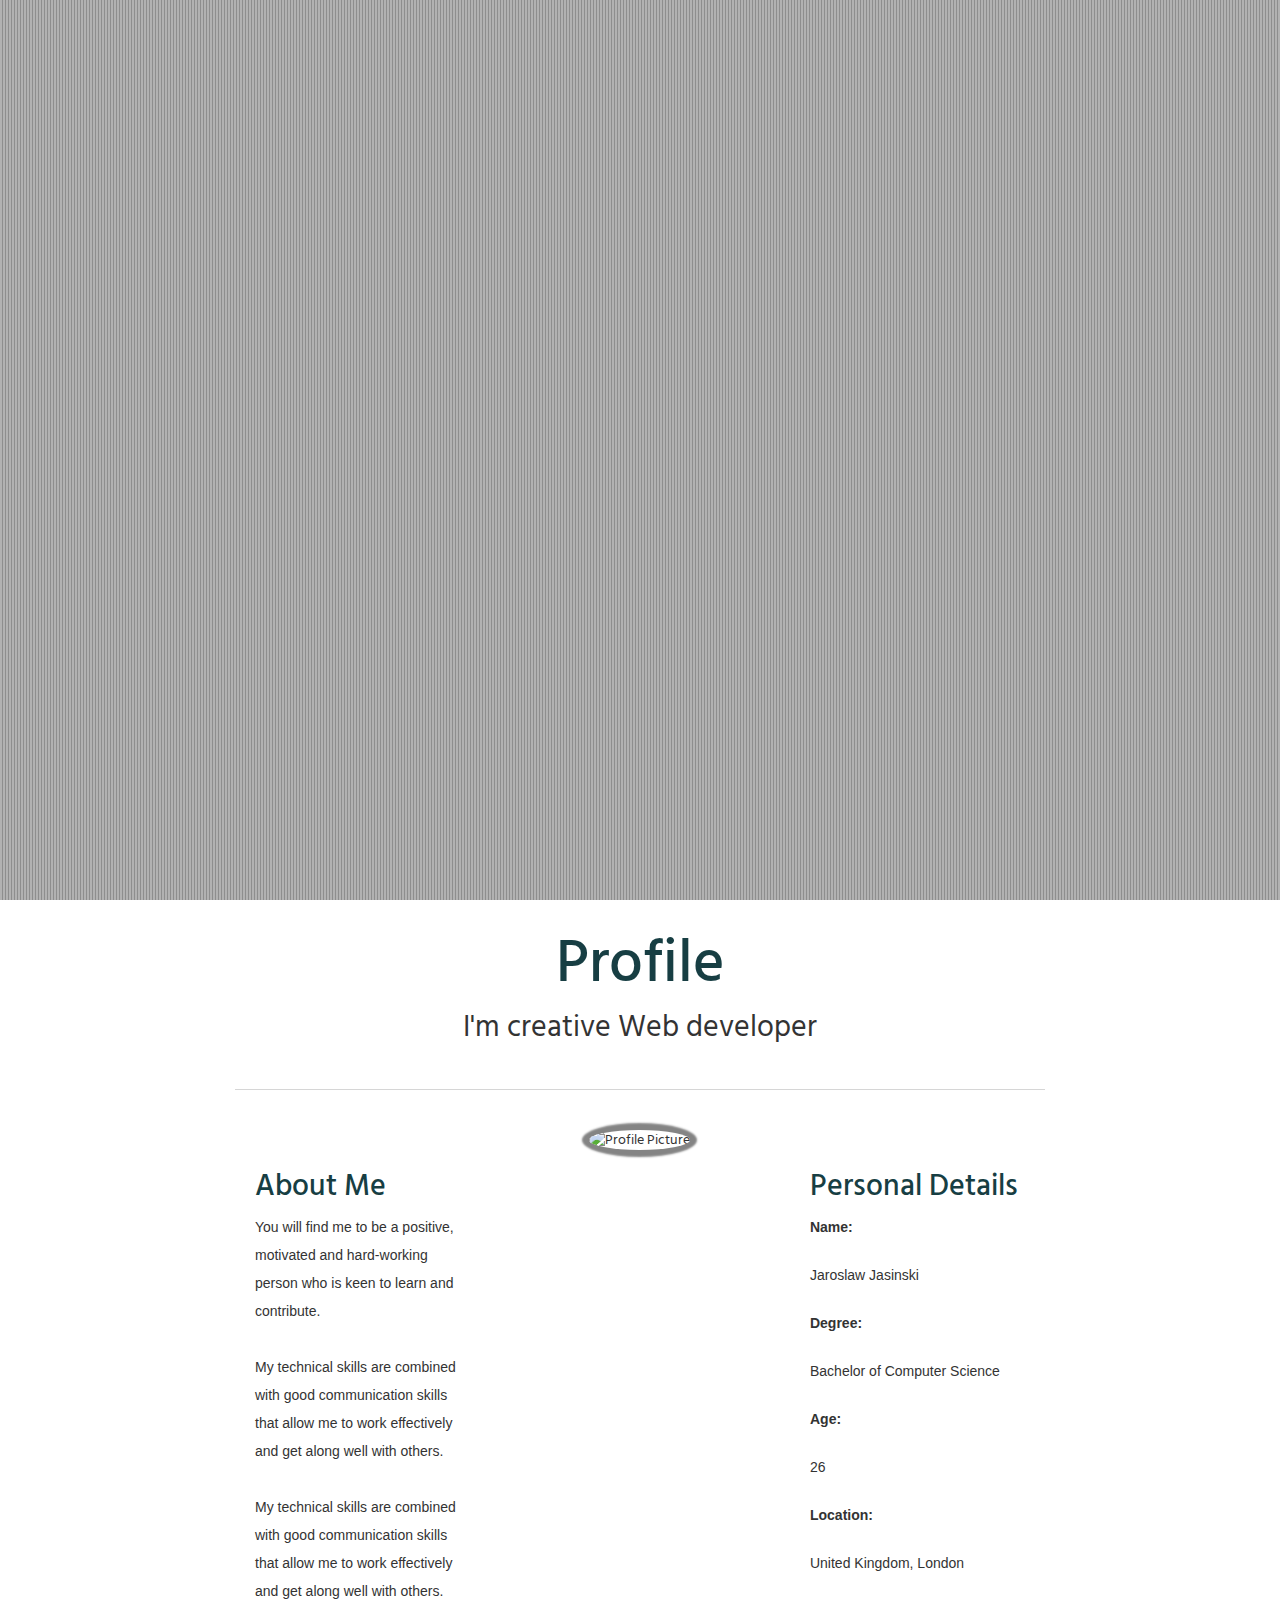
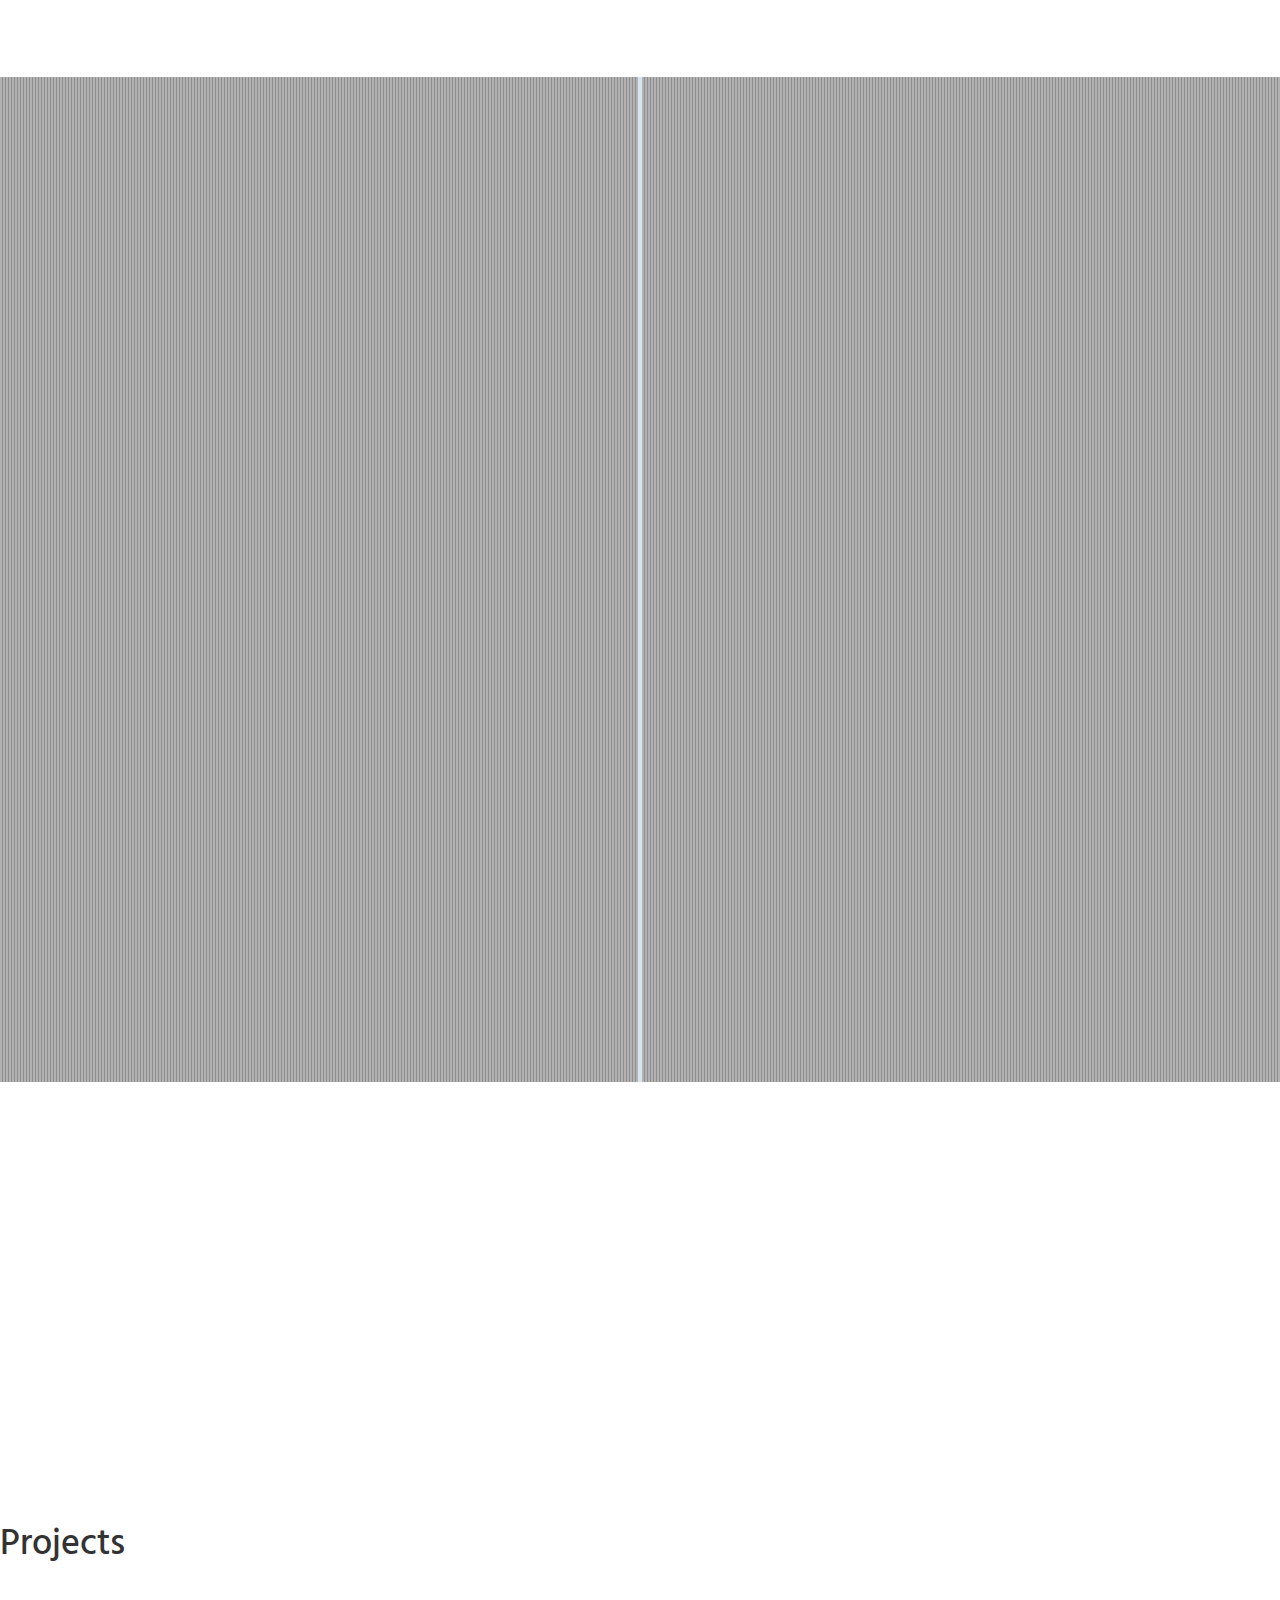
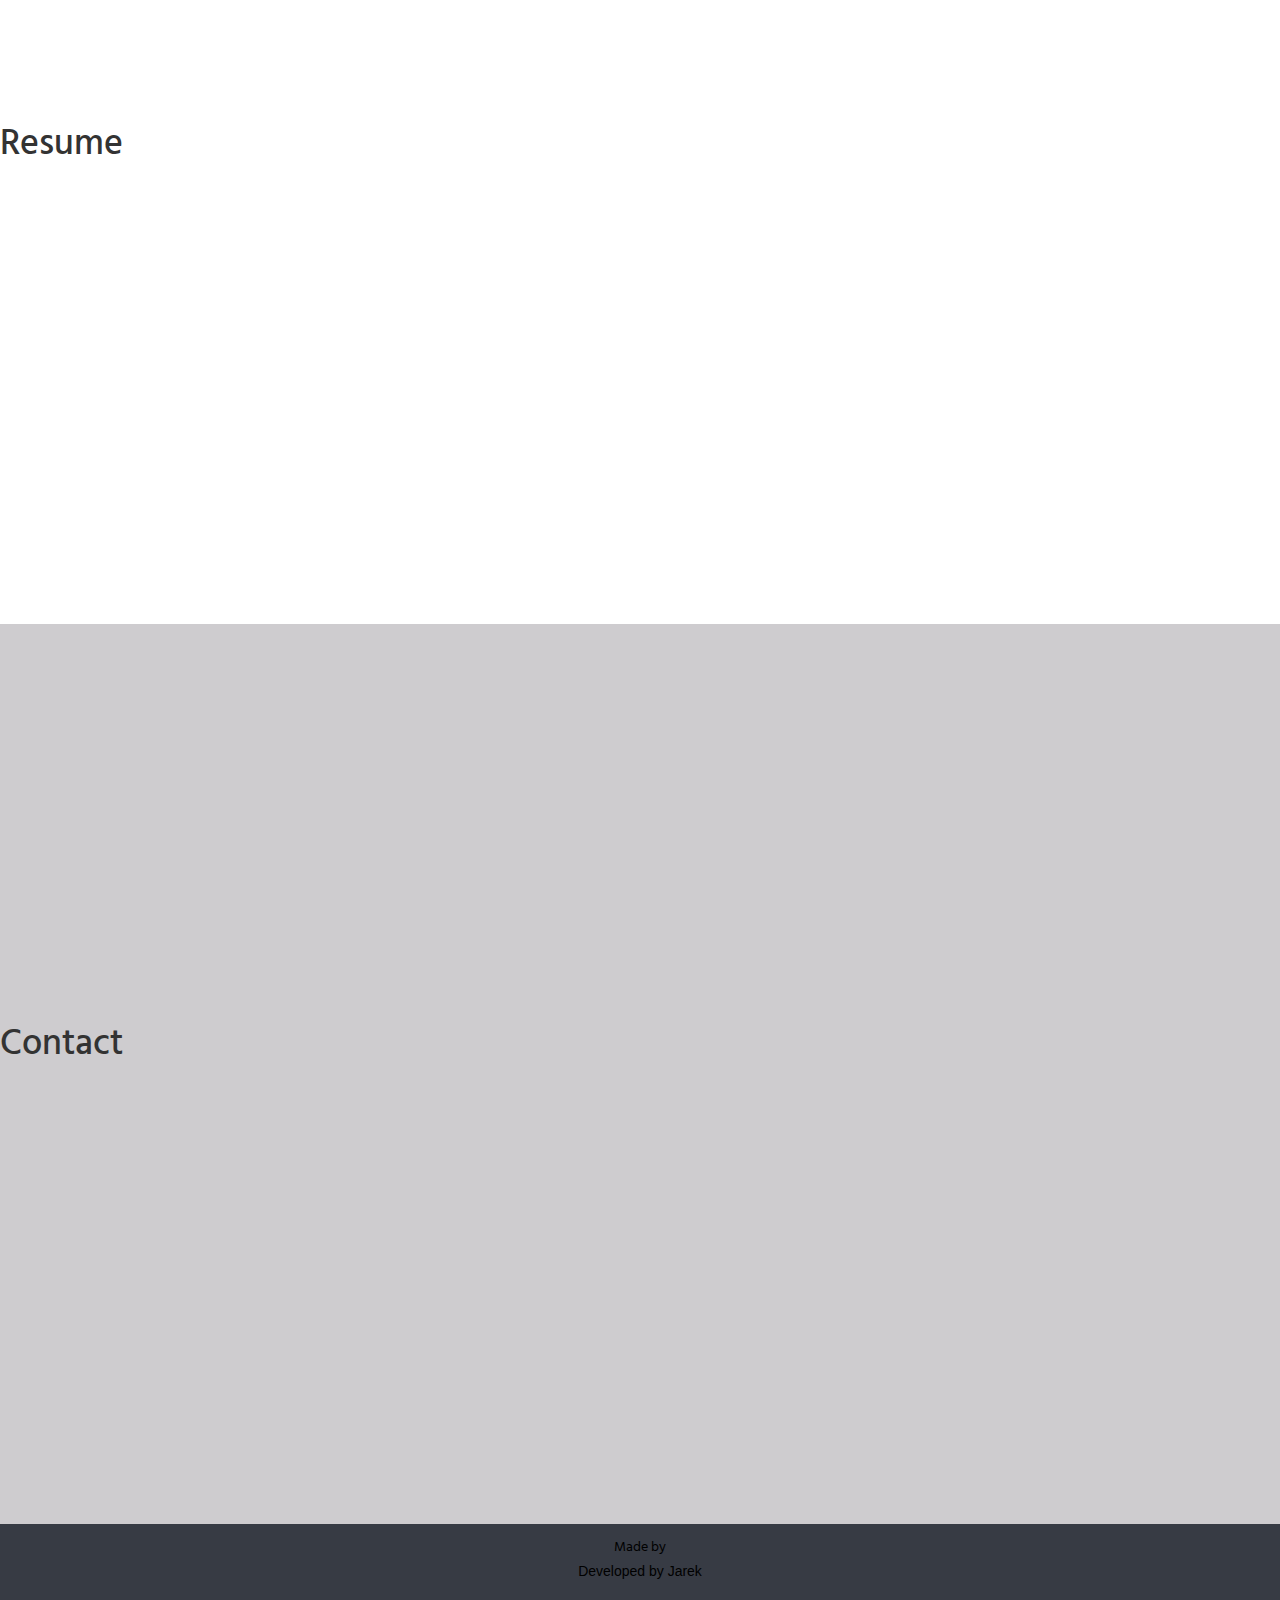
==== src/index.html @ 2fe1d24a "Added new icons for education timeline." ====
<!DOCTYPE html>
<html lang="en">
<head>
    <meta charset="UTF-8">
    <title>Index</title>

    <!-- JQuery -->
    <script src="http://ajax.googleapis.com/ajax/libs/jquery/1.9.1/jquery.min.js"></script>
    <script src="http://code.jquery.com/ui/1.10.3/jquery-ui.js"></script>
    <script src="javascript/typed.js"></script>
    <script src="javascript/scripts.js"></script>
    <script src="javascript/modernizr.js"></script>


    <!-- Latest compiled and minified CSS -->
    <link rel="stylesheet" href="https://maxcdn.bootstrapcdn.com/bootstrap/3.3.5/css/bootstrap.min.css">

    <!-- Optional theme -->
    <link rel="stylesheet" href="https://maxcdn.bootstrapcdn.com/bootstrap/3.3.5/css/bootstrap-theme.min.css">

    <!-- Latest compiled and minified JavaScript -->
    <script src="https://maxcdn.bootstrapcdn.com/bootstrap/3.3.5/js/bootstrap.min.js"></script>

    <!-- Fonts -->
    <link href='https://fonts.googleapis.com/css?family=Hind+Siliguri' rel='stylesheet' type='text/css'>

    <!-- Styles -->
    <link rel="stylesheet" type="text/css" href="css/styles.css">
    <link rel="stylesheet" type="text/css" href="css/education.css">
<script>
    
    </script>
</head>
<body>
<section id="hero1" class="hero">
    <div class="image-cover">
        <div class="row">
            <div class="col-md-4"></div>
            <div class="col-md-4"></div>
            <div class="col-md-4" id="left-corner">
                <div class="contact-button-container">
                    <a href="#contact" role="button"><span class="contact-button">CONTACT</span></a>
                </div>
            </div>
            <div class="welcome-box">
                <div class="col-md-4" id="welcome-container-left"></div>

                <div class="col-md-4" id="welcome-container">
                    <div id="typed-hi" style="display: none">
                        <p><strong>Hi!</strong> My name is Jarek</p>
                    </div>
                    <div id="typed-client" style="display: none">
                        <p>Explore my site!</p>
                    </div>
                    <div class="welcome-text-container">
                        <span id="typed-line1"></span><br/>
                        <span id="client-line">Front End Junior Developer</span><br/>
                        <span id="typed-line2"></span>
                    </div>
                </div>
            </div>

            <div class="col-md-4" id="welcome-container-right"></div>

            <div class="resume-social">
                    <div class="col-md-4" id="buttons-left"></div>
                    <div class="col-md-4" id="buttons-center">
                        <div class="resume-button-container">
                            <a href="#resume" role="button"><span class="resume-button">RESUME</span></a>
                        </div>
                        <div class="education-button-container">
                            <a href="#education" role="button"><span class="education-button">EDUCATION</span></a>
                        </div>
                    </div>
                    <div class="col-md-4" id="buttons-right"></div>
            </div>

            <div class="col-md-4" id="down-div">
                <div class="arrow-down">
                    <a href="#profile"><span class="glyphicon glyphicon-chevron-down"></span></a>
                </div>

            </div>
        </div>
    </div>

</section>
<section id="profile" class="content">
    <div class="container">
        <h1 class="profile_title">Profile</h1>
        <span class="profile_short_text">I'm creative Web developer</span>
        <hr>

            <div class="row">
                <div class="col-md-4" id="about_container">
                    <h1 class="about_title">About Me</h1>
                    <p>You will find me to be a positive, motivated and hard-working person who is keen to learn and contribute.<br><br>
                        My technical skills are combined with good communication skills that allow me to work effectively and get along
                        well with others.<br><br>
                        My technical skills are combined with good communication skills that allow me to work effectively and get along
                        well with others.</p>
                </div>

                <div class="col-md-4 text-center" id="image_container">
                    <img src="images/profile_circle.png" alt="Profile Picture" class="img_circle">
                </div>

                <div class="col-md-4" id="details-container">
                    <h1 class="details_title">Personal Details</h1>

                    <p class="details_subtitle">Name:</p>
                    <p class="details_text">Jaroslaw Jasinski</p>

                    <p class="details_subtitle">Degree:</p>
                    <p class="details_text">Bachelor of Computer Science</p>

                    <p class="details_subtitle">Age:</p>
                    <p class="details_text">26</p>

                    <p class="details_subtitle">Location:</p>
                    <p class="details_text">United Kingdom, London</p>
                </div>
                <!--<nav class="navbar navbar-default" id="navbar-example" role="navigation">
                    <!-- Brand and toggle get grouped for better mobile display
                    <div class="navbar-header">
                        <button type="button" class="navbar-toggle" data-toggle="collapse" data-target=".navbar-ex1-collapse">
                            <span class="sr-only">Toggle navigation</span>
                            <span class="icon-bar"></span>
                            <span class="icon-bar"></span>
                            <span class="icon-bar"></span>
                        </button>
                    </div>

                    <!-- Collect the nav links, forms, and other content for toggling
                    <div class="collapse navbar-collapse navbar-ex1-collapse">
                        <ul class="nav navbar-nav">
                            <li class="active"><a href="#profile">Profile</a></li>
                            <li><a href="#experiences">Experiences</a></li>
                            <li><a href="#abilities">Abilities</a></li>
                            <li><a href="#projects">Projects</a></li>
                            <li><a href="#contact">Contact</a></li>
                        </ul>
                    </div><!-- /.navbar-collapse
                </nav>-->
            </div>

    </div>
</section>

<section id="education" class="hero">
    <div class="education-img-cover">
        <section id="cd-timeline" class="cd-container">
            <div class="cd-timeline-block">
                <div class="cd-timeline-img cd-picture">
                    <img src="icons/university.png" alt="University">
                </div> <!-- cd-timeline-img -->

                <div class="cd-timeline-content">
                    <h2 class="box-title">University</h2>
                    <p>Lorem ipsum dolor sit amet, consectetur adipisicing elit. Iusto, optio, dolorum provident rerum.</p>
                    <a href="http://www2.gre.ac.uk/" class="cd-read-more" title="University of Greenwich" target="_blank">See university website</a>
                    <span class="cd-date">September 11</span>
                </div> <!-- cd-timeline-content -->
            </div> <!-- cd-timeline-block -->

            <div class="cd-timeline-block">
                <div class="cd-timeline-img cd-picture">
                    <img src="icons/textbook.png" alt="College">
                </div> <!-- cd-timeline-img -->

                <div class="cd-timeline-content">
                    <h2 class="box-title">College</h2>
                    <p style="color:#0f0f0f;">Lorem ipsum dolor sit amet, consectetur adipisicing elit. Iusto, optio, dolorum provident rerum aut hic quasi placeat iure tempora laudantium ipsa ad debitis unde? Iste voluptatibus minus veritatis qui ut.</p>
                    <a href="http://www.bsix.ac.uk/" class="cd-read-more" title="BSix College" target="_blank">See college website</a>
                    <span class="cd-date">September 06</span>
                </div> <!-- cd-timeline-content -->
            </div> <!-- cd-timeline-block -->

            <div class="cd-timeline-block">
                <div class="cd-timeline-img cd-picture">
                    <img src="icons/textbook.png" alt="College">
                </div> <!-- cd-timeline-img -->

                <div class="cd-timeline-content">
                    <h2 class="box-title">College</h2>
                    <p>Lorem ipsum dolor sit amet, consectetur adipisicing elit. Excepturi, obcaecati, quisquam id molestias eaque asperiores voluptatibus cupiditate error assumenda delectus odit similique earum voluptatem doloremque dolorem ipsam quae rerum quis. Odit, itaque, deserunt corporis vero ipsum nisi eius odio natus ullam provident pariatur temporibus quia eos repellat consequuntur perferendis enim amet quae quasi repudiandae sed quod veniam dolore possimus rem voluptatum eveniet eligendi quis fugiat aliquam sunt similique aut adipisci.</p>
                    <a href="http://zst.com.pl/" class="cd-read-more" title="Group of Technical Schools in Wloclawek" target="_blank">See college website</a>
                    <span class="cd-date">September 05</span>
                </div> <!-- cd-timeline-content -->
            </div> <!-- cd-timeline-block -->

            <div class="cd-timeline-block">
                <div class="cd-timeline-img cd-picture">
                    <img src="icons/schoolbag.png" alt="Secondary School">
                </div> <!-- cd-timeline-img -->

                <div class="cd-timeline-content">
                    <h2 class="box-title">Secondary School</h2>
                    <p>Lorem ipsum dolor sit amet, consectetur adipisicing elit. Iusto, optio, dolorum provident rerum aut hic quasi placeat iure tempora laudantium ipsa ad debitis unde?</p>
                    <a href="http://www.zsgrabkowo.pl/" class="cd-read-more" title="Group of Schools in Grabkowo" target="_blank">See school website</a>
                    <span class="cd-date">September 02</span>
                </div> <!-- cd-timeline-content -->
            </div> <!-- cd-timeline-block -->

            <div class="cd-timeline-block">
                <div class="cd-timeline-img cd-picture">
                    <img src="icons/abacus3.png" alt="Primary School">
                </div> <!-- cd-timeline-img -->

                <div class="cd-timeline-content">
                    <h2 class="box-title">Primary School</h2>
                    <p>Lorem ipsum dolor sit amet, consectetur adipisicing elit. Iusto, optio, dolorum provident rerum aut hic quasi placeat iure tempora laudantium ipsa ad debitis unde? Iste voluptatibus minus veritatis qui ut.</p>
                    <a href="http://spgalileo-nakonowo.familijny.pl/" title="Galileo Primary School" class="cd-read-more" target="_blank">See school website</a>
                    <span class="cd-date">September 96</span>
                </div> <!-- cd-timeline-content -->
            </div> <!-- cd-timeline-block -->
        </section> <!-- cd-timeline -->
    </div>
</section>

<section class="content">
    <div class="inner">
        <div class="copy">
            <h1>Projects</h1>
        </div>
    </div>
</section>

<section id="hero3" class="hero">
    <div class="inner">
        <div class="copy">
            <h1>Education</h1>
        </div>
    </div>
</section>

<section class="content" id="resume">
    <div class="inner">
        <div class="copy">
            <h1>Resume</h1>
        </div>
    </div>
</section>

<section class="content" id="contact">
    <div class="inner">
        <div class="copy">
            <h1>Contact</h1>
        </div>
    </div>
</section>

<section class="footer">
    Made by <p>Developed by Jarek</p>
</section>
<script src="javascript/education.js"></script>
</body>
</html>
---- src/css/styles.css ----
html, body {
    margin: 0px;
    padding: 0px;
    font-family: 'Hind Siliguri', sans-serif;
}

*, *:after, *:before {
    -webkit-box-sizing: border-box;
    -moz-box-sizing: border-box;
    box-sizing: border-box;
}

#hero1 {
    background: url(../images/code.jpg);
    background-size: cover;
    background-position: center center;
    background-attachment: fixed;
}

#hero3 {
    background: url(../images/desk.jpg);
    background-size: cover;
    background-position: center center;
    background-attachment: fixed;
}

/************* HERO SECTION START *************/

.contact-button {
    border: 1px solid white;
    border: 1px solid #FFF;
    font-size: 2.5rem;
    color: white;
    font-family: 'Noto Sans', sans-serif;
    padding: 2% 10%;
    border-radius: 7px;
}

.contact-button-container {
    display:none;

}

.contact-button:hover {
    background-color: #FFFFFF;
    color: #173e43;
}

#left-corner {
    padding-top: 3%;
    height: 10rem;
}

/* unvisited link */
a:link {
    color: white;
    text-decoration: none
}

/* visited link */
a:visited {
    color: white;
    text-decoration: none
}

/* mouse over link */
a:hover {
    color: white;
    text-decoration: none
}

/* selected link */
a:active {
    color: white;
    text-decoration: none;
}

.welcome-box {
    padding-top: 18%;
}

#welcome-container-left {
    width:20%;
}
#welcome-container {
    width:60%;
}
#welcome-container-right {
    width: 20%;
    margin-bottom: 12%;
}

.welcome-text {
    background-color: #FFFFFF;
    opacity: 0.7;
    width: 60%;
    margin-left: auto;
    margin-right: auto;
    height: auto;
    border-radius: 7px;
    border: 1px solid #333;
    display:none;
}

#first-line {
    z-index: 1;
    font-size: 4rem;
    color: #173e43;
}

#second-line {
    z-index: 1;
    font-size: 2.5rem;
    color: #333;
}

#third-line {
    z-index: 1;
    font-size: 4rem;
    color: #173e43;
    font-weight: bold;
}

.jumbotron .scroll-down {
    height: 80px;
    width: 110px;
    display: block;
    position: absolute;
    bottom: 0px;
    right: 5%;
    background-color: #222;
    text-align: center;
    z-index: 6;
}

jumbotron .scroll-down .glyphicon {
    color: #FFF;
    font-size: 30px;
    padding-right: 2px;
    padding-top: 20px;
    animation-name: wiggle;
    animation-duration: 1.2s;
    animation-timing-function: linear;
    animation-iteration-count: infinite;
    animation-direction: normal;
}
p{
	line-height: 2em;
	margin:0 0 20px;
	text-align: center;
}

.welcome-text-container{
    margin:0px auto;
    padding:20px;
    background: #173e43;
    border-radius:30px;
    border:#CCC 1px solid;
    width: 65%;
    opacity: 0.7;
    display: none;
}

#typed-line1, #typed-line2, #client-line {
    color: #FFFFFF;
    font-size: 2.5rem;
}

.resume-social {
    display: none;
}

#buttons-left {
    width:30%;
}
#buttons-center {
    width: 40%;
}
#buttons-right {
    width: 30%;
}

.resume-button {
    border: 1px solid white;
    border: 1px solid #FFF;
    font-size: 2.5rem;
    color: white;
    font-family: 'Noto Sans', sans-serif;
    padding: 3% 66%;
    border-radius: 7px;
}

.resume-button:hover {
    background-color: #FFFFFF;
    color: #173e43;
}

.education-button {
    border: 1px solid white;
    border: 1px solid #FFF;
    font-size: 2.5rem;
    color: white;
    font-family: 'Noto Sans', sans-serif;
    padding: 2% 35%;
    border-radius: 7px;
}

.education-button:hover {
    background-color: #FFFFFF;
    color: #173e43;
}

.resume-button-container {
    float:left;
}

.education-button-container {
    float:left;
    margin-left: 29%;
}

#down-div {
   /* border: solid white 1pt;*/
    float:right;
    width: 20%;
    bottom:0;
    right:0;
    position: absolute;
    cursor: pointer;
}

.arrow-down{
    border-top: 1pt solid white;
    width: 40%;
    padding-top: 30px;
    margin: auto;
    background: #173e43;
    opacity: 0.7;
    padding-left: 35px;
    display:none;
}

.glyphicon.glyphicon-chevron-down {
    color: #FFF;
    font-size: 30px;
    margin:auto;

}
/************* HERO SECTION END *************/

/************* PROFILE SECTION START *************/

#profile {
    background: #FFF none repeat scroll 0% 0%;
    text-align: center;
    position: relative;
}

.content p {
    color: #333;
    text-align: left;
}

.container {
    max-width: 1280px;
    padding: 10px 180px;
}

.profile_title {
    z-index: 1;
    font-size: 6rem;
    color: #173e43;
}

.profile_short_text {
    z-index: 1;
    font-size: 3rem;
    text-align: center;
}

#about_container {
    padding-left:0px;

}
#image_container {
    padding: 0;
}
.about_title {
    z-index: 1;
    font-size: 3rem;
    color: #173e43;
    padding-top: 20px;
    text-align: left;
    padding-left: 20px;
}

.img_circle {
    border-radius: 50%;
    height: 10%;
    width: 190px;
    -webkit-box-shadow: 10px 10px 2px 2px #333;
    box-shadow: 0px 0px 2px 7px #848484;
}

.details_title {
    z-index: 1;
    font-size: 3rem;
    color: #173e43;
    padding-top: 20px;
    text-align: left;
    padding-left: 20px;
}

.details_subtitle {
    text-align: left;
    font-weight: bold;
}

.details_text {
    text-align: left;
}

hr {
    margin: 40px 0px;
    border-color: #333;
    opacity: 0.2;
}

.row {
    margin: 0px;
}
/************* PROFILE SECTION END *************/

/************* EDUCATION SECTION START *************/
#education {
    background: url(../images/education.jpg);
    background-size: cover;
    background-position: center center;
    background-attachment: fixed;
}

.education-img-cover {
    background: rgba(0, 0, 0, 0.3) url([data-uri]) repeat;
   /* height: 100vh;*/
}

/************* EDUCATION SECTION END *************/

#contact {
    background-color: rgba(12, 2, 15, 0.2)
}

.hero {
    text-align: center;
    position: relative;
    width: 100%;

}

.inner {
    position: relative;
    width: 100%;
    height: 100vh;
}

.image-cover {
    background: rgba(0, 0, 0, 0.3) url([data-uri]) repeat;
    height: 100vh;
}

.copy {
    position: absolute;
    top: 50%;
    height: 10em;
    margin-top: -5em;
    width: 100%;
}

.hero h1, .hero p, .hero h2 {
    color: #fff;
}

h2 {
    margin: 0px;
    font-weight: 400;
    font-size: 2vw;
    padding: 0px 20px;
}

p {
    font-family: 'Noto Sans', sans-serif;
    font-size: 14px;
    padding: 0px 20px;
}

.footer {
    padding: 1% 5%;
    text-align: center;
    background-color: #373B44;
    color: black;
    border-style: solid;
    border:1px;
}



.pointer {
    position: absolute;
    top: 96%;
    border:1px;
    border-style: solid;
    float: right;
}

#contact_btn {
    margin-left: 85%;
    margin-top: 1%;
    background: transparent;
    color:white;
    width:10%;
}
#down_btn {
    background: transparent;
    color:white;
    width: 200%
}

#background_btn {
    background: transparent;
    color:white;
    width:10%;

}

#resume_btn {
    background: transparent;
    color:white;
    width:10%;
}
.header_nav {

}

.bottom_nav {
    position: absolute;
    bottom: 0;
    left: 85%;
}


@media only screen and (min-width : 481px) and (max-width : 1024px) {

    /* Profile */
    .profile_title {
        z-index: 1;
        font-size: 5rem;
        color: #173e43;
        margin-top: 0;
        margin-bottom: 0;
    }

    .profile_short_text {
        font-size: 2.5rem;
    }
    hr {
        border-color: #333;
        opacity: 0.2;
        width: 125%;
        margin-left: -45px;
        margin-bottom: 0px;
        margin-top: 10px;
    }

    #about_container {
        width: 100%;
        padding: 0;
        padding-bottom: 10px;
    }



    .about_title {
        z-index: 1;
        font-size: 2.3rem;
        color: #173e43;
        padding-top: 20px;
        text-align: center;
    }

    .details_title {
        z-index: 1;
        font-size: 2.3rem;
        color: #173e43;
        padding-top: 0;
        text-align: center;
    }

    .details_subtitle {
        text-align: center;
        font-weight: bold;
    }

    .details_text {
        text-align: center;
    }

    .content p {
        color: #333;
        text-align: center;
    }

    .row {
        margin: -10px -60px 0px;
    }
    /* Profile END*/
}

@media only screen and (min-width : 200px) and (max-width : 480px) {

    /* Profile */
    .profile_title {
        z-index: 1;
        font-size: 2.7rem;
        color: #173E43;
        margin-bottom: 5px;
    }

    .profile_short_text {
        font-size: 1.9rem;
    }
    hr {
        border-color: #333;
        opacity: 0.2;
        width: 100%;
        margin-top: 10px;
    }

    #about_container {
        width: 100%;
        padding: 0;
        padding-bottom: 10px;
    }

    #image_container {
        width: 100%;
        padding: 0;
    }

    #details_container {
        width: 100%;
        padding: 0;
    }
    .about_title {
        z-index: 1;
        font-size: 2rem;
        color: #173e43;
        padding-top: 10px;
        text-align: center;
    }

    .details_title {
        z-index: 1;
        font-size: 2rem;
        color: #173e43;
        padding-top: 0;
        text-align: center;
    }

    .details_subtitle {
        text-align: center;
        font-weight: bold;
    }

    .details_text {
        text-align: center;
    }

    .content p {
        color: #333;
        text-align: center;
    }

    .row {
        margin: -10px -60px 0px;
    }

    /* Profile END*/
}
---- src/css/education.css ----
html, body {
    margin: 0px;
    padding: 0px;
    font-family: 'Hind Siliguri', sans-serif;
}

/* --------------------------------

Modules - reusable parts of our design

-------------------------------- */
.cd-container {
    /* this class is used to give a max-width to the element it is applied to, and center it horizontally when it reaches that max-width */
    width: 90%;
    max-width: 1170px;
    margin: 0 auto;
}
.cd-container::after {
    /* clearfix */
    content: '';
    display: table;
    clear: both;
}

/* --------------------------------

Main components

-------------------------------- */

#cd-timeline {
    position: relative;
    padding: 2em 0;
    margin-top: 2em;
    margin-bottom: 2em;
}
#cd-timeline::before {
    /* this is the vertical line */
    content: '';
    position: absolute;
    top: 0;
    left: 18px;
    height: 100%;
    width: 4px;
    background: #d7e4ed;
}
@media only screen and (min-width: 1170px) {
    #cd-timeline {
        margin-top: 3em;
        margin-bottom: 3em;
    }
    #cd-timeline::before {
        left: 50%;
        margin-left: -2px;
    }
}

.cd-timeline-block {
    position: relative;
    margin: 2em 0;
}
.cd-timeline-block:after {
    content: "";
    display: table;
    clear: both;
}
.cd-timeline-block:first-child {
    margin-top: 0;
}
.cd-timeline-block:last-child {
    margin-bottom: 0;
}
@media only screen and (min-width: 1170px) {
    .cd-timeline-block {
        margin: 4em 0;
    }
    .cd-timeline-block:first-child {
        margin-top: 0;
    }
    .cd-timeline-block:last-child {
        margin-bottom: 0;
    }
}

.cd-timeline-img {
    position: absolute;
    top: 0;
    left: 0;
    width: 40px;
    height: 40px;
    border-radius: 50%;
    box-shadow: 0 0 0 4px white, inset 0 2px 0 rgba(0, 0, 0, 0.08), 0 3px 0 4px rgba(0, 0, 0, 0.05);
}

.cd-timeline-img img {
    display: block;
    width: 25px;
    height: 28px;
    position: relative;
    left: 34.8%;
    top: 29%;
    margin-left: -12px;
    margin-top: -12px;
}

.cd-timeline-img.cd-picture {
    background: #173e43;
}

@media only screen and (min-width: 1170px) {
    .cd-timeline-img {
        width: 60px;
        height: 60px;
        left: 50%;
        margin-left: -30px;
        /* Force Hardware Acceleration in WebKit */
        -webkit-transform: translateZ(0);
        -webkit-backface-visibility: hidden;
    }

    .cd-timeline-img img {
        display: block;
        width: 45px;
        height: 48px;
        position: relative;
        left: 34.8%;
        top: 29%;
        margin-left: -12px;
        margin-top: -12px;
    }

    .cssanimations .cd-timeline-img.is-hidden {
        visibility: hidden;
    }
    .cssanimations .cd-timeline-img.bounce-in {
        visibility: visible;
        -webkit-animation: cd-bounce-1 0.6s;
        -moz-animation: cd-bounce-1 0.6s;
        animation: cd-bounce-1 0.6s;
    }

}

@-webkit-keyframes cd-bounce-1 {
    0% {
        opacity: 0;
        -webkit-transform: scale(0.5);
    }

    60% {
        opacity: 1;
        -webkit-transform: scale(1.2);
    }

    100% {
        -webkit-transform: scale(1);
    }
}
@-moz-keyframes cd-bounce-1 {
    0% {
        opacity: 0;
        -moz-transform: scale(0.5);
    }

    60% {
        opacity: 1;
        -moz-transform: scale(1.2);
    }

    100% {
        -moz-transform: scale(1);
    }
}
@keyframes cd-bounce-1 {
    0% {
        opacity: 0;
        -webkit-transform: scale(0.5);
        -moz-transform: scale(0.5);
        -ms-transform: scale(0.5);
        -o-transform: scale(0.5);
        transform: scale(0.5);
    }

    60% {
        opacity: 1;
        -webkit-transform: scale(1.2);
        -moz-transform: scale(1.2);
        -ms-transform: scale(1.2);
        -o-transform: scale(1.2);
        transform: scale(1.2);
    }

    100% {
        -webkit-transform: scale(1);
        -moz-transform: scale(1);
        -ms-transform: scale(1);
        -o-transform: scale(1);
        transform: scale(1);
    }
}
.cd-timeline-content {
    position: relative;
    margin-left: 60px;
    background: white;
    border-radius: 0.25em;
    padding: 1em;
    box-shadow: 0 3px 0 #d7e4ed;
}
.cd-timeline-content:after {
    content: "";
    display: table;
    clear: both;
}
.cd-timeline-content h2 {
    color: #303e49;
}
.cd-timeline-content p, .cd-timeline-content .cd-read-more, .cd-timeline-content .cd-date {
    font-size: 13px;
    font-size: 0.8125rem;
}
.cd-timeline-content .cd-read-more, .cd-timeline-content .cd-date {
    display: inline-block;
}
.cd-timeline-content p {
    margin: 1em 0;
    line-height: 1.6;
}
.cd-timeline-content .cd-read-more {
    float: right;
    padding: 0.5em 0.9em;
    background: #173E43 none repeat scroll 0% 0%;
    color: #FFF;
    border-radius: 0.25em;
}
.cd-read-more:hover {
    background-color: #ffffff;
    color: #000000;
    border: 1pt solid #173e43;
}

.box-title {
    float:left;
}

.cd-timeline-content .cd-date {
    float: left;
    padding: .8em 0;
    opacity: .7;
}
.cd-timeline-content::before {
    content: '';
    position: absolute;
    top: 16px;
    right: 100%;
    height: 0;
    width: 0;
    border: 7px solid transparent;
    border-right: 7px solid white;
}
@media only screen and (min-width: 768px) {
    .cd-timeline-content h2 {
        font-size: 20px;
        font-size: 1.25rem;
    }
    .cd-timeline-content p {
        font-size: 16px;
        font-size: 1rem;
    }
    .cd-timeline-content .cd-read-more, .cd-timeline-content .cd-date {
        font-size: 1.2rem;
    }
}
@media only screen and (min-width: 1170px) {
    .cd-timeline-content {
        margin-left: 0;
        padding: 1.6em;
        width: 45%;
    }
    .cd-timeline-content::before {
        top: 24px;
        left: 100%;
        border-color: transparent;
        border-left-color: white;
    }
    .cd-timeline-content .cd-read-more {
        float: left;
    }
    .cd-timeline-content .cd-date {
        position: absolute;
        width: 80%;
        left: 95%;
        top: 6px;
        font-size: 2rem;
        color: #ffffff;
    }
    .cd-timeline-block:nth-child(even) .cd-timeline-content {
        float: right;
    }
    .cd-timeline-block:nth-child(even) .cd-timeline-content::before {
        top: 24px;
        left: auto;
        right: 100%;
        border-color: transparent;
        border-right-color: white;
    }
    .cd-timeline-block:nth-child(even) .cd-timeline-content .cd-read-more {
        float: right;
    }
    .cd-timeline-block:nth-child(even) .cd-timeline-content .cd-date {
        left: auto;
        right: 122%;
        text-align: right;
    }
    .cssanimations .cd-timeline-content.is-hidden {
        visibility: hidden;
    }
    .cssanimations .cd-timeline-content.bounce-in {
        visibility: visible;
        -webkit-animation: cd-bounce-2 0.6s;
        -moz-animation: cd-bounce-2 0.6s;
        animation: cd-bounce-2 0.6s;
    }
}

@media only screen and (min-width: 1170px) {
    /* inverse bounce effect on even content blocks */
    .cssanimations .cd-timeline-block:nth-child(even) .cd-timeline-content.bounce-in {
        -webkit-animation: cd-bounce-2-inverse 0.6s;
        -moz-animation: cd-bounce-2-inverse 0.6s;
        animation: cd-bounce-2-inverse 0.6s;
    }
}
@-webkit-keyframes cd-bounce-2 {
    0% {
        opacity: 0;
        -webkit-transform: translateX(-100px);
    }

    60% {
        opacity: 1;
        -webkit-transform: translateX(20px);
    }

    100% {
        -webkit-transform: translateX(0);
    }
}
@-moz-keyframes cd-bounce-2 {
    0% {
        opacity: 0;
        -moz-transform: translateX(-100px);
    }

    60% {
        opacity: 1;
        -moz-transform: translateX(20px);
    }

    100% {
        -moz-transform: translateX(0);
    }
}
@keyframes cd-bounce-2 {
    0% {
        opacity: 0;
        -webkit-transform: translateX(-100px);
        -moz-transform: translateX(-100px);
        -ms-transform: translateX(-100px);
        -o-transform: translateX(-100px);
        transform: translateX(-100px);
    }

    60% {
        opacity: 1;
        -webkit-transform: translateX(20px);
        -moz-transform: translateX(20px);
        -ms-transform: translateX(20px);
        -o-transform: translateX(20px);
        transform: translateX(20px);
    }

    100% {
        -webkit-transform: translateX(0);
        -moz-transform: translateX(0);
        -ms-transform: translateX(0);
        -o-transform: translateX(0);
        transform: translateX(0);
    }
}
@-webkit-keyframes cd-bounce-2-inverse {
    0% {
        opacity: 0;
        -webkit-transform: translateX(100px);
    }

    60% {
        opacity: 1;
        -webkit-transform: translateX(-20px);
    }

    100% {
        -webkit-transform: translateX(0);
    }
}
@-moz-keyframes cd-bounce-2-inverse {
    0% {
        opacity: 0;
        -moz-transform: translateX(100px);
    }

    60% {
        opacity: 1;
        -moz-transform: translateX(-20px);
    }

    100% {
        -moz-transform: translateX(0);
    }
}
@keyframes cd-bounce-2-inverse {
    0% {
        opacity: 0;
        -webkit-transform: translateX(100px);
        -moz-transform: translateX(100px);
        -ms-transform: translateX(100px);
        -o-transform: translateX(100px);
        transform: translateX(100px);
    }

    60% {
        opacity: 1;
        -webkit-transform: translateX(-20px);
        -moz-transform: translateX(-20px);
        -ms-transform: translateX(-20px);
        -o-transform: translateX(-20px);
        transform: translateX(-20px);
    }

    100% {
        -webkit-transform: translateX(0);
        -moz-transform: translateX(0);
        -ms-transform: translateX(0);
        -o-transform: translateX(0);
        transform: translateX(0);
    }
}
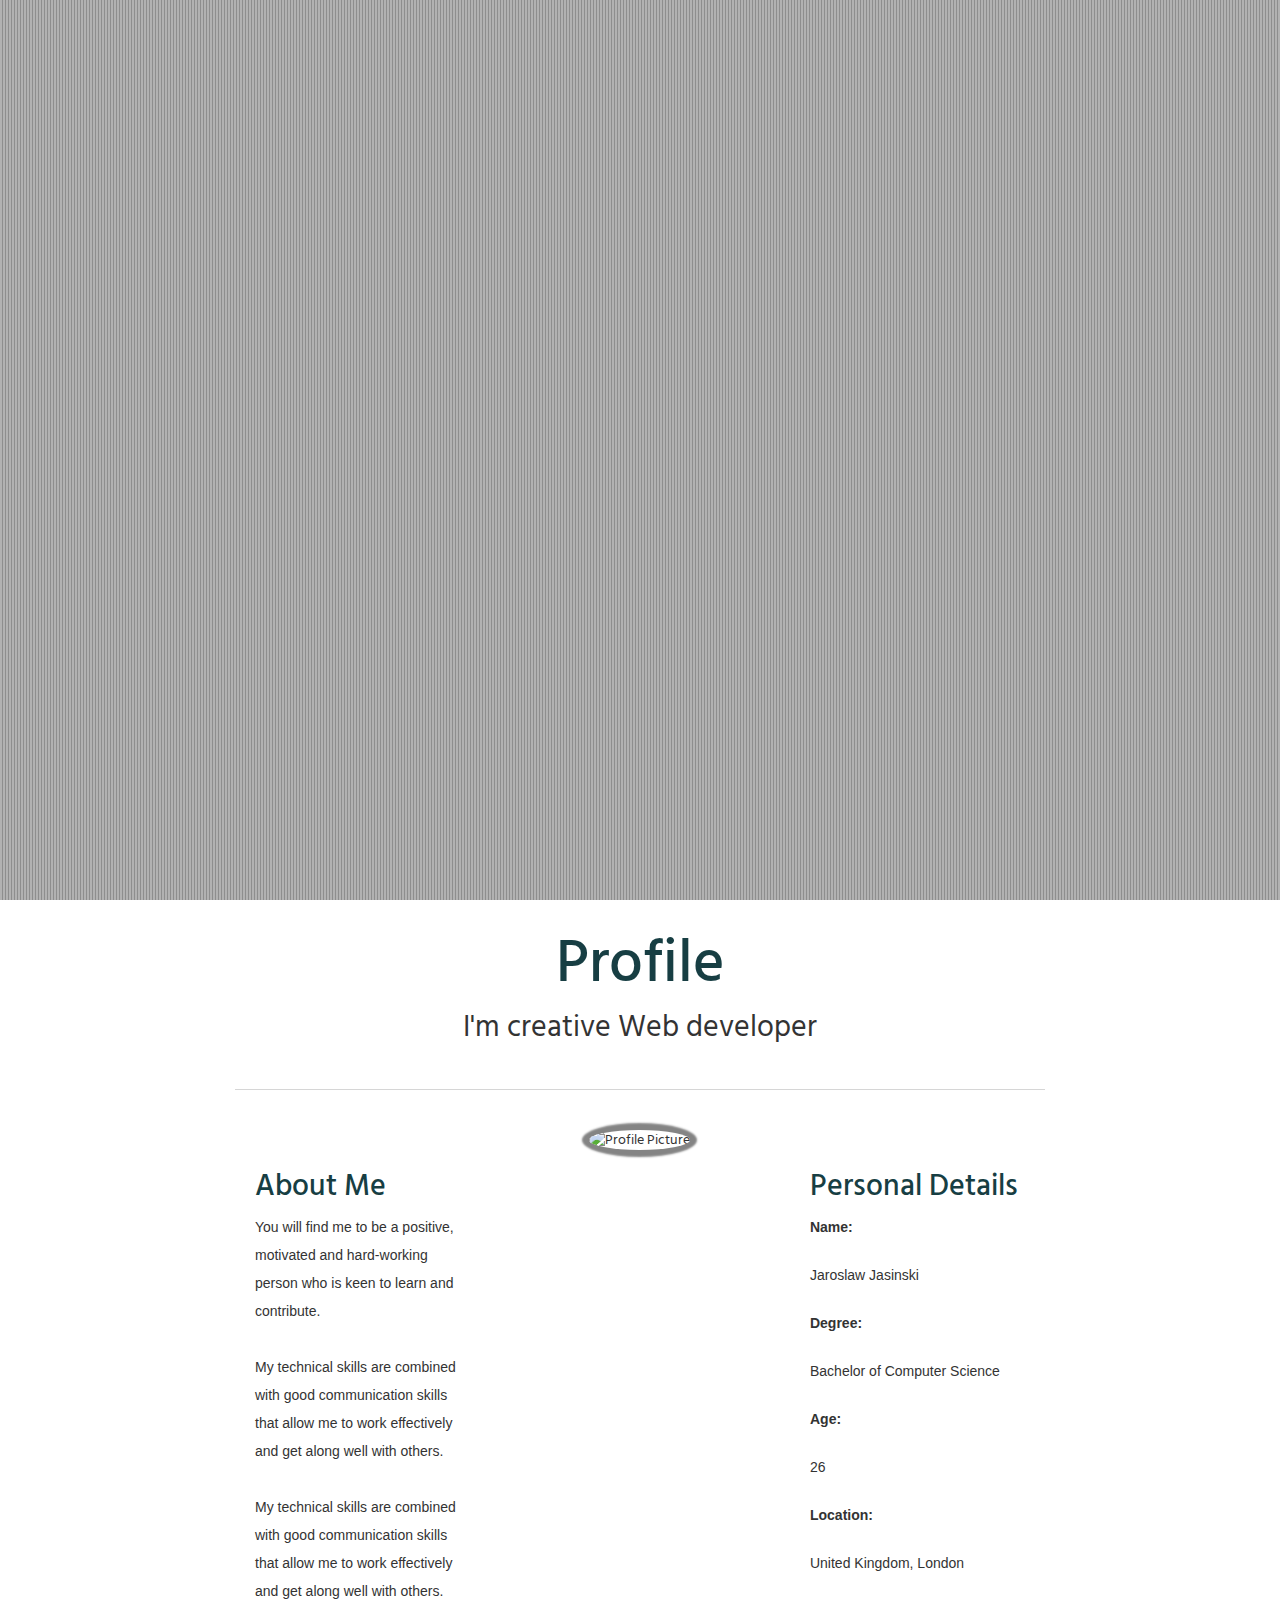
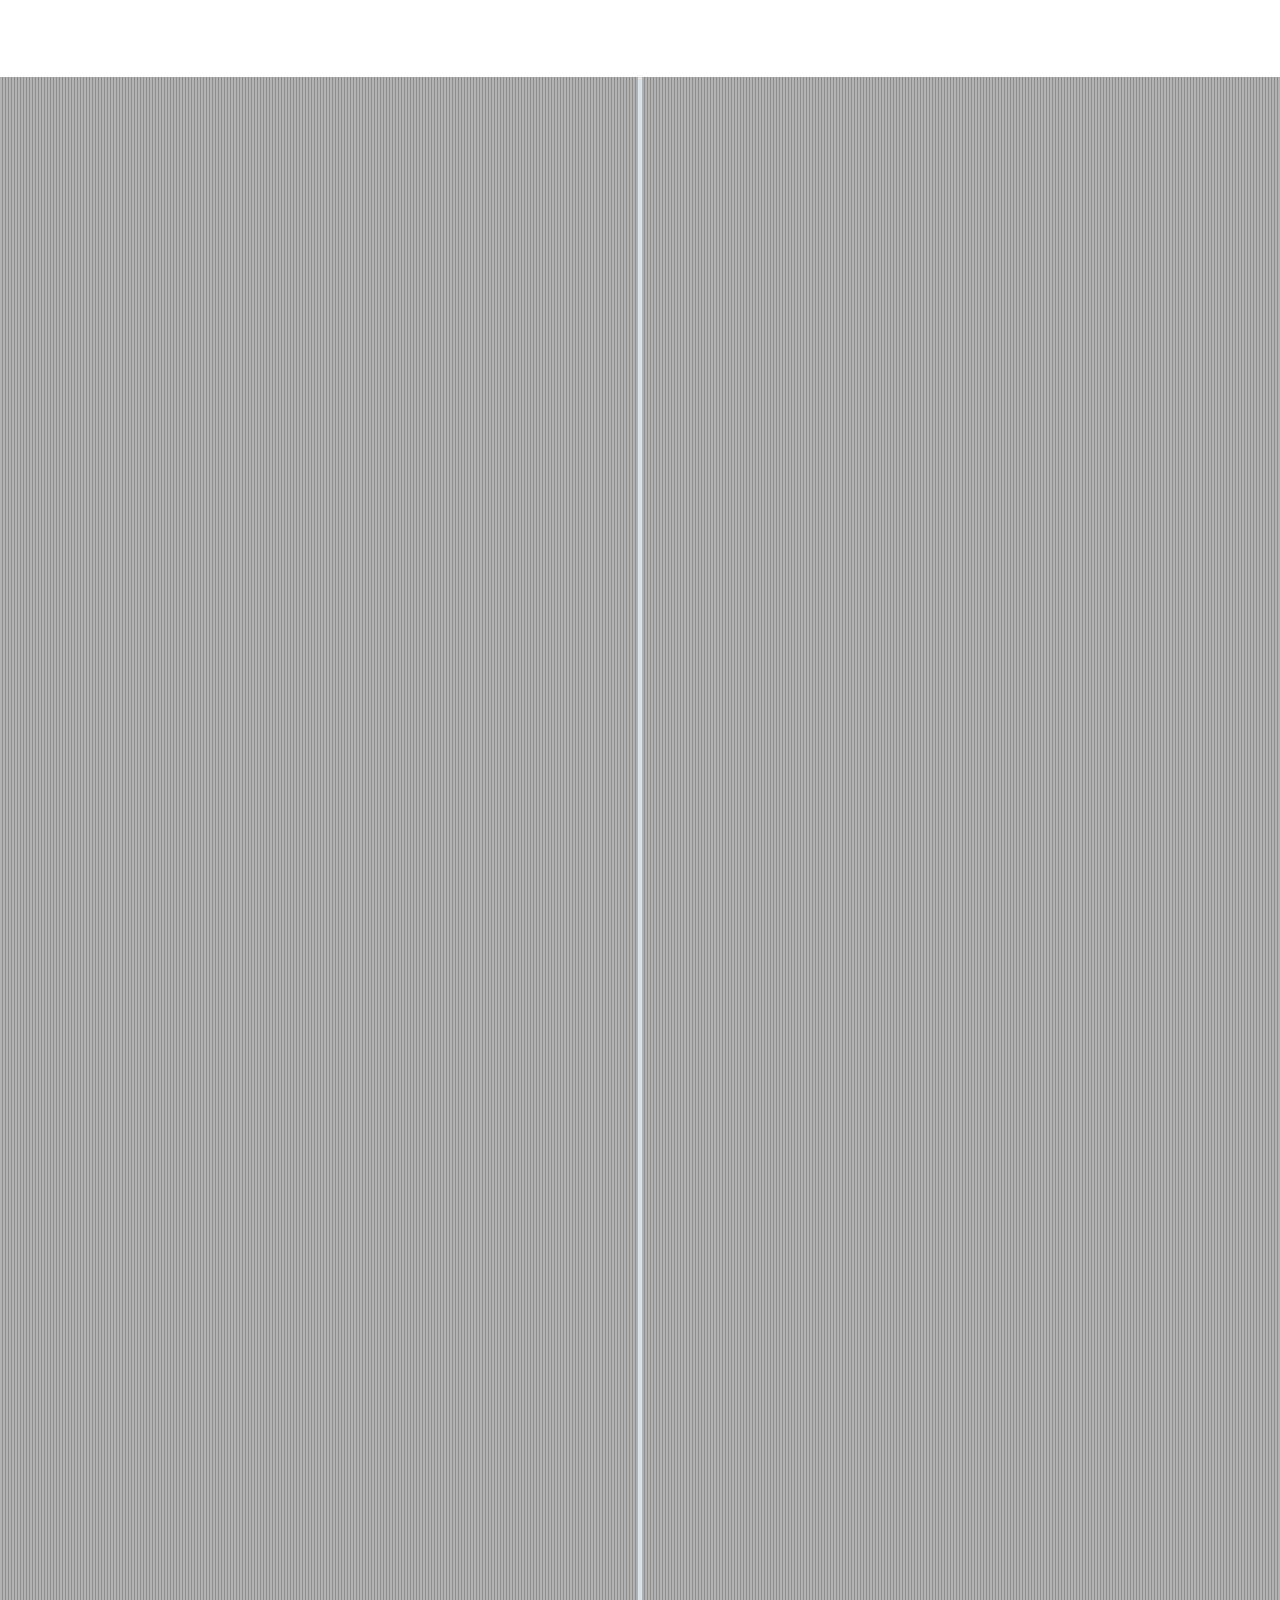
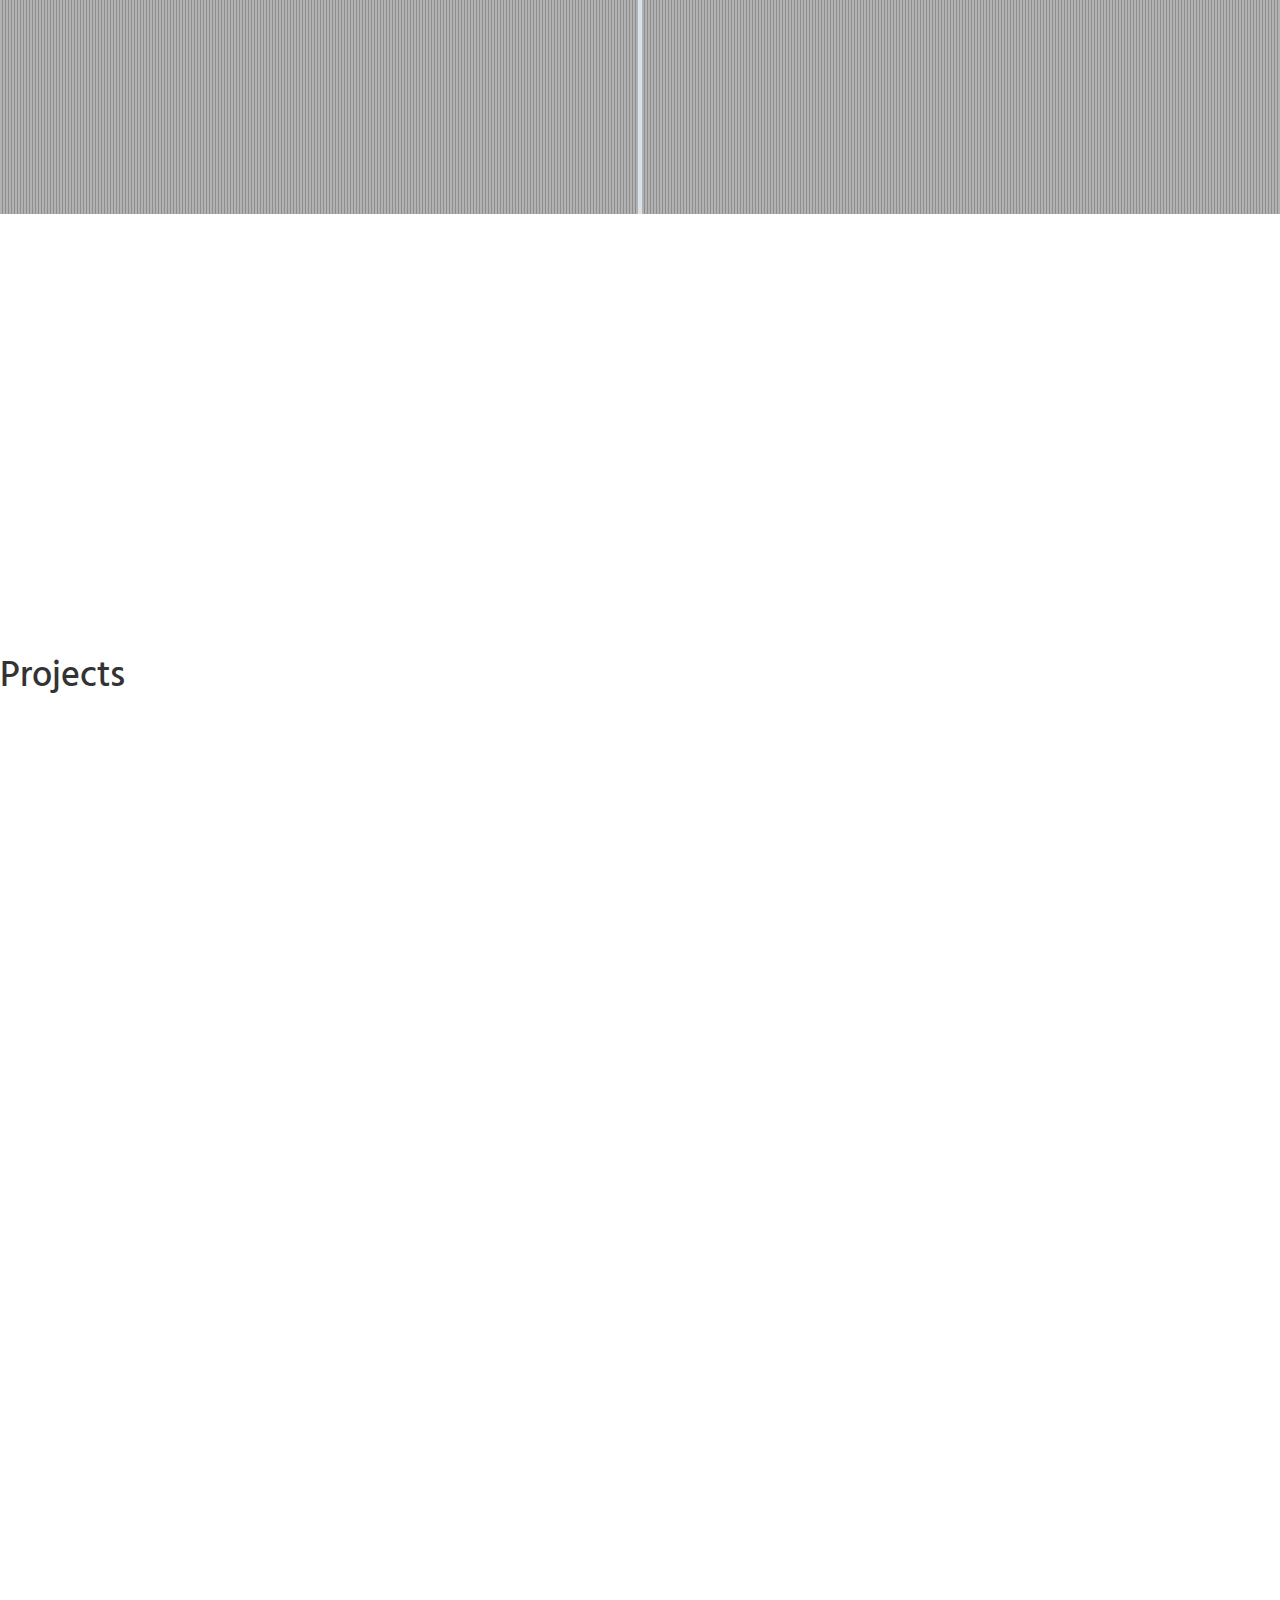
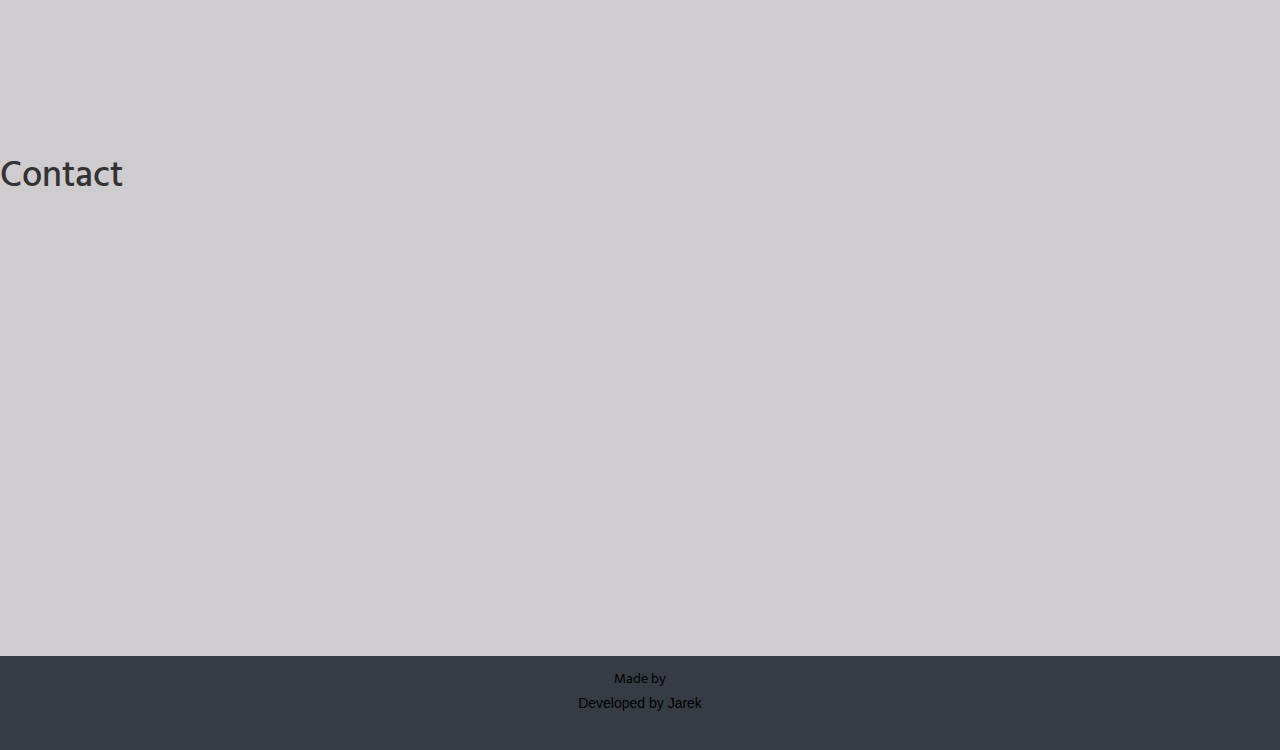
==== commit ceebbe9d: "Added icons and uni text" ====
--- a/src/index.html
+++ b/src/index.html
@@ -157,9 +157,29 @@
 
                 <div class="cd-timeline-content">
                     <h2 class="box-title">University</h2>
-                    <p>Lorem ipsum dolor sit amet, consectetur adipisicing elit. Iusto, optio, dolorum provident rerum.</p>
+                    <ul>
+                        <li>
+                            <img src="icons/tick.png" class="tick-uni">
+                            <span class="title">Academic Session 2013/2014</span><br>
+                            
+
+                            <span class="subtitle">Level: <span class="text">5</span><br>
+                            Overall Grade: 67.5%<br>
+                            Number of courses: 5<br>
+                            Technologies used: PHP, Java, HTML 5, ASP.NET, JavaScript, CSS3, XML, DTD, XSLT, MySQL, SQL Server</span>
+
+                        </li>
+                        <li>
+                            <img src="icons/tick.png" class="tick-uni">
+                            <span class="title">Academic Session 2012/2013</span></li>
+                        </li>
+                        <li>
+                            <img src="icons/tick.png" class="tick-uni">
+                            <span class="title">Academic Session 2011/2012</span></li>
+                        </li>
+                    </ul>
                     <a href="http://www2.gre.ac.uk/" class="cd-read-more" title="University of Greenwich" target="_blank">See university website</a>
-                    <span class="cd-date">September 11</span>
+                    <span class="cd-date">Sept 11 - May 14</span>
                 </div> <!-- cd-timeline-content -->
             </div> <!-- cd-timeline-block -->
 
@@ -191,7 +211,7 @@
 
             <div class="cd-timeline-block">
                 <div class="cd-timeline-img cd-picture">
-                    <img src="icons/schoolbag.png" alt="Secondary School">
+                    <img src="icons/pencil-ruler.png" alt="Secondary School">
                 </div> <!-- cd-timeline-img -->
 
                 <div class="cd-timeline-content">
--- a/src/css/education.css
+++ b/src/css/education.css
@@ -221,10 +221,13 @@
 .cd-timeline-content .cd-read-more, .cd-timeline-content .cd-date {
     display: inline-block;
 }
-.cd-timeline-content p {
-    margin: 1em 0;
+.cd-timeline-content ul {
+    margin: 2em 0;
     line-height: 1.6;
-}
+    font-family: "Noto Sans",sans-serif;
+    text-align: left;
+}
+
 .cd-timeline-content .cd-read-more {
     float: right;
     padding: 0.5em 0.9em;
@@ -259,12 +262,40 @@
 }
 @media only screen and (min-width: 768px) {
     .cd-timeline-content h2 {
-        font-size: 20px;
-        font-size: 1.25rem;
-    }
+        font-size: 1.4em;
+        color: #173e43;
+        font-family: "Noto Sans",sans-serif;
+    }
+
     .cd-timeline-content p {
-        font-size: 16px;
-        font-size: 1rem;
+        font-size: 1.2em;
+        font-family: "Noto Sans",sans-serif;
+        text-align: left;
+    }
+
+    .cd-timeline-content ul {
+        list-style: none;
+    }
+    li span {
+        font-size: 1em;
+        font-weight: bold;
+    }
+
+    .tick-uni {
+        width: 5%;
+        vertical-align: -0.4em;
+    }
+
+    .title {
+       font-size:1em;
+    }
+
+    .subtitle {
+       font-weight: 1em;
+    }
+
+    .text {
+        font-weight: normal;
     }
     .cd-timeline-content .cd-read-more, .cd-timeline-content .cd-date {
         font-size: 1.2rem;
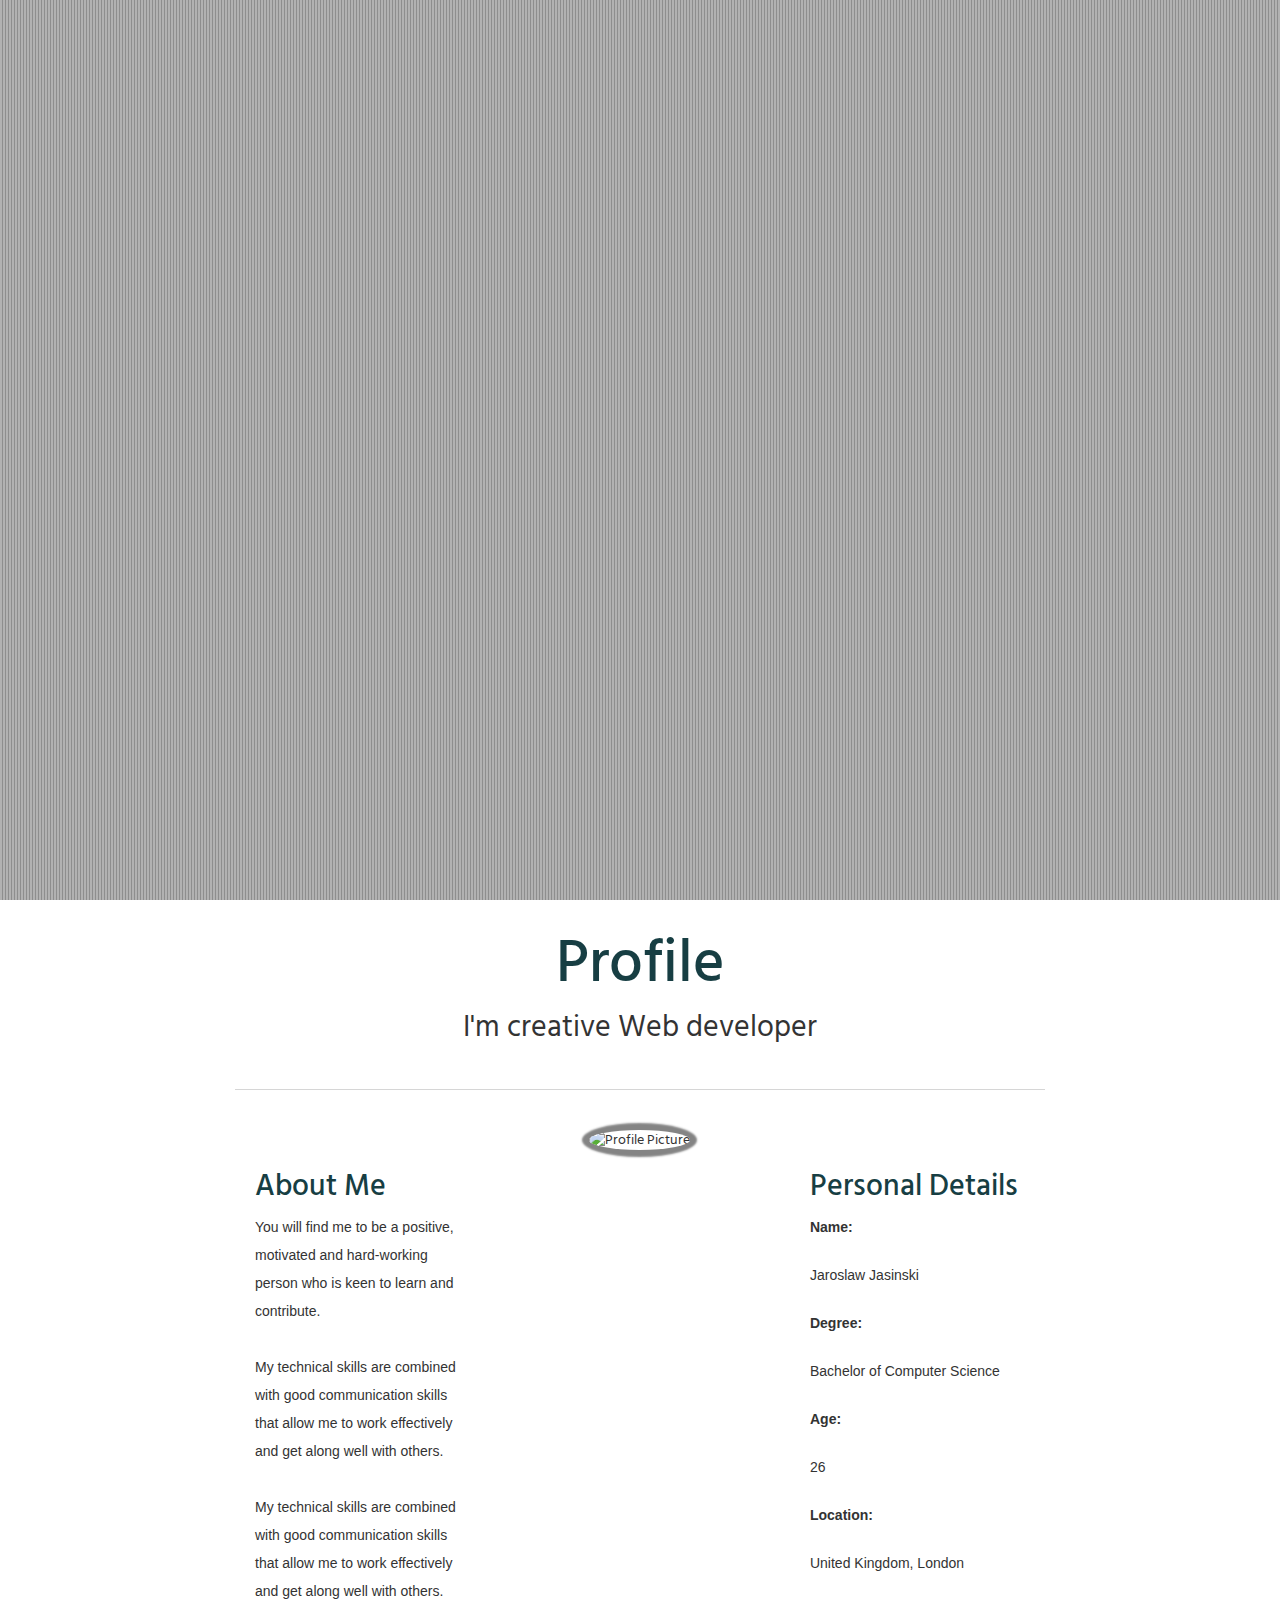
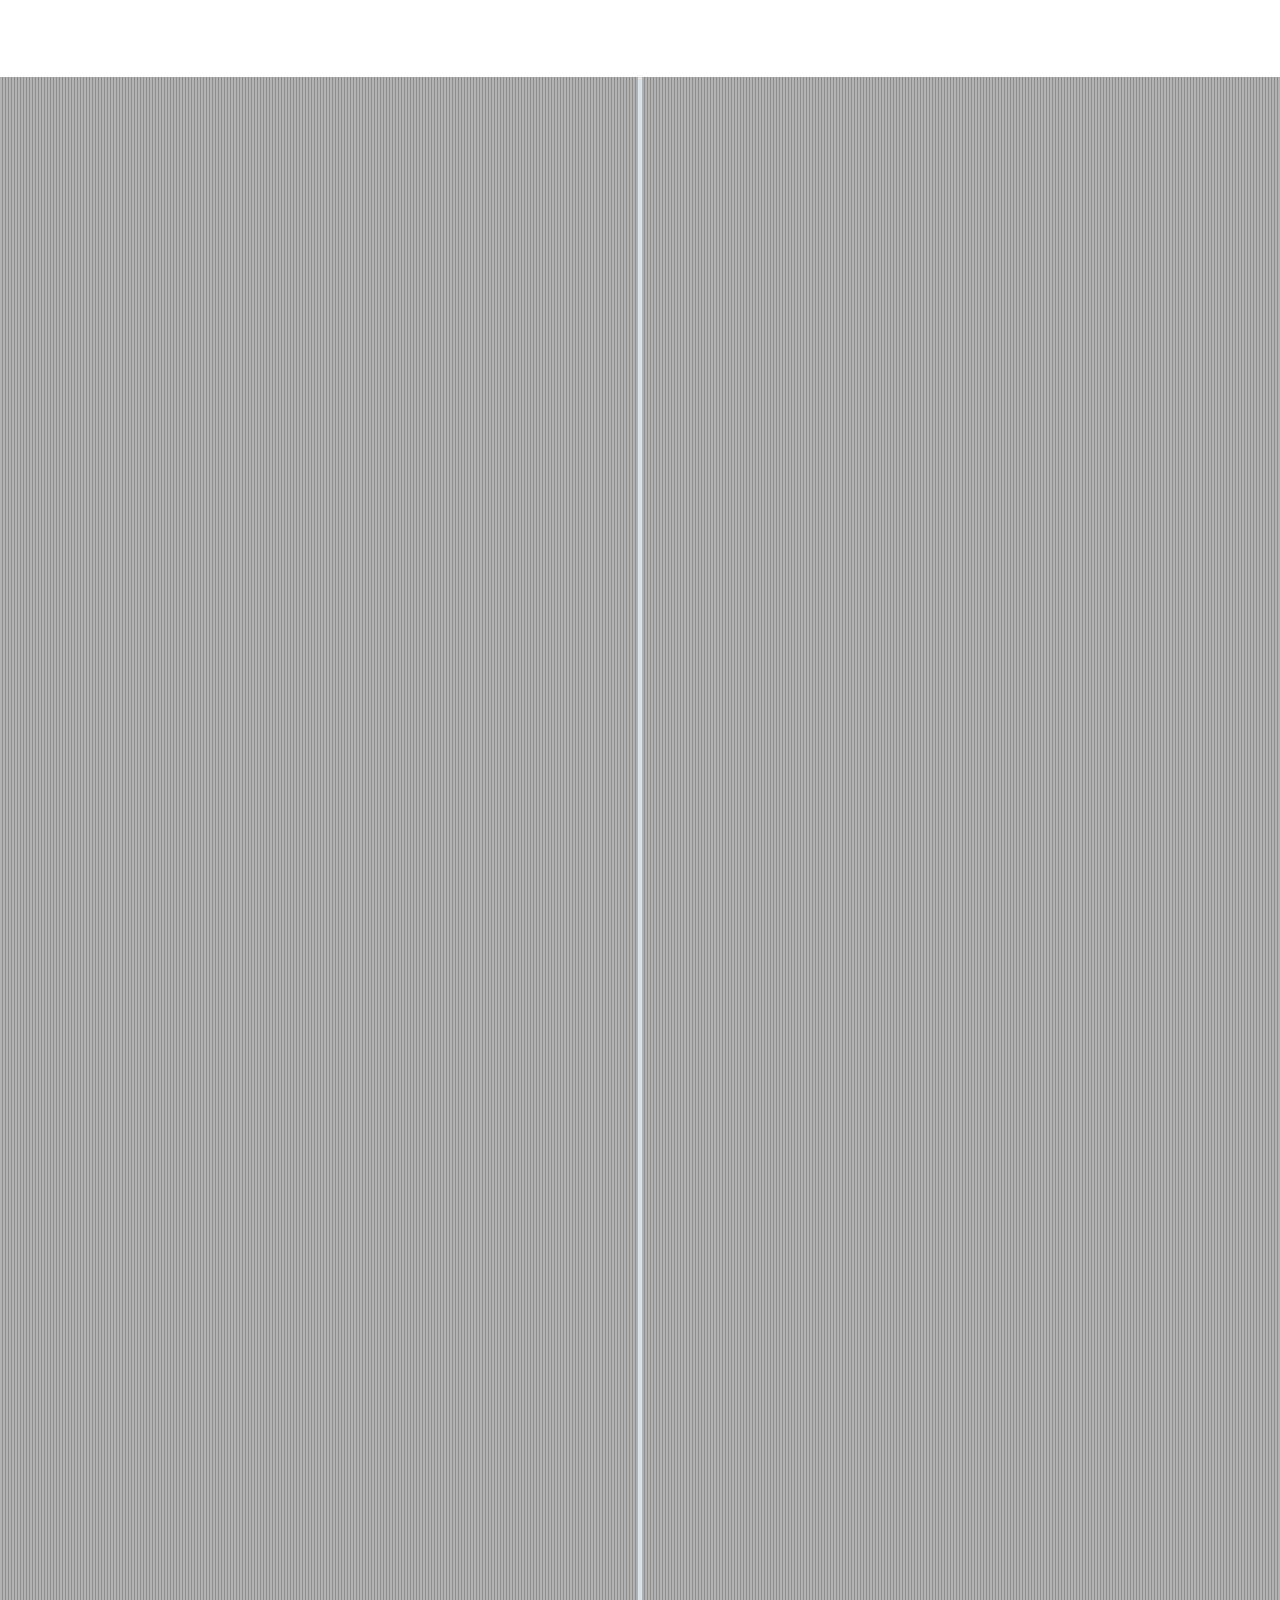
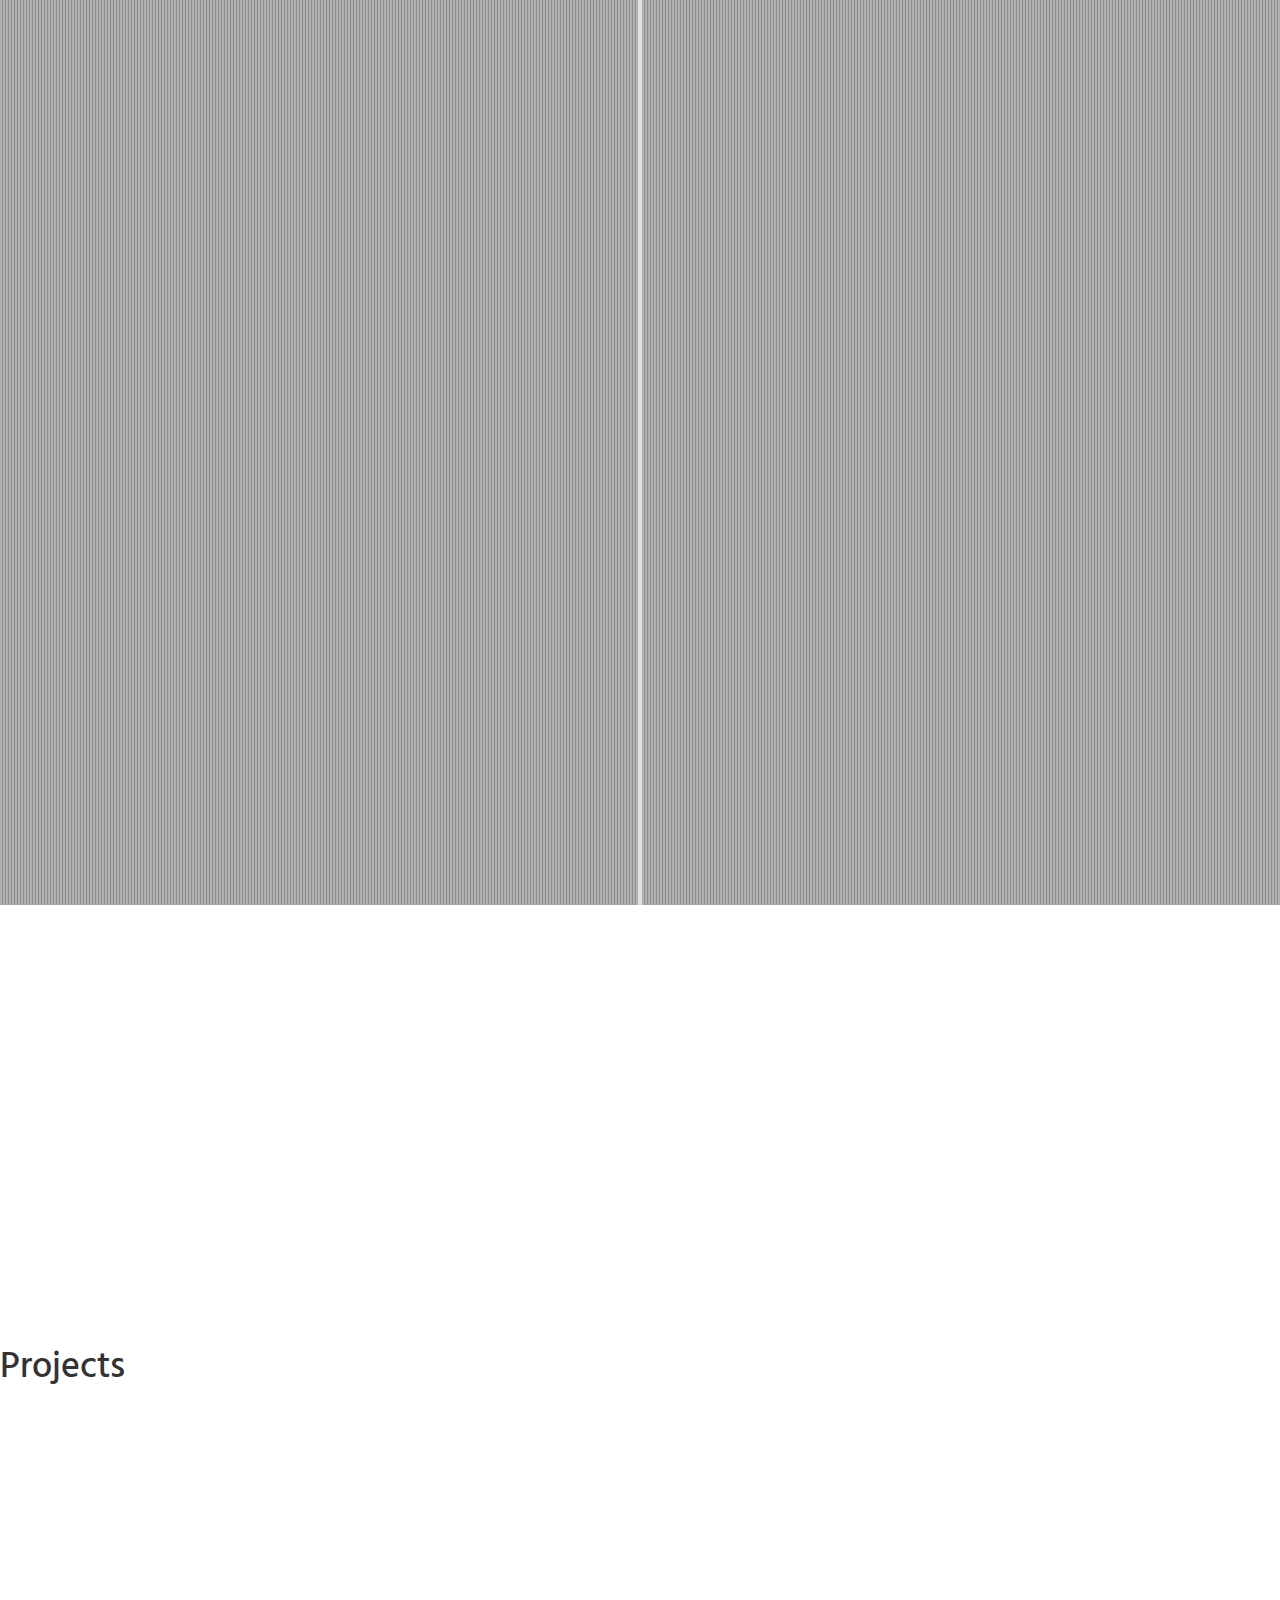
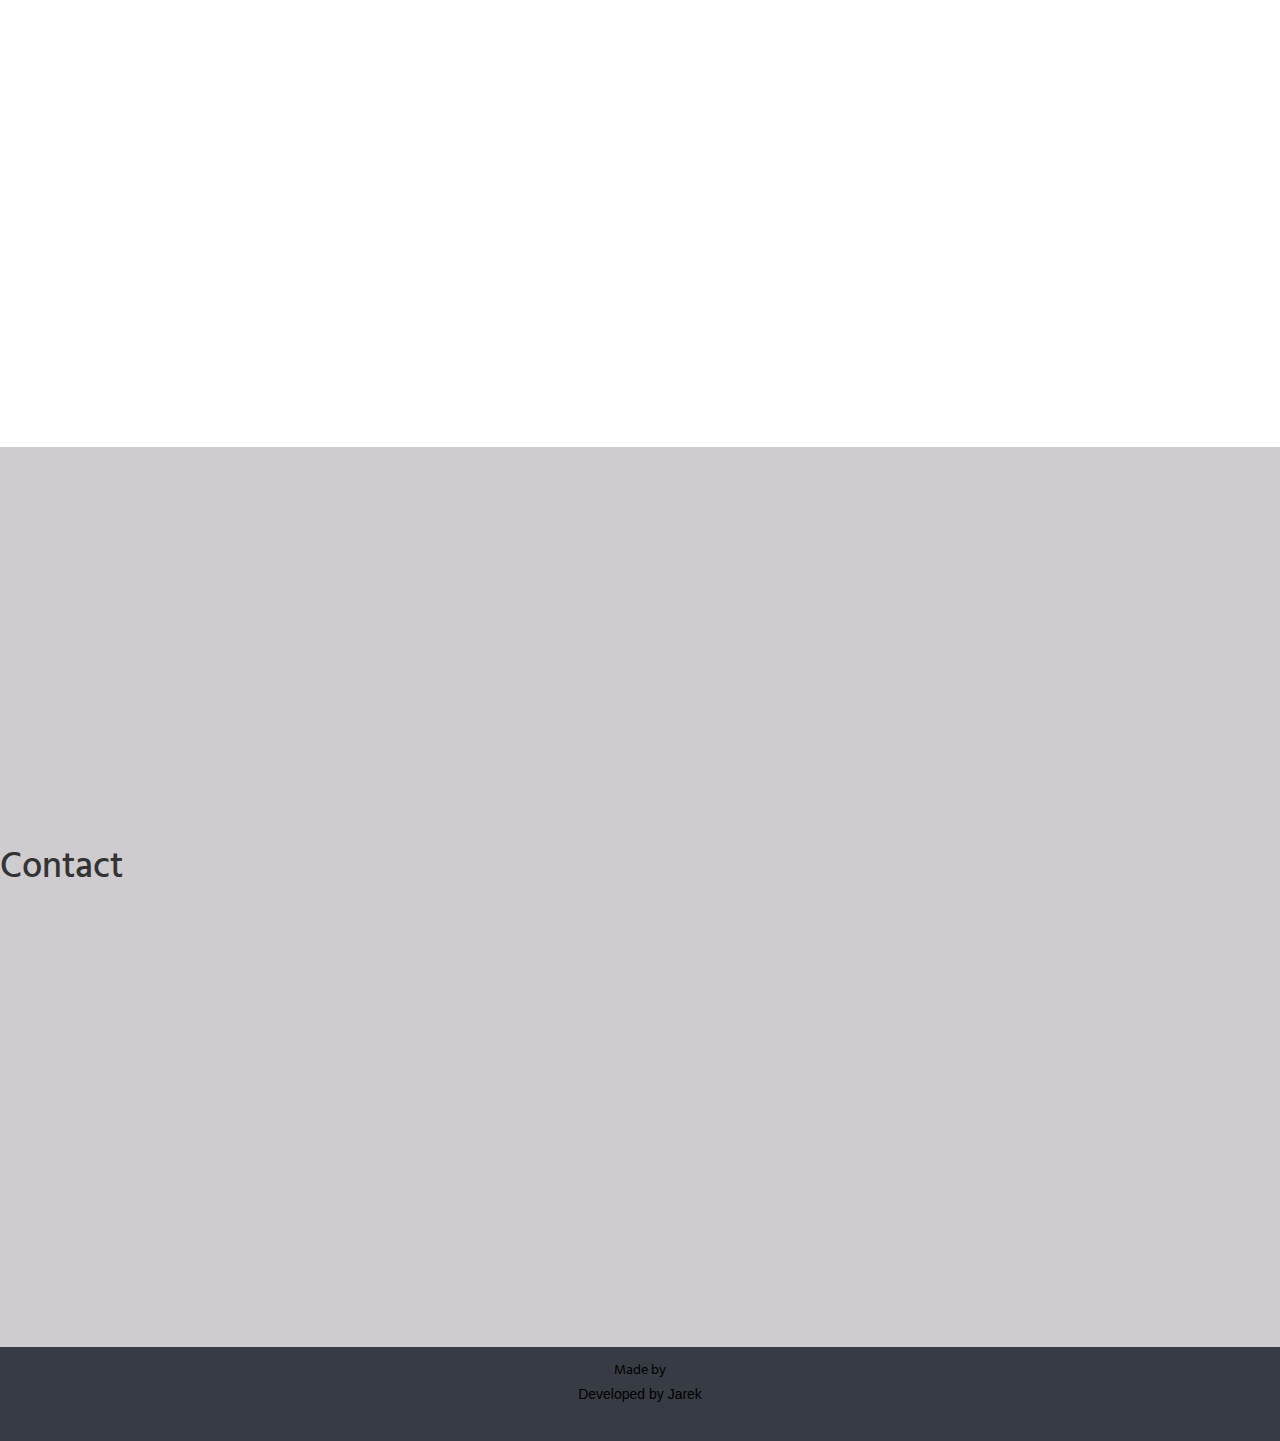
==== commit 4da8c514: "Added info about uni" ====
--- a/src/index.html
+++ b/src/index.html
@@ -161,21 +161,44 @@
                         <li>
                             <img src="icons/tick.png" class="tick-uni">
                             <span class="title">Academic Session 2013/2014</span><br>
-                            
-
-                            <span class="subtitle">Level: <span class="text">5</span><br>
-                            Overall Grade: 67.5%<br>
-                            Number of courses: 5<br>
-                            Technologies used: PHP, Java, HTML 5, ASP.NET, JavaScript, CSS3, XML, DTD, XSLT, MySQL, SQL Server</span>
-
+                            <span class="subtitle">Level: <span class="text">6</span><br>
+                            Overall Grade: <span class="text">67.50%</span><br>
+                            Number of courses: <span class="text">5</span><br>
+                            Technologies used: <span class="text">PHP, Java, HTML 5, ASP.NET, JavaScript, CSS3, XML, DTD, XSLT, MySQL, SQL Server</span><br>
+                            Brief Description: <span class="text">During my final year, I have expanded my knowledge with understanding and usage of markup language
+                                    and converting it to graphical interface. I have also driven my final year project from writing formal proposal on
+                                    the first stage to the last stage where I have presented working mobile application and dissertation. I have expanded
+                                    my portfolio with couple of interactive web applications, graphical designs for game and online retailer website as
+                                    well as increased programming experience by completing courses tutorials. </span></span>
                         </li>
                         <li>
                             <img src="icons/tick.png" class="tick-uni">
-                            <span class="title">Academic Session 2012/2013</span></li>
+                            <span class="title">Academic Session 2012/2013</span><br>
+                            <span class="subtitle">Level: <span class="text">5</span><br>
+                            Overall Grade: <span class="text">66.25%</span><br>
+                            Number of courses: <span class="text">7</span><br>
+                            Technologies used: <span class="text">ASP.NET, C#, MySQL, Java, HTML, CSS2, Shell Script</span><br>
+                            Brief Description: <span class="text">During my second year, I have expanded my skills in experience with contributing to one year
+                                    ongoing project and played a role as programmer. I have also developed my first web applications and used complex
+                                    functions to calculate normal and standard normal distributions and output results numerically and graphically.
+                                    I have also improved my understanding on design patterns, object oriented programming principles, application testing.
+                                    I have also improved knowledge on professionalism in the IT industry and team work.</span></span>
                         </li>
                         <li>
                             <img src="icons/tick.png" class="tick-uni">
-                            <span class="title">Academic Session 2011/2012</span></li>
+                            <span class="title">Academic Session 2011/2012</span><br>
+                            <span class="subtitle">Level: <span class="text">4</span><br>
+                            Overall Grade: <span class="text">71.50%</span><br>
+                            Number of courses: <span class="text">6</span><br>
+                            Technologies used: <span class="text">Java, MySQL, Ms Access, Unix, HTML, CSS2, Assembly</span><br>
+                            Brief Description: <span class="text">During my first year, I have gained basic knowledge of object oriented programming principles
+                                    and started developing entry level code. Beginning with famous “Hello World!” example, over time I was writing if
+                                    statements, loops, arrays and basic small applications with ability to post and get data to/ from database.
+                                    In this year I have also obtained skills in managing database structure and compiling UML diagrams. I have also
+                                    wrote my first scripts using unix commands and constructed simple number conversion game in assembly programming
+                                    language. Apart from programming I have also improved my math skills during the stricter mathematical and logical
+                                    courses.</span></span>
+
                         </li>
                     </ul>
                     <a href="http://www2.gre.ac.uk/" class="cd-read-more" title="University of Greenwich" target="_blank">See university website</a>
--- a/src/css/education.css
+++ b/src/css/education.css
@@ -268,9 +268,10 @@
     }
 
     .cd-timeline-content p {
-        font-size: 1.2em;
+        font-size: 1em;
         font-family: "Noto Sans",sans-serif;
         text-align: left;
+        color:#000000;
     }
 
     .cd-timeline-content ul {
@@ -281,6 +282,10 @@
         font-weight: bold;
     }
 
+    li {
+        padding-bottom: 10px;
+    }
+
     .tick-uni {
         width: 5%;
         vertical-align: -0.4em;
@@ -291,12 +296,17 @@
     }
 
     .subtitle {
-       font-weight: 1em;
+        font-size:1em;
     }
 
     .text {
+        font-size:1em;
         font-weight: normal;
     }
+    .academic-content {
+       font-size: 1em;
+    }
+
     .cd-timeline-content .cd-read-more, .cd-timeline-content .cd-date {
         font-size: 1.2rem;
     }
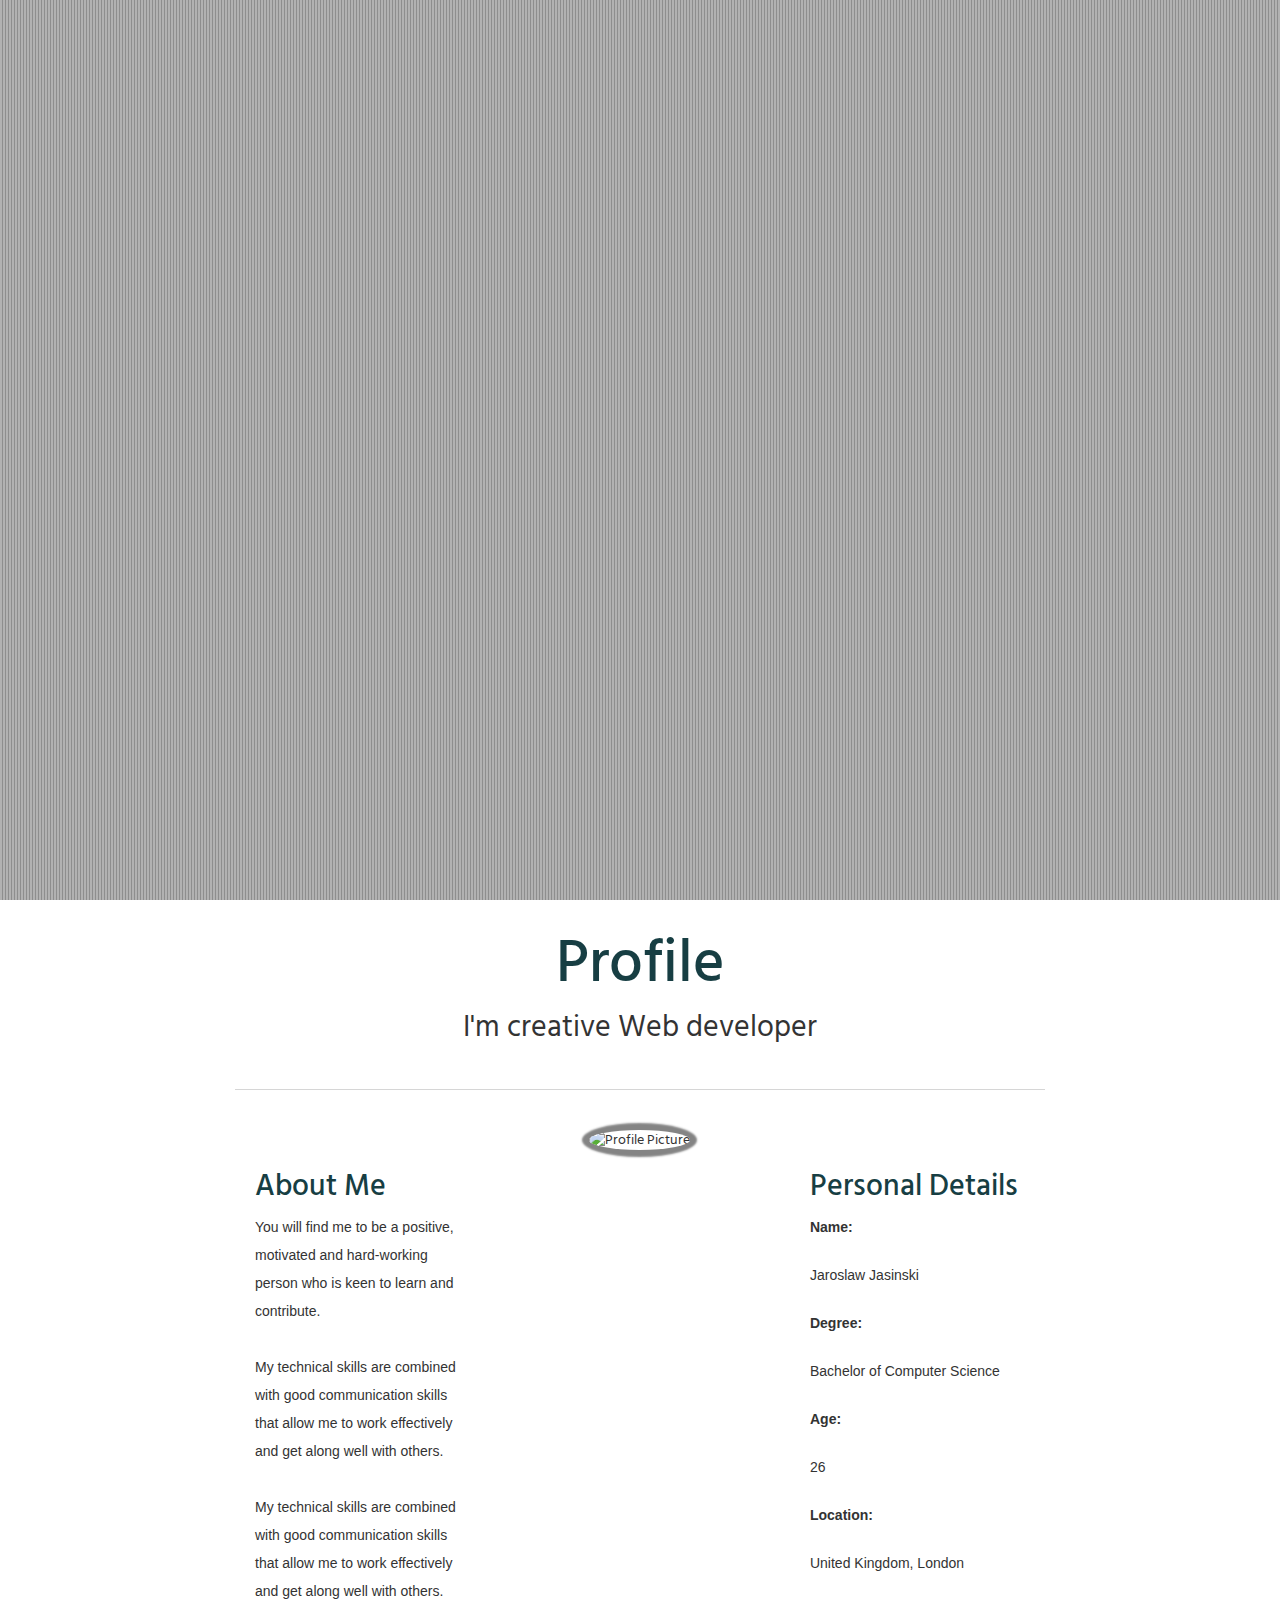
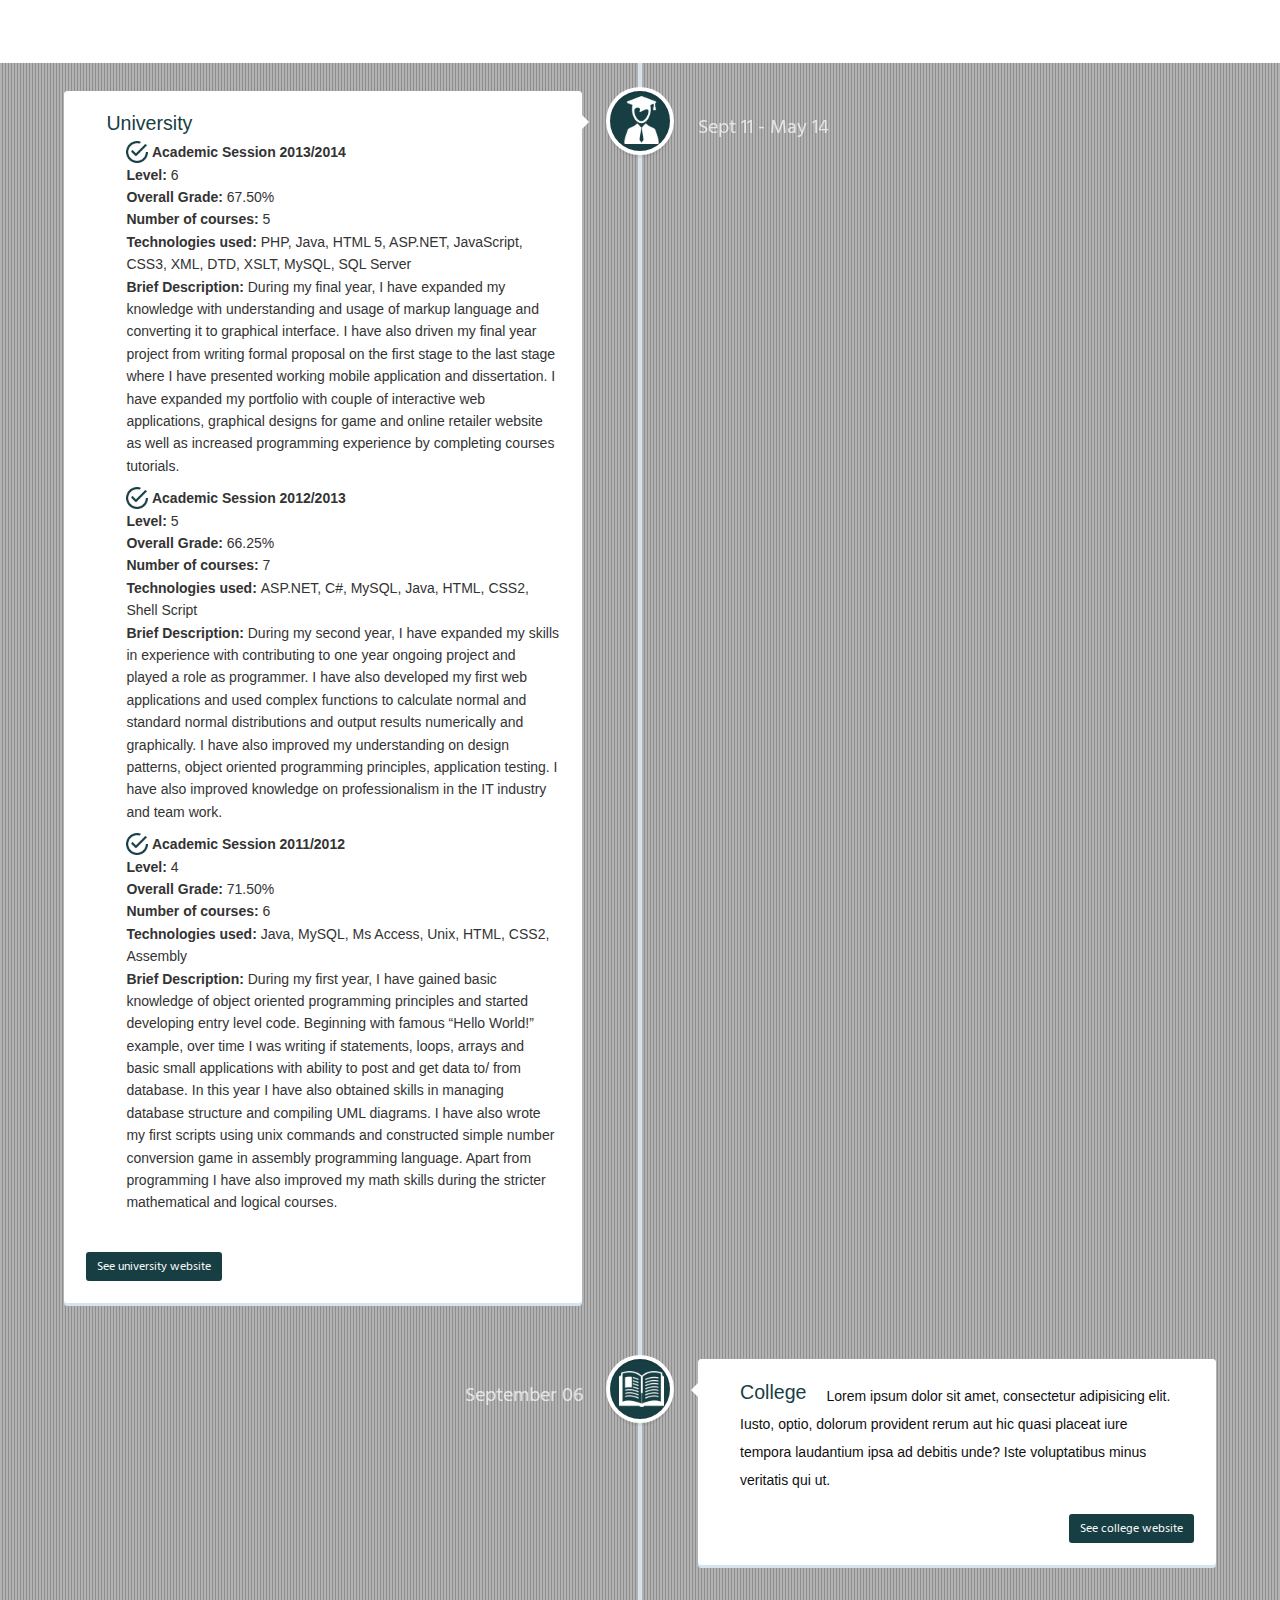
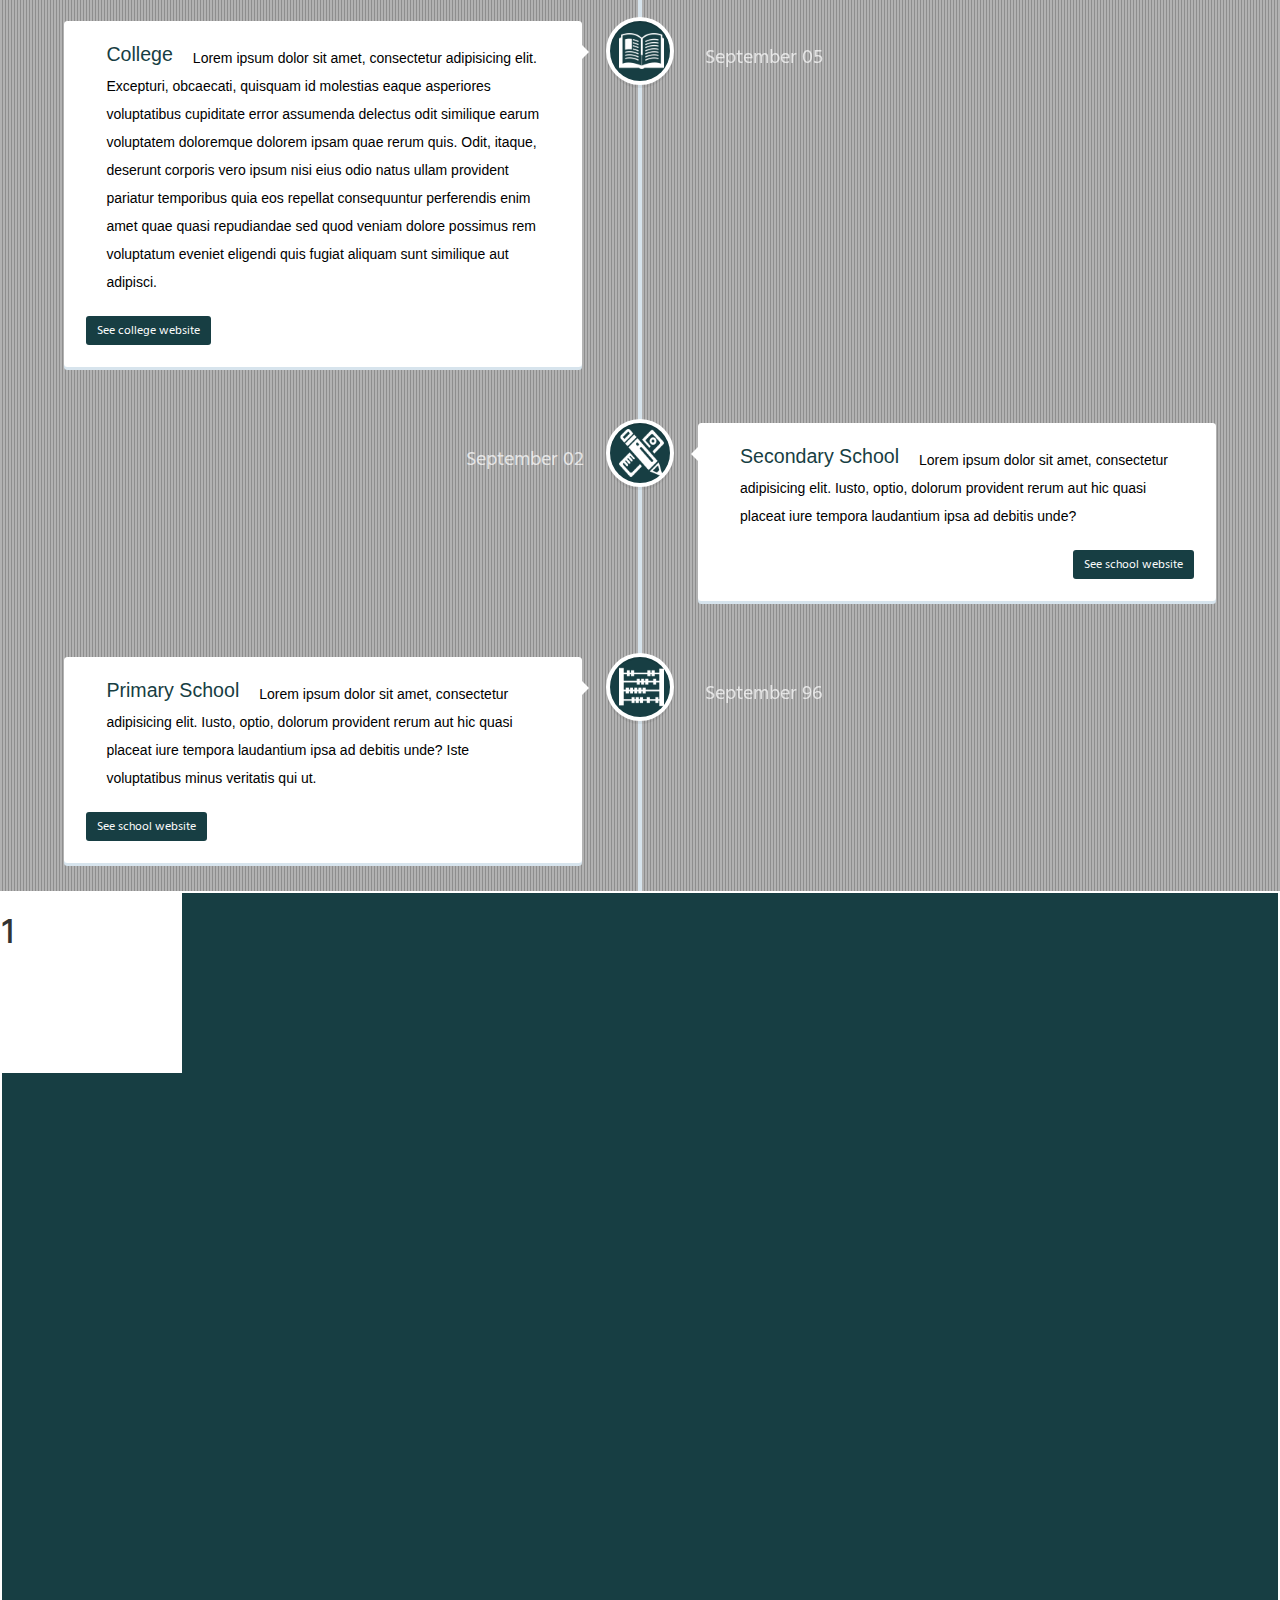
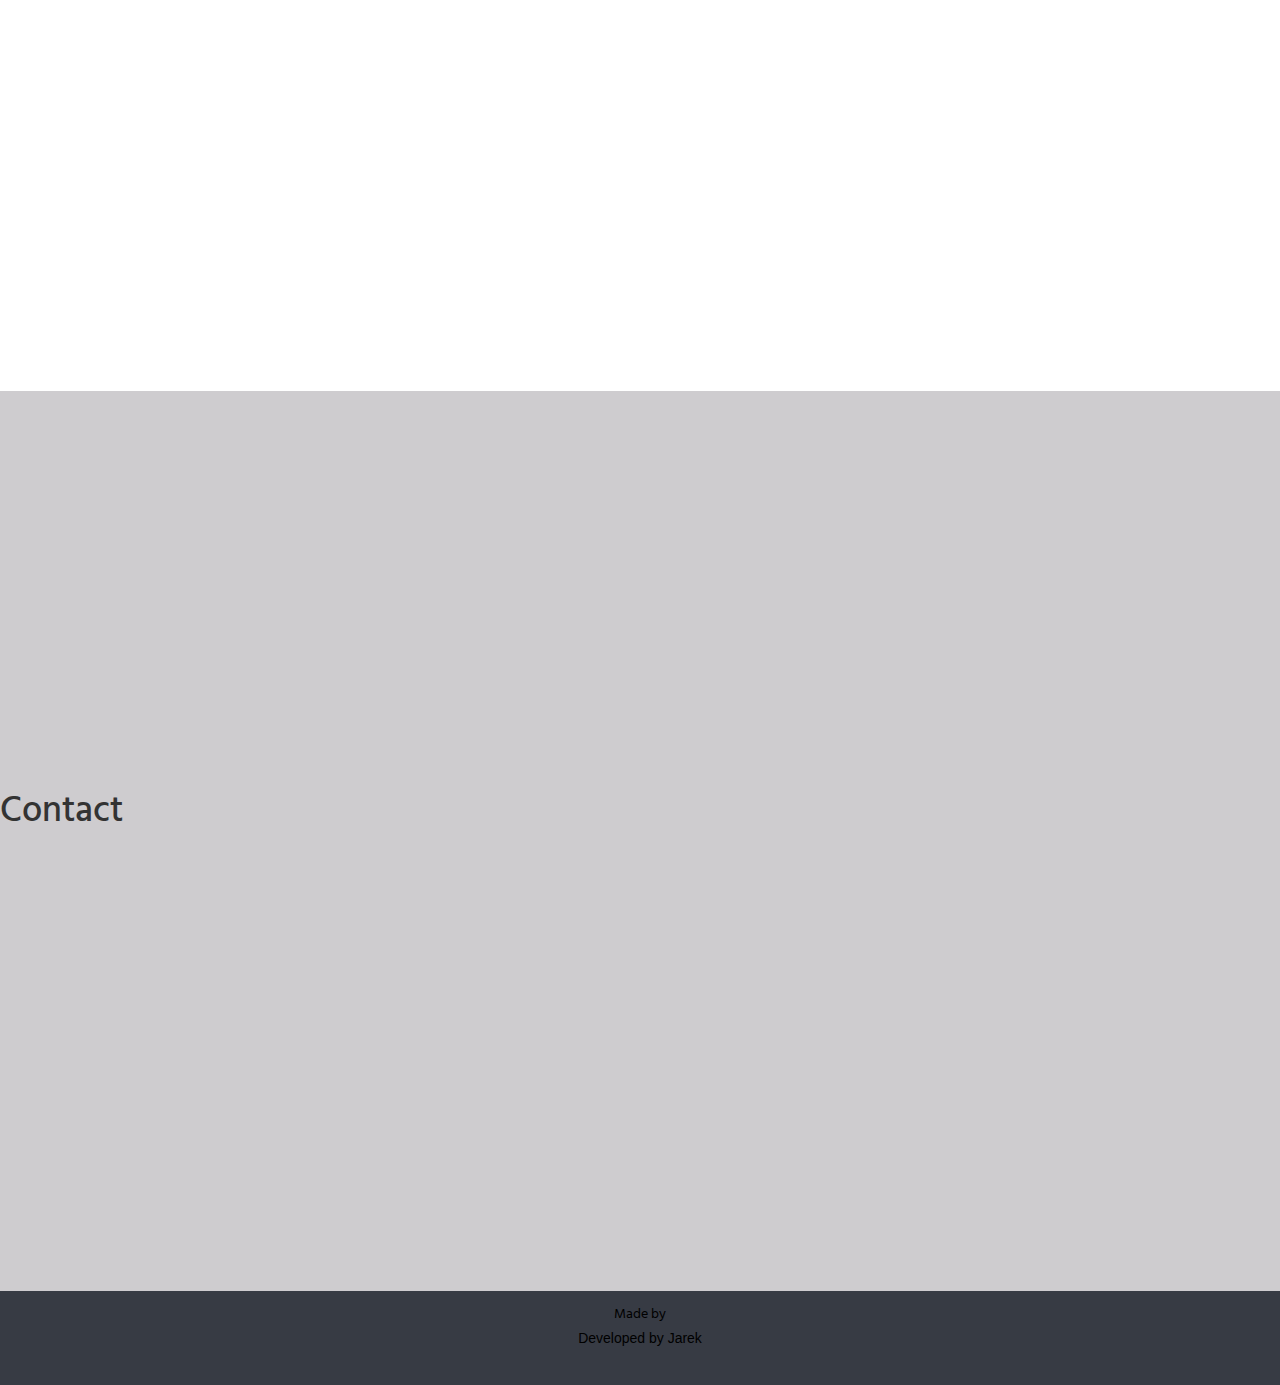
==== commit c10226b3: "changes to skill section" ====
--- a/src/index.html
+++ b/src/index.html
@@ -28,7 +28,7 @@
     <link rel="stylesheet" type="text/css" href="css/styles.css">
     <link rel="stylesheet" type="text/css" href="css/education.css">
 <script>
-    
+
     </script>
 </head>
 <body>
@@ -261,12 +261,20 @@
     </div>
 </section>
 
-<section class="content">
-    <div class="inner">
-        <div class="copy">
-            <h1>Projects</h1>
-        </div>
-    </div>
+<section class="content" id="skills">
+
+        <div class="row" id="row-skills">
+            <div class="flip-container" ontouchstart="this.classList.toggle('hover');">
+                <div class="flipper">
+                    <div class="front">
+                        <h1>1</h1>
+                    </div>
+                    <div class="back">
+                        <h1>2</h1>
+                    </div>
+                </div>
+            </div>
+        </div>
 </section>
 
 <section id="hero3" class="hero">
--- a/src/css/styles.css
+++ b/src/css/styles.css
@@ -344,7 +344,62 @@
    /* height: 100vh;*/
 }
 
-/************* EDUCATION SECTION END *************/
+/************* SKILLS SECTION END *************/
+
+/************* SKILLS SECTION START *************/
+
+#skills {
+    background-color: #173e43;
+    height: 100vh;
+}
+
+#row-skills {
+    border: 2pt #ffffff solid;
+    width: 100%;
+    height: 100%;
+}
+
+/* flip the pane when hovered */
+.flip-container:hover .flipper, .flip-container.hover .flipper {
+    transform: rotateY(180deg);
+}
+
+.flip-container, .front, .back {
+    width: 20vh;
+    height: 20vh;
+}
+
+/* flip speed goes here */
+.flipper {
+    transition: 0.6s;
+    transform-style: preserve-3d;
+
+    position: relative;
+}
+
+/* hide back of pane during swap */
+.front, .back {
+    backface-visibility: hidden;
+
+    position: absolute;
+    top: 0;
+    left: 0;
+}
+
+/* front pane, placed above back */
+.front {
+    z-index: 2;
+    /* for firefox 31 */
+    transform: rotateY(0deg);
+    background-color: #ffffff;
+}
+
+/* back, initially hidden pane */
+.back {
+    transform: rotateY(180deg);
+    background-color: red;
+}
+/************* SKILLS SECTION END *************/
 
 #contact {
     background-color: rgba(12, 2, 15, 0.2)
--- a/src/css/education.css
+++ b/src/css/education.css
@@ -32,7 +32,6 @@
     position: relative;
     padding: 2em 0;
     margin-top: 2em;
-    margin-bottom: 2em;
 }
 #cd-timeline::before {
     /* this is the vertical line */
@@ -45,10 +44,6 @@
     background: #d7e4ed;
 }
 @media only screen and (min-width: 1170px) {
-    #cd-timeline {
-        margin-top: 3em;
-        margin-bottom: 3em;
-    }
     #cd-timeline::before {
         left: 50%;
         margin-left: -2px;
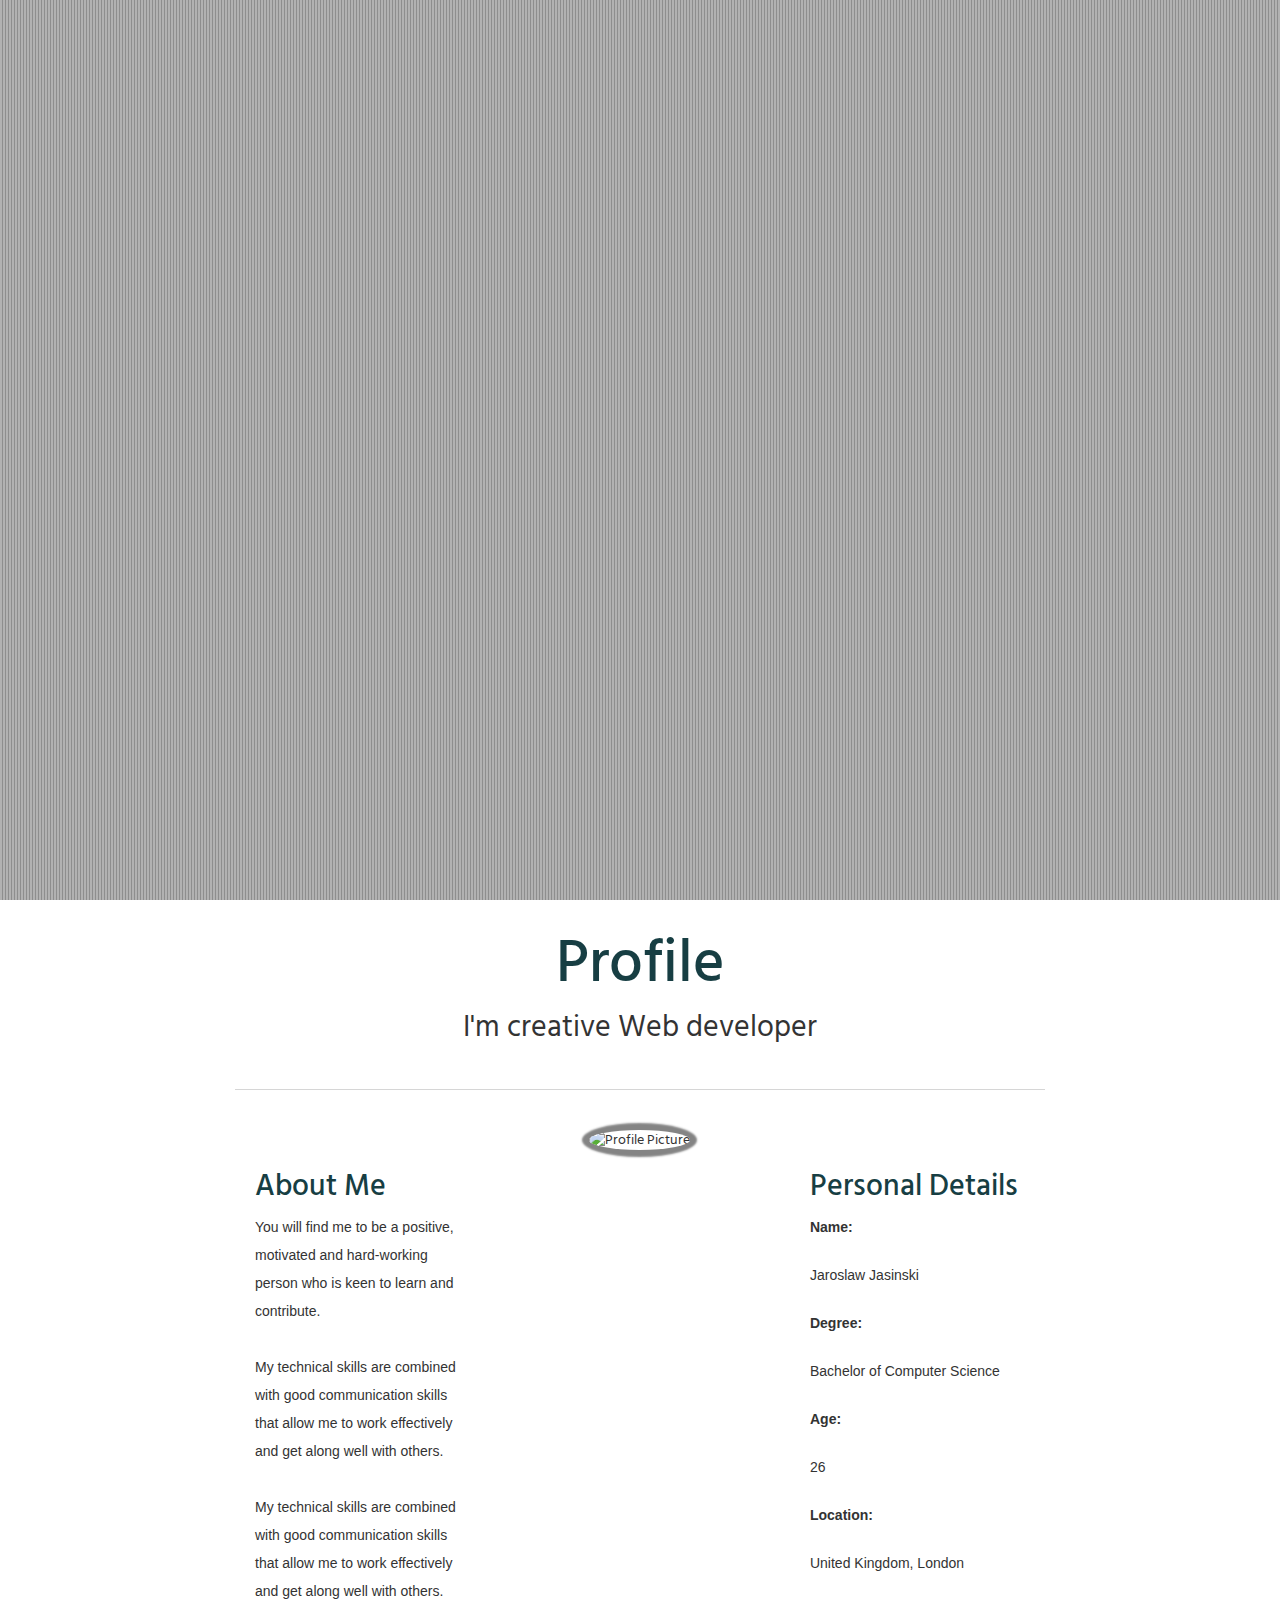
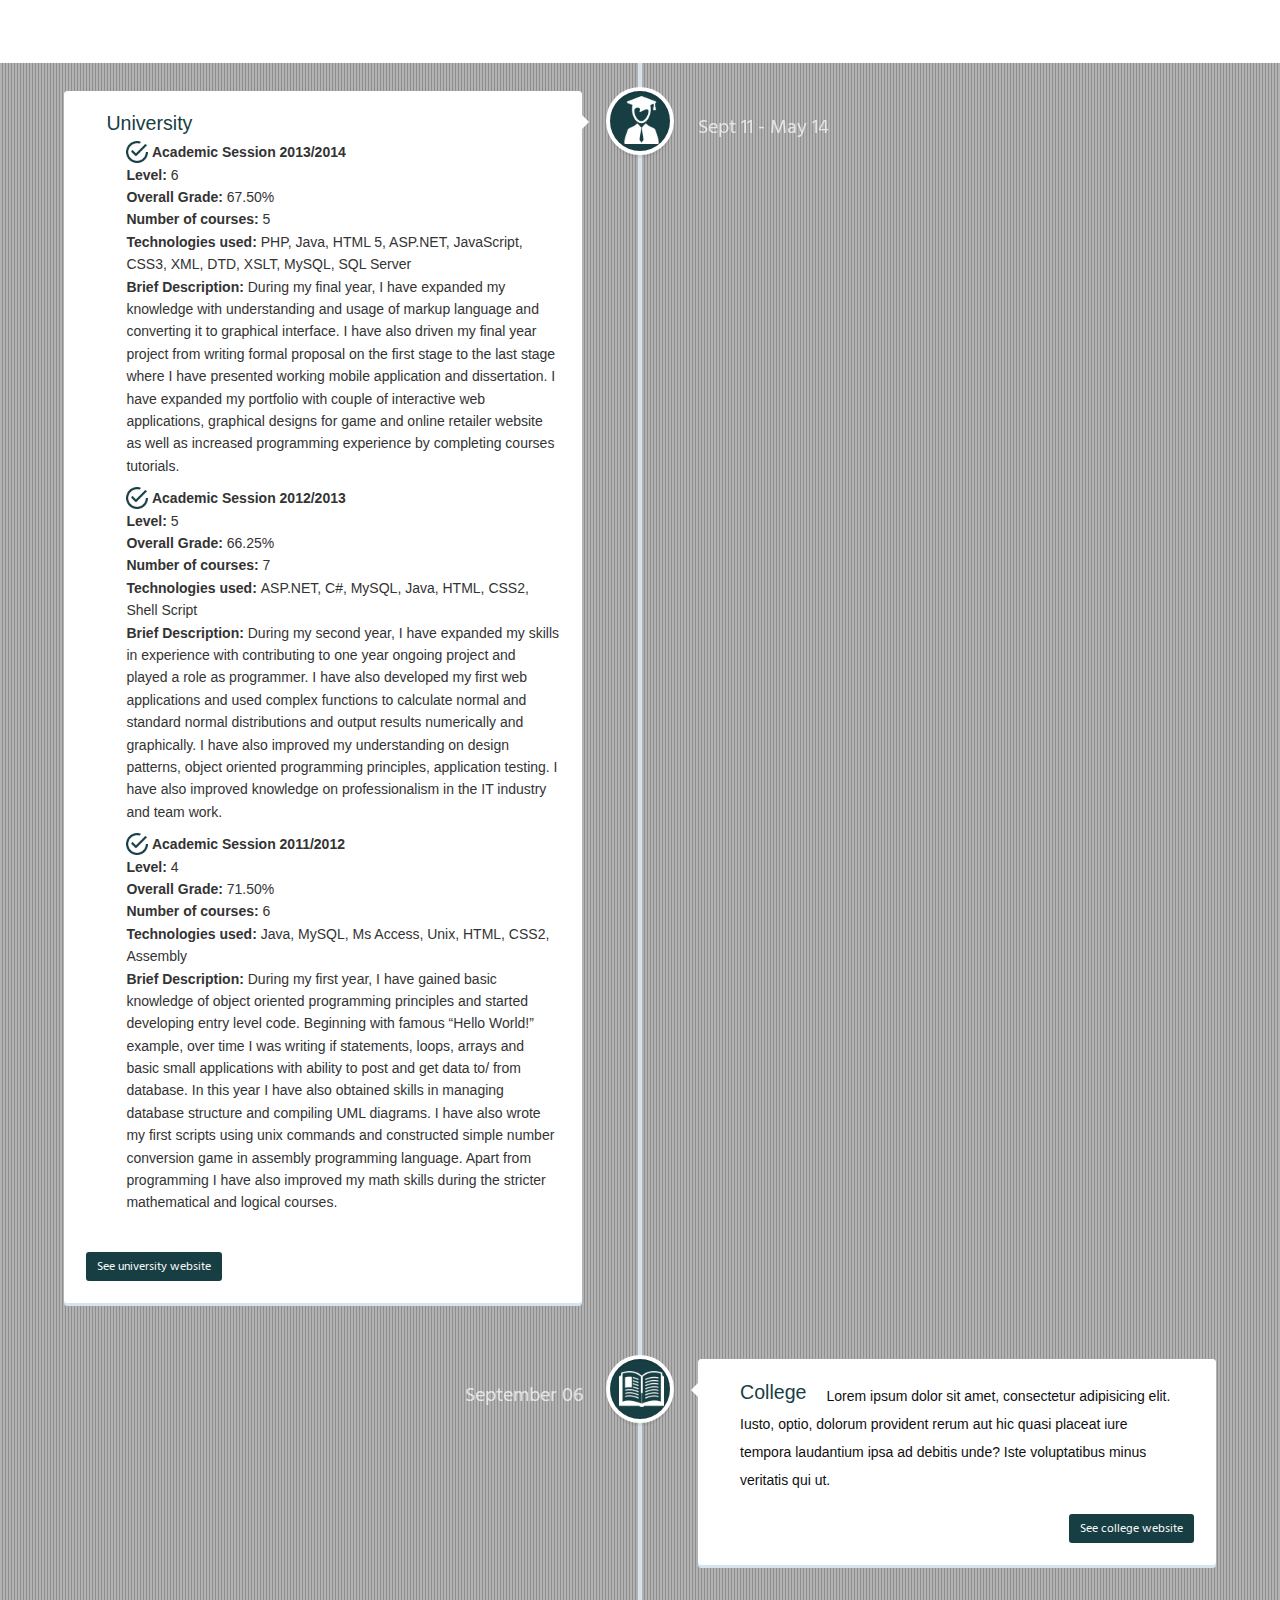
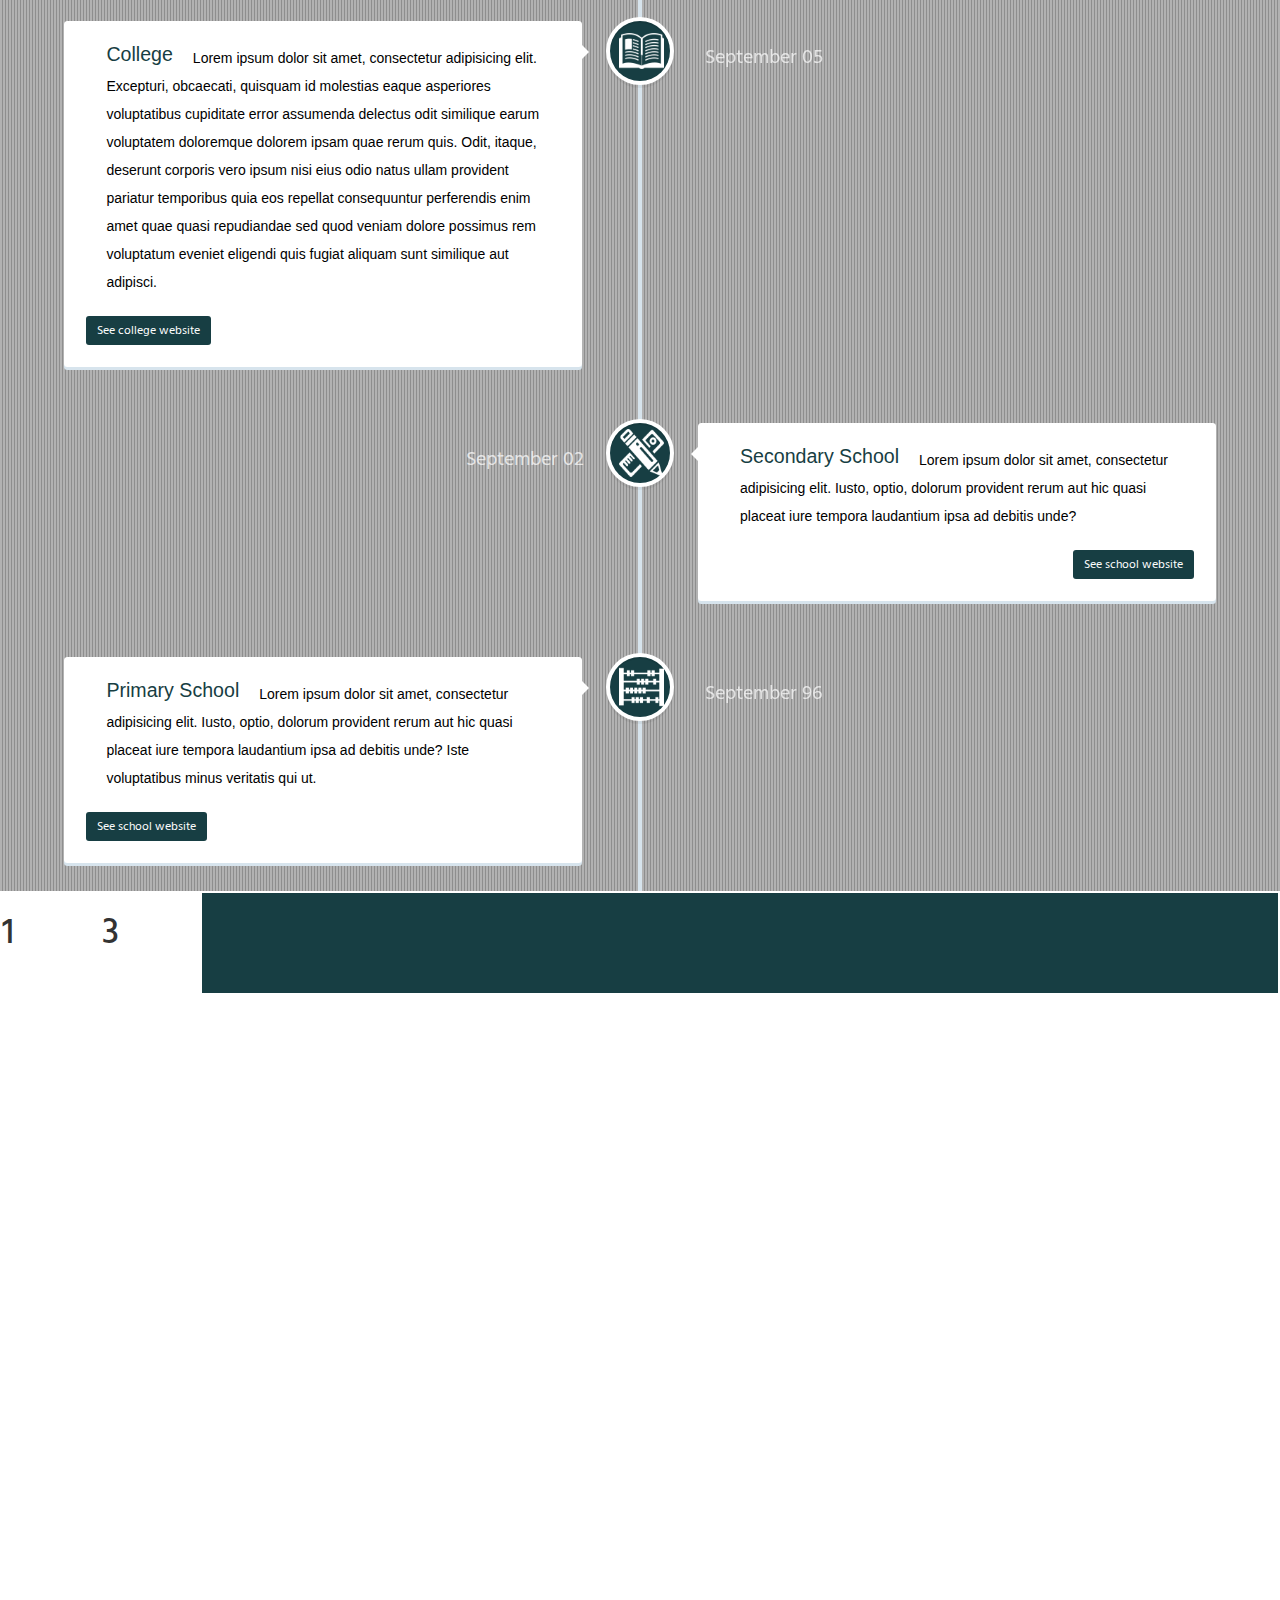
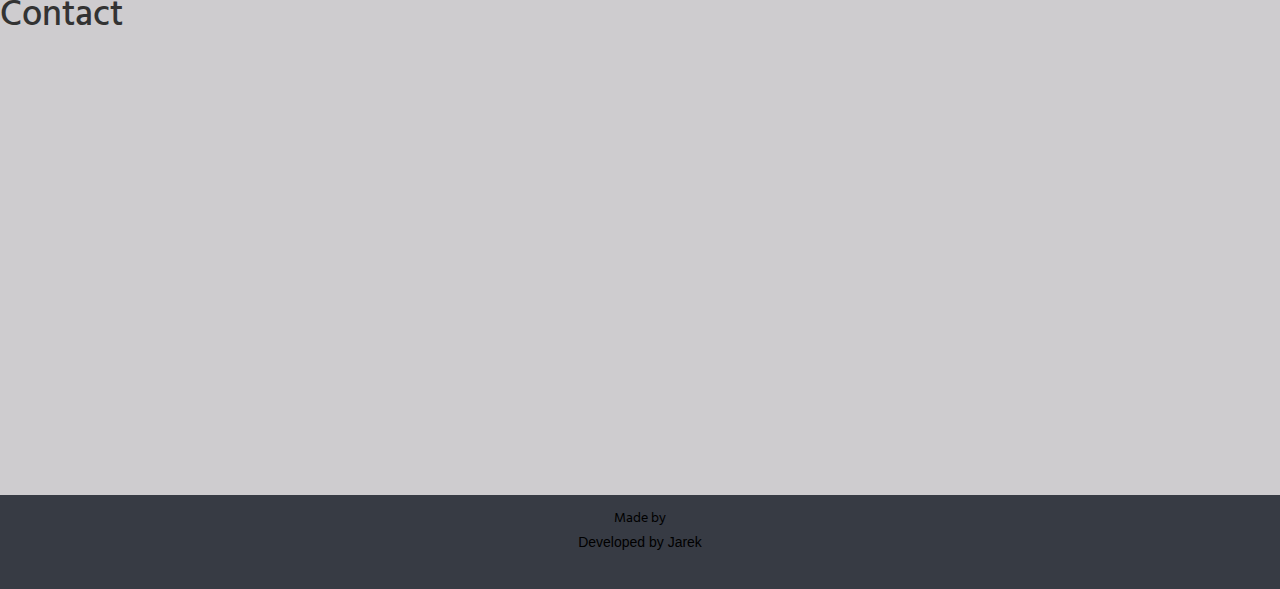
==== commit f5c06b4e: "New design for skills section." ====
--- a/src/index.html
+++ b/src/index.html
@@ -264,7 +264,7 @@
 <section class="content" id="skills">
 
         <div class="row" id="row-skills">
-            <div class="flip-container" ontouchstart="this.classList.toggle('hover');">
+            <div class="flip-container" ontouchstart="this.classList.toggle('hover');" style="float: left;">
                 <div class="flipper">
                     <div class="front">
                         <h1>1</h1>
@@ -273,6 +273,19 @@
                         <h1>2</h1>
                     </div>
                 </div>
+
+            </div>
+
+            <div class="flip-container2" ontouchstart="this.classList.toggle('hover');" style="float: left;">
+                <div class="flipper2">
+                    <div class="front2">
+                        <h1>3</h1>
+                    </div>
+                    <div class="back2">
+                        <h1>4</h1>
+                    </div>
+                </div>
+
             </div>
         </div>
 </section>
--- a/src/css/styles.css
+++ b/src/css/styles.css
@@ -350,7 +350,7 @@
 
 #skills {
     background-color: #173e43;
-    height: 100vh;
+    height: auto;
 }
 
 #row-skills {
@@ -360,20 +360,22 @@
 }
 
 /* flip the pane when hovered */
-.flip-container:hover .flipper, .flip-container.hover .flipper {
+.flip-container .flipper:hover, .flip.hover {
     transform: rotateY(180deg);
 }
 
-.flip-container, .front, .back {
-    width: 20vh;
-    height: 20vh;
-}
+.flip-container{
+     width: 100px;
+     height: 100px;
+ }
+
 
 /* flip speed goes here */
 .flipper {
     transition: 0.6s;
     transform-style: preserve-3d;
-
+    width: 100px;
+    height: 100px;
     position: relative;
 }
 
@@ -384,6 +386,7 @@
     position: absolute;
     top: 0;
     left: 0;
+
 }
 
 /* front pane, placed above back */
@@ -392,12 +395,63 @@
     /* for firefox 31 */
     transform: rotateY(0deg);
     background-color: #ffffff;
+    width: 100px;
+    height: 100px;
 }
 
 /* back, initially hidden pane */
 .back {
     transform: rotateY(180deg);
     background-color: red;
+    width: 100px;
+    height: 100px;
+}
+/* flip the pane when hovered */
+.flip-container2 .flipper2:hover, .flip.hover {
+    transform: rotateY(180deg);
+}
+
+.flip-container2{
+    width: 100px;
+    height: 100px;
+}
+
+
+/* flip speed goes here */
+.flipper2 {
+    transition: 0.6s;
+    transform-style: preserve-3d;
+    width: 100px;
+    height: 100px;
+    position: relative;
+}
+
+/* hide back of pane during swap */
+.front2, .back2 {
+    backface-visibility: hidden;
+
+    position: absolute;
+    top: 0;
+    left: 0;
+
+}
+
+/* front pane, placed above back */
+.front2 {
+    z-index: 2;
+    /* for firefox 31 */
+    transform: rotateY(0deg);
+    background-color: #ffffff;
+    width: 100px;
+    height: 100px;
+}
+
+/* back, initially hidden pane */
+.back2{
+    transform: rotateY(180deg);
+    background-color: red;
+    width: 100px;
+    height: 100px;
 }
 /************* SKILLS SECTION END *************/
 
@@ -564,9 +618,6 @@
         text-align: center;
     }
 
-    .row {
-        margin: -10px -60px 0px;
-    }
     /* Profile END*/
 }
 
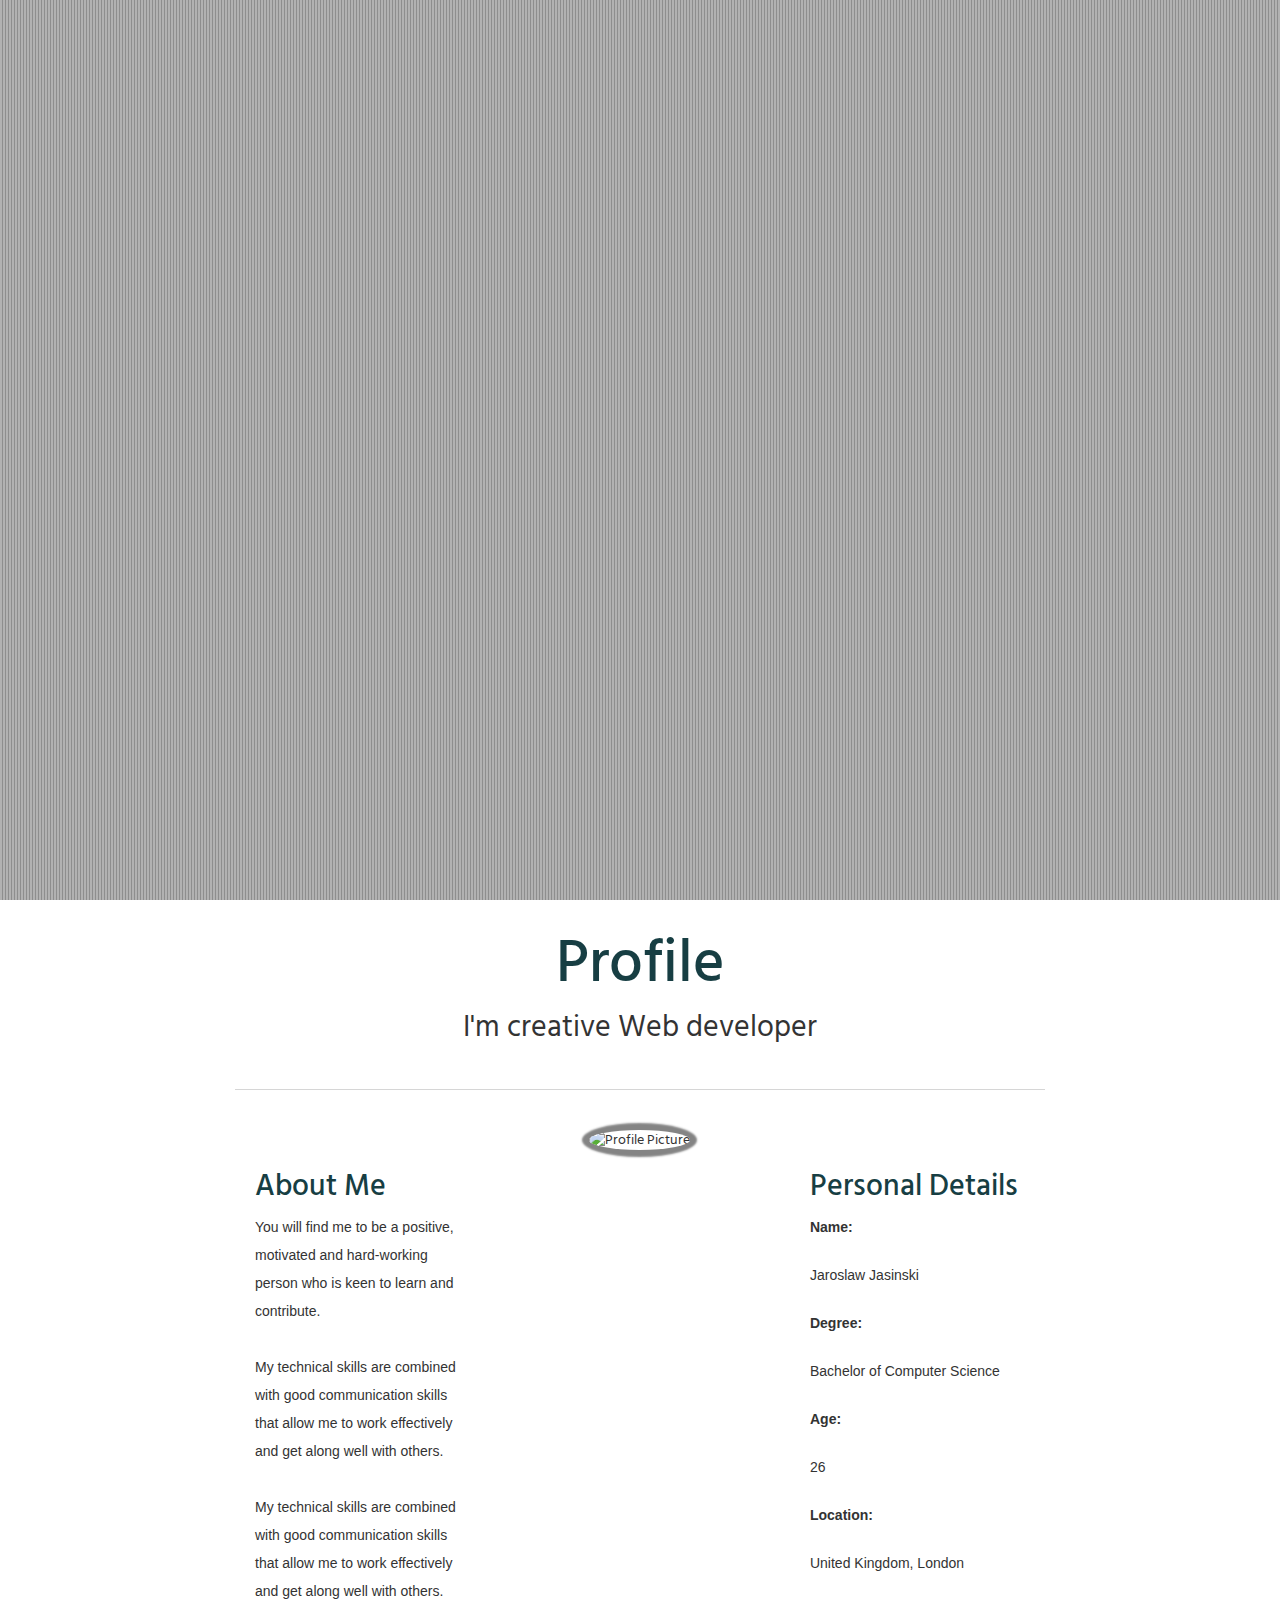
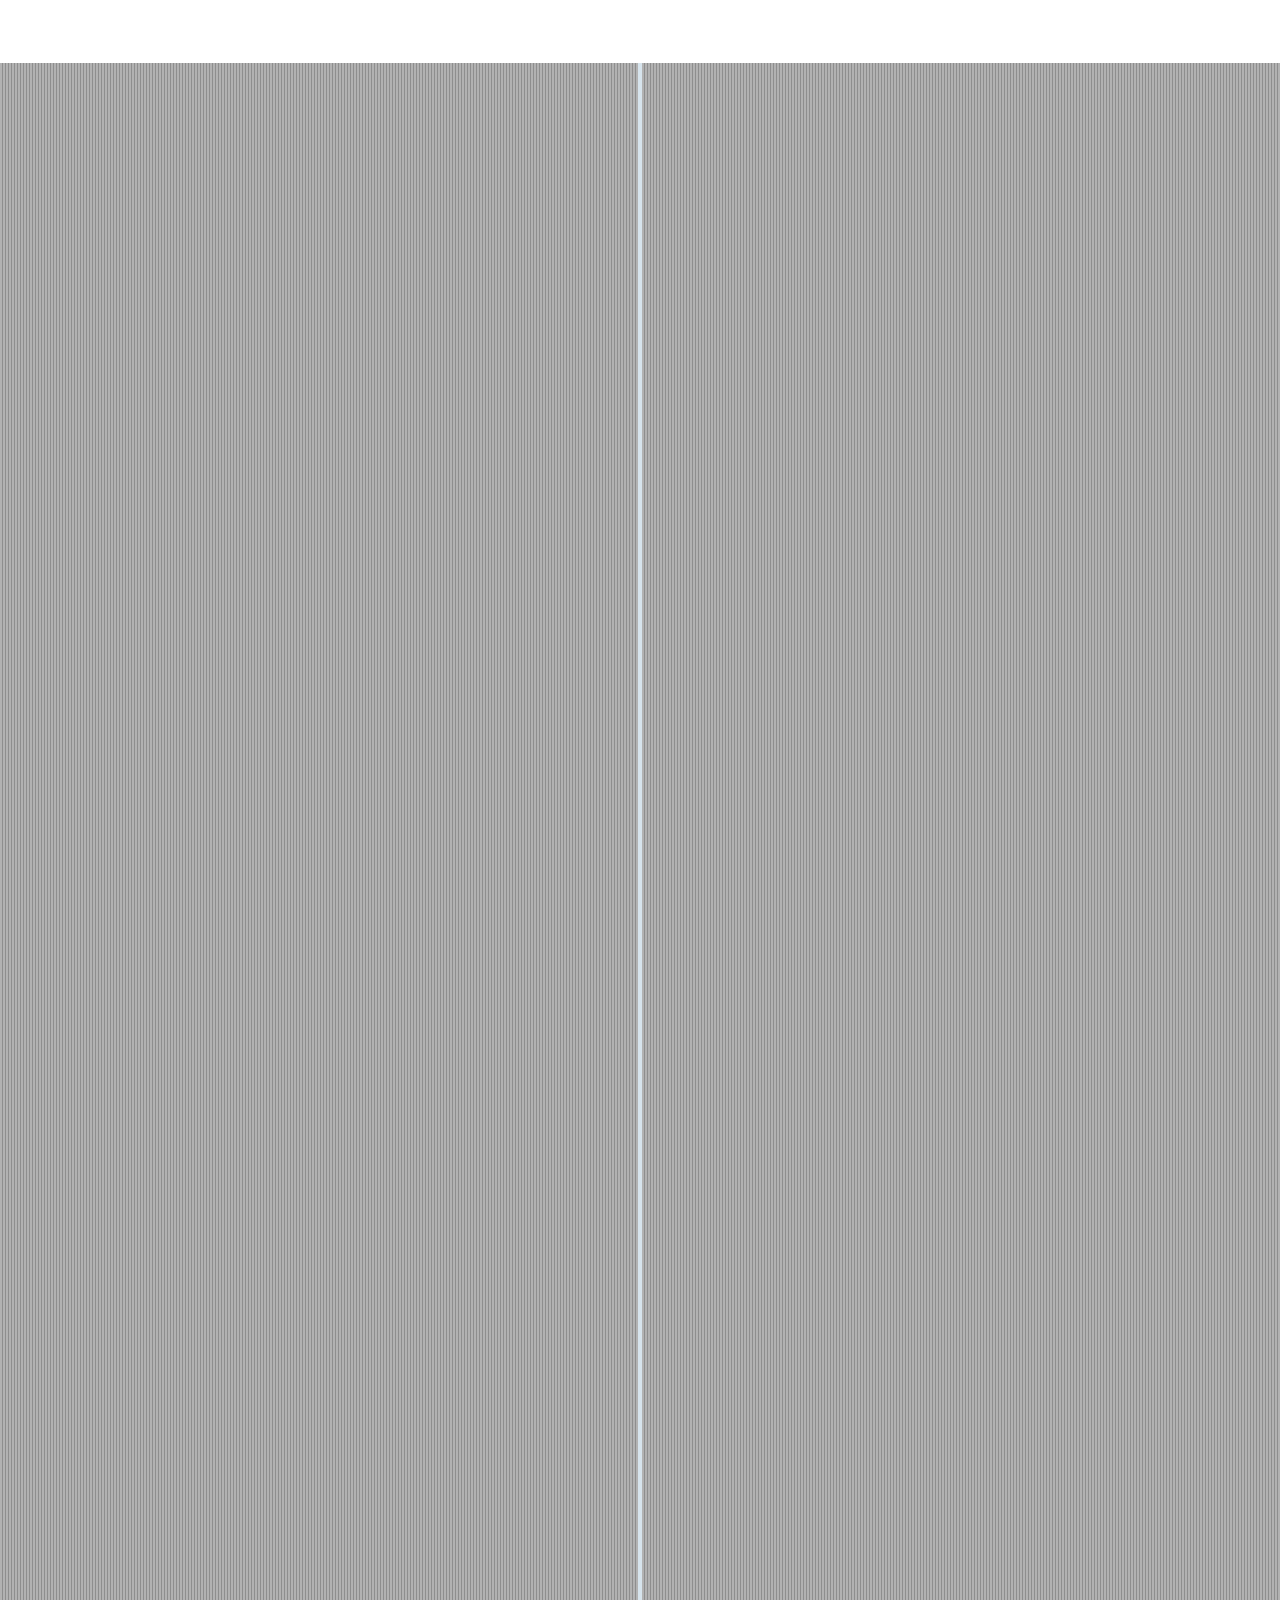
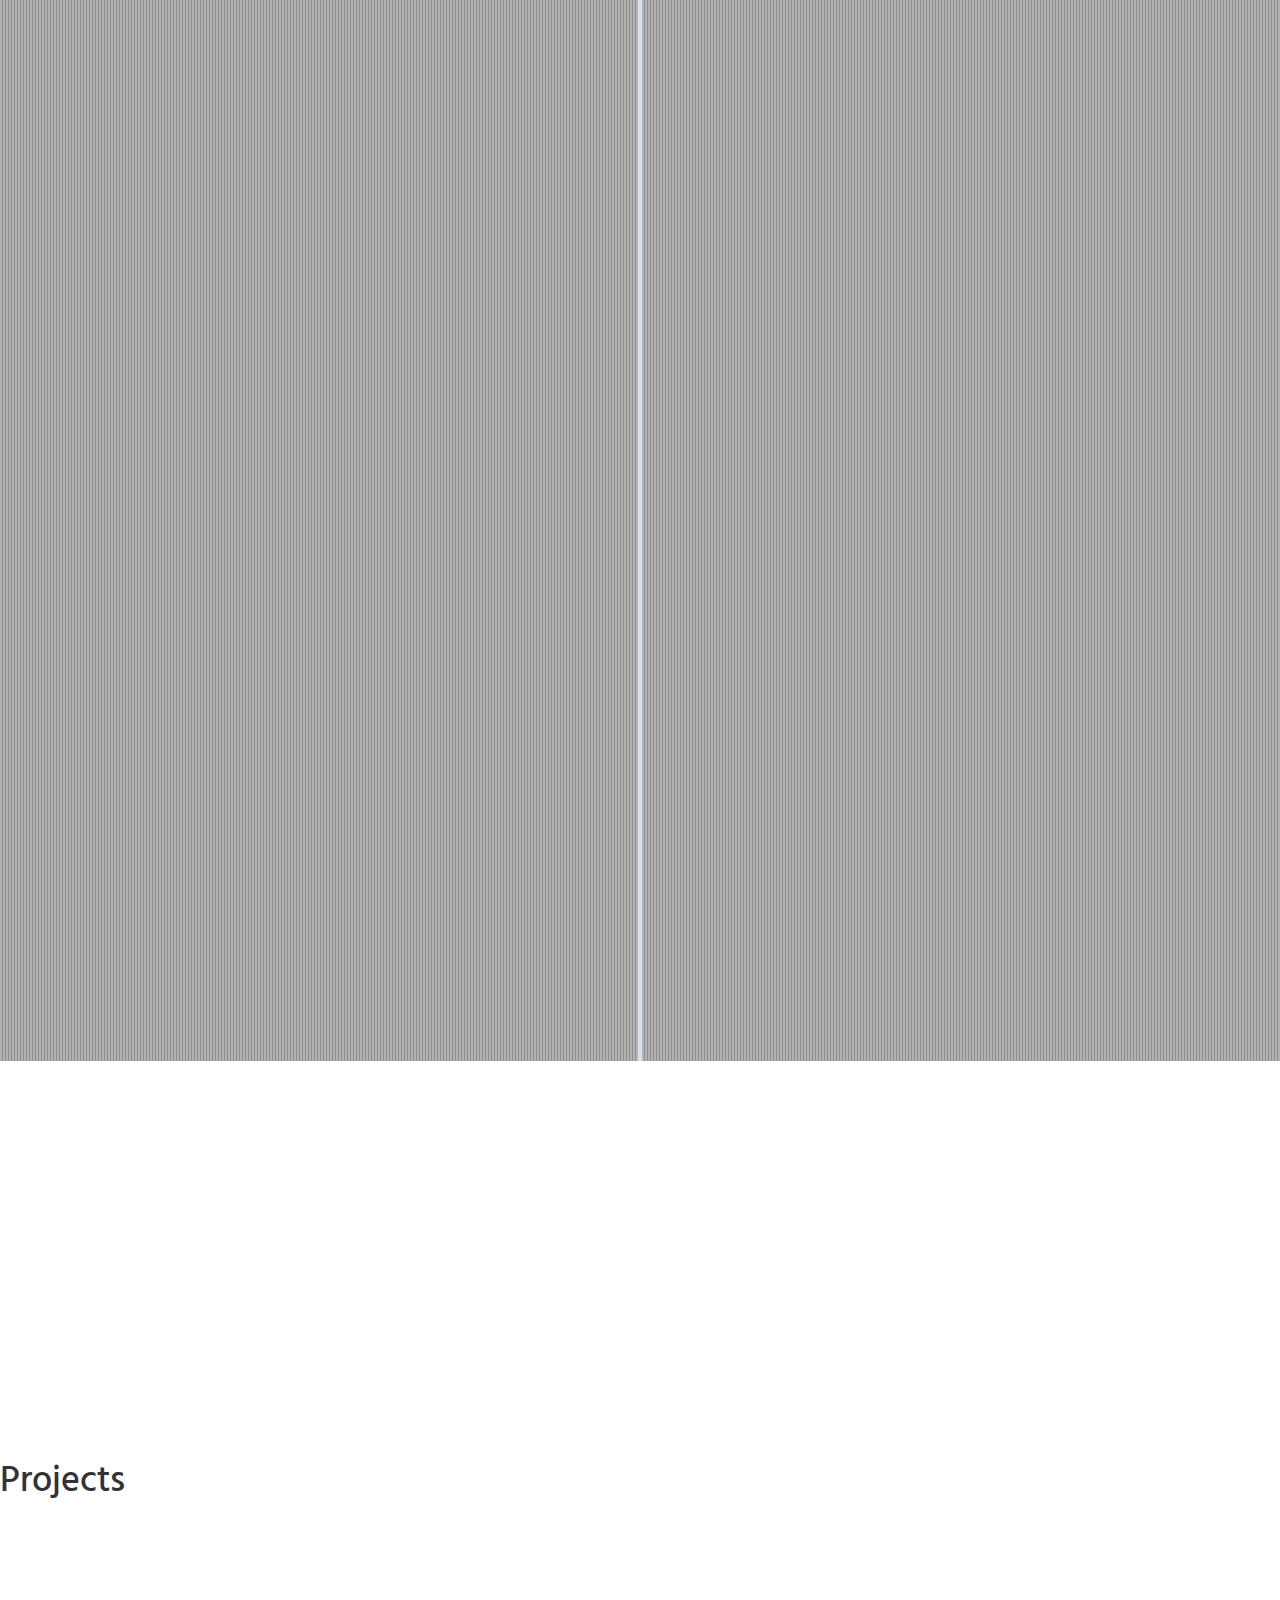
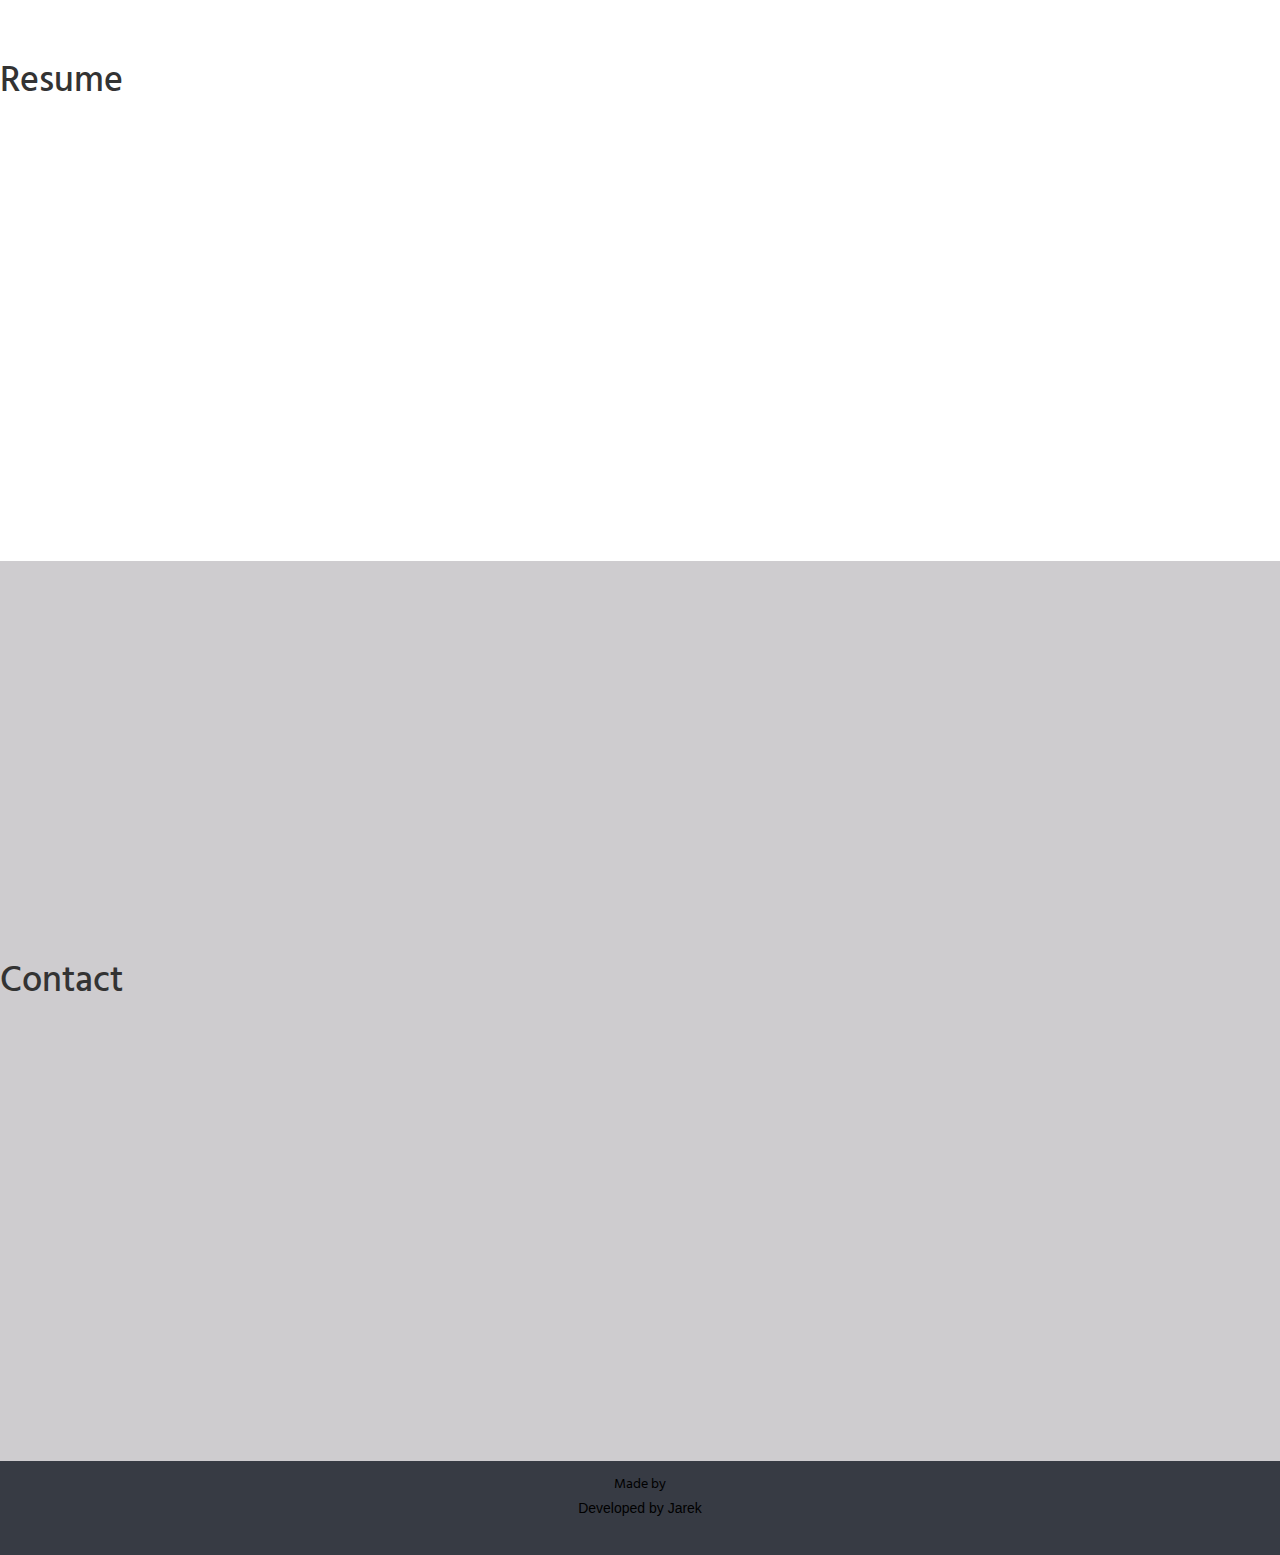
==== commit 8e45154d: "Added education code to master" ====
--- a/src/index.html
+++ b/src/index.html
@@ -27,7 +27,7 @@
     <!-- Styles -->
     <link rel="stylesheet" type="text/css" href="css/styles.css">
     <link rel="stylesheet" type="text/css" href="css/education.css">
-<script>
+    <script>
 
     </script>
 </head>
@@ -63,16 +63,16 @@
             <div class="col-md-4" id="welcome-container-right"></div>
 
             <div class="resume-social">
-                    <div class="col-md-4" id="buttons-left"></div>
-                    <div class="col-md-4" id="buttons-center">
-                        <div class="resume-button-container">
-                            <a href="#resume" role="button"><span class="resume-button">RESUME</span></a>
-                        </div>
-                        <div class="education-button-container">
-                            <a href="#education" role="button"><span class="education-button">EDUCATION</span></a>
-                        </div>
-                    </div>
-                    <div class="col-md-4" id="buttons-right"></div>
+                <div class="col-md-4" id="buttons-left"></div>
+                <div class="col-md-4" id="buttons-center">
+                    <div class="resume-button-container">
+                        <a href="#resume" role="button"><span class="resume-button">RESUME</span></a>
+                    </div>
+                    <div class="education-button-container">
+                        <a href="#education" role="button"><span class="education-button">EDUCATION</span></a>
+                    </div>
+                </div>
+                <div class="col-md-4" id="buttons-right"></div>
             </div>
 
             <div class="col-md-4" id="down-div">
@@ -91,58 +91,58 @@
         <span class="profile_short_text">I'm creative Web developer</span>
         <hr>
 
-            <div class="row">
-                <div class="col-md-4" id="about_container">
-                    <h1 class="about_title">About Me</h1>
-                    <p>You will find me to be a positive, motivated and hard-working person who is keen to learn and contribute.<br><br>
-                        My technical skills are combined with good communication skills that allow me to work effectively and get along
-                        well with others.<br><br>
-                        My technical skills are combined with good communication skills that allow me to work effectively and get along
-                        well with others.</p>
-                </div>
-
-                <div class="col-md-4 text-center" id="image_container">
-                    <img src="images/profile_circle.png" alt="Profile Picture" class="img_circle">
-                </div>
-
-                <div class="col-md-4" id="details-container">
-                    <h1 class="details_title">Personal Details</h1>
-
-                    <p class="details_subtitle">Name:</p>
-                    <p class="details_text">Jaroslaw Jasinski</p>
-
-                    <p class="details_subtitle">Degree:</p>
-                    <p class="details_text">Bachelor of Computer Science</p>
-
-                    <p class="details_subtitle">Age:</p>
-                    <p class="details_text">26</p>
-
-                    <p class="details_subtitle">Location:</p>
-                    <p class="details_text">United Kingdom, London</p>
-                </div>
-                <!--<nav class="navbar navbar-default" id="navbar-example" role="navigation">
-                    <!-- Brand and toggle get grouped for better mobile display
-                    <div class="navbar-header">
-                        <button type="button" class="navbar-toggle" data-toggle="collapse" data-target=".navbar-ex1-collapse">
-                            <span class="sr-only">Toggle navigation</span>
-                            <span class="icon-bar"></span>
-                            <span class="icon-bar"></span>
-                            <span class="icon-bar"></span>
-                        </button>
-                    </div>
-
-                    <!-- Collect the nav links, forms, and other content for toggling
-                    <div class="collapse navbar-collapse navbar-ex1-collapse">
-                        <ul class="nav navbar-nav">
-                            <li class="active"><a href="#profile">Profile</a></li>
-                            <li><a href="#experiences">Experiences</a></li>
-                            <li><a href="#abilities">Abilities</a></li>
-                            <li><a href="#projects">Projects</a></li>
-                            <li><a href="#contact">Contact</a></li>
-                        </ul>
-                    </div><!-- /.navbar-collapse
-                </nav>-->
-            </div>
+        <div class="row">
+            <div class="col-md-4" id="about_container">
+                <h1 class="about_title">About Me</h1>
+                <p>You will find me to be a positive, motivated and hard-working person who is keen to learn and contribute.<br><br>
+                    My technical skills are combined with good communication skills that allow me to work effectively and get along
+                    well with others.<br><br>
+                    My technical skills are combined with good communication skills that allow me to work effectively and get along
+                    well with others.</p>
+            </div>
+
+            <div class="col-md-4 text-center" id="image_container">
+                <img src="images/profile_circle.png" alt="Profile Picture" class="img_circle">
+            </div>
+
+            <div class="col-md-4" id="details-container">
+                <h1 class="details_title">Personal Details</h1>
+
+                <p class="details_subtitle">Name:</p>
+                <p class="details_text">Jaroslaw Jasinski</p>
+
+                <p class="details_subtitle">Degree:</p>
+                <p class="details_text">Bachelor of Computer Science</p>
+
+                <p class="details_subtitle">Age:</p>
+                <p class="details_text">26</p>
+
+                <p class="details_subtitle">Location:</p>
+                <p class="details_text">United Kingdom, London</p>
+            </div>
+            <!--<nav class="navbar navbar-default" id="navbar-example" role="navigation">
+                <!-- Brand and toggle get grouped for better mobile display
+                <div class="navbar-header">
+                    <button type="button" class="navbar-toggle" data-toggle="collapse" data-target=".navbar-ex1-collapse">
+                        <span class="sr-only">Toggle navigation</span>
+                        <span class="icon-bar"></span>
+                        <span class="icon-bar"></span>
+                        <span class="icon-bar"></span>
+                    </button>
+                </div>
+
+                <!-- Collect the nav links, forms, and other content for toggling
+                <div class="collapse navbar-collapse navbar-ex1-collapse">
+                    <ul class="nav navbar-nav">
+                        <li class="active"><a href="#profile">Profile</a></li>
+                        <li><a href="#experiences">Experiences</a></li>
+                        <li><a href="#abilities">Abilities</a></li>
+                        <li><a href="#projects">Projects</a></li>
+                        <li><a href="#contact">Contact</a></li>
+                    </ul>
+                </div><!-- /.navbar-collapse
+            </nav>-->
+        </div>
 
     </div>
 </section>
@@ -215,7 +215,7 @@
                     <h2 class="box-title">College</h2>
                     <p style="color:#0f0f0f;">Lorem ipsum dolor sit amet, consectetur adipisicing elit. Iusto, optio, dolorum provident rerum aut hic quasi placeat iure tempora laudantium ipsa ad debitis unde? Iste voluptatibus minus veritatis qui ut.</p>
                     <a href="http://www.bsix.ac.uk/" class="cd-read-more" title="BSix College" target="_blank">See college website</a>
-                    <span class="cd-date">September 06</span>
+                    <span class="cd-date">Sept 06 - May 11</span>
                 </div> <!-- cd-timeline-content -->
             </div> <!-- cd-timeline-block -->
 
@@ -234,60 +234,51 @@
 
             <div class="cd-timeline-block">
                 <div class="cd-timeline-img cd-picture">
-                    <img src="icons/pencil-ruler.png" alt="Secondary School">
+                    <img src="icons/pencil-ruler.png" alt="Primary School">
                 </div> <!-- cd-timeline-img -->
 
                 <div class="cd-timeline-content">
-                    <h2 class="box-title">Secondary School</h2>
-                    <p>Lorem ipsum dolor sit amet, consectetur adipisicing elit. Iusto, optio, dolorum provident rerum aut hic quasi placeat iure tempora laudantium ipsa ad debitis unde?</p>
-                    <a href="http://www.zsgrabkowo.pl/" class="cd-read-more" title="Group of Schools in Grabkowo" target="_blank">See school website</a>
-                    <span class="cd-date">September 02</span>
-                </div> <!-- cd-timeline-content -->
-            </div> <!-- cd-timeline-block -->
-
-            <div class="cd-timeline-block">
-                <div class="cd-timeline-img cd-picture">
-                    <img src="icons/abacus3.png" alt="Primary School">
-                </div> <!-- cd-timeline-img -->
-
-                <div class="cd-timeline-content">
-                    <h2 class="box-title">Primary School</h2>
-                    <p>Lorem ipsum dolor sit amet, consectetur adipisicing elit. Iusto, optio, dolorum provident rerum aut hic quasi placeat iure tempora laudantium ipsa ad debitis unde? Iste voluptatibus minus veritatis qui ut.</p>
-                    <a href="http://spgalileo-nakonowo.familijny.pl/" title="Galileo Primary School" class="cd-read-more" target="_blank">See school website</a>
-                    <span class="cd-date">September 96</span>
+                    <h2 class="box-title">Primary &amp; Secondary Schools</h2>
+                    <ul>
+                        <li>
+                            <img src="icons/tick.png" class="tick-uni">
+                            <span class="title">Academic Session 1996/2005</span><br>
+		                    <span class="subtitle">
+                            Course: <span class="text">General</span><br>
+                            Primary School Overall Grade: <span class="text">35 out of 40</span><br>
+                            Secondary School Overall Grade: <span class="text">80 out of 100</span><br>
+                            Number of courses: <span class="text">6</span><br>
+                            Technologies used: <span class="text">HTML, CSS2, Microsoft Office</span><br>
+                            Brief Description: <span class="text">Primary and Secondary schools were mainly focused on
+                                    general education rather than one specific aspect. During those years I have gained
+                                    elementary knowledge of wide range of areas starting with strict subjects like math,
+                                    physics or chemistry and some lenient topics like art or sport. <br>At the end of education
+                                    at each school I had participated to knowledge test achieving good results.<br>
+                                    Primary and secondary schools gave me a basic but very useful ICT knowledge and solid
+                                    background for further education in this area. During this time I have learned first
+                                    HTML tags and Cascading Style Sheet properties. The first website which I have developed
+                                    during my ICT classes was composed of basic headers, paragraphs and links which were used
+                                    to navigate between different sites. Apart from programming aspects I was also improving
+                                    my typing skills and understanding of computer peripherals.</span></span>
+
+                        </li>
+                    </ul>
+                    <a href="http://spgalileo-nakonowo.familijny.pl/" title="Galileo Primary School" class="cd-read-more" target="_blank">See primary school website</a>
+
+                    <a href="http://www.zsgrabkowo.pl/" class="cd-read-more" title="Group of Schools in Grabkowo" target="_blank">See secondary school website</a>
+                    <span class="cd-date">Sept 96 - May 05</span>
                 </div> <!-- cd-timeline-content -->
             </div> <!-- cd-timeline-block -->
         </section> <!-- cd-timeline -->
     </div>
 </section>
 
-<section class="content" id="skills">
-
-        <div class="row" id="row-skills">
-            <div class="flip-container" ontouchstart="this.classList.toggle('hover');" style="float: left;">
-                <div class="flipper">
-                    <div class="front">
-                        <h1>1</h1>
-                    </div>
-                    <div class="back">
-                        <h1>2</h1>
-                    </div>
-                </div>
-
-            </div>
-
-            <div class="flip-container2" ontouchstart="this.classList.toggle('hover');" style="float: left;">
-                <div class="flipper2">
-                    <div class="front2">
-                        <h1>3</h1>
-                    </div>
-                    <div class="back2">
-                        <h1>4</h1>
-                    </div>
-                </div>
-
-            </div>
-        </div>
+<section class="content">
+    <div class="inner">
+        <div class="copy">
+            <h1>Projects</h1>
+        </div>
+    </div>
 </section>
 
 <section id="hero3" class="hero">
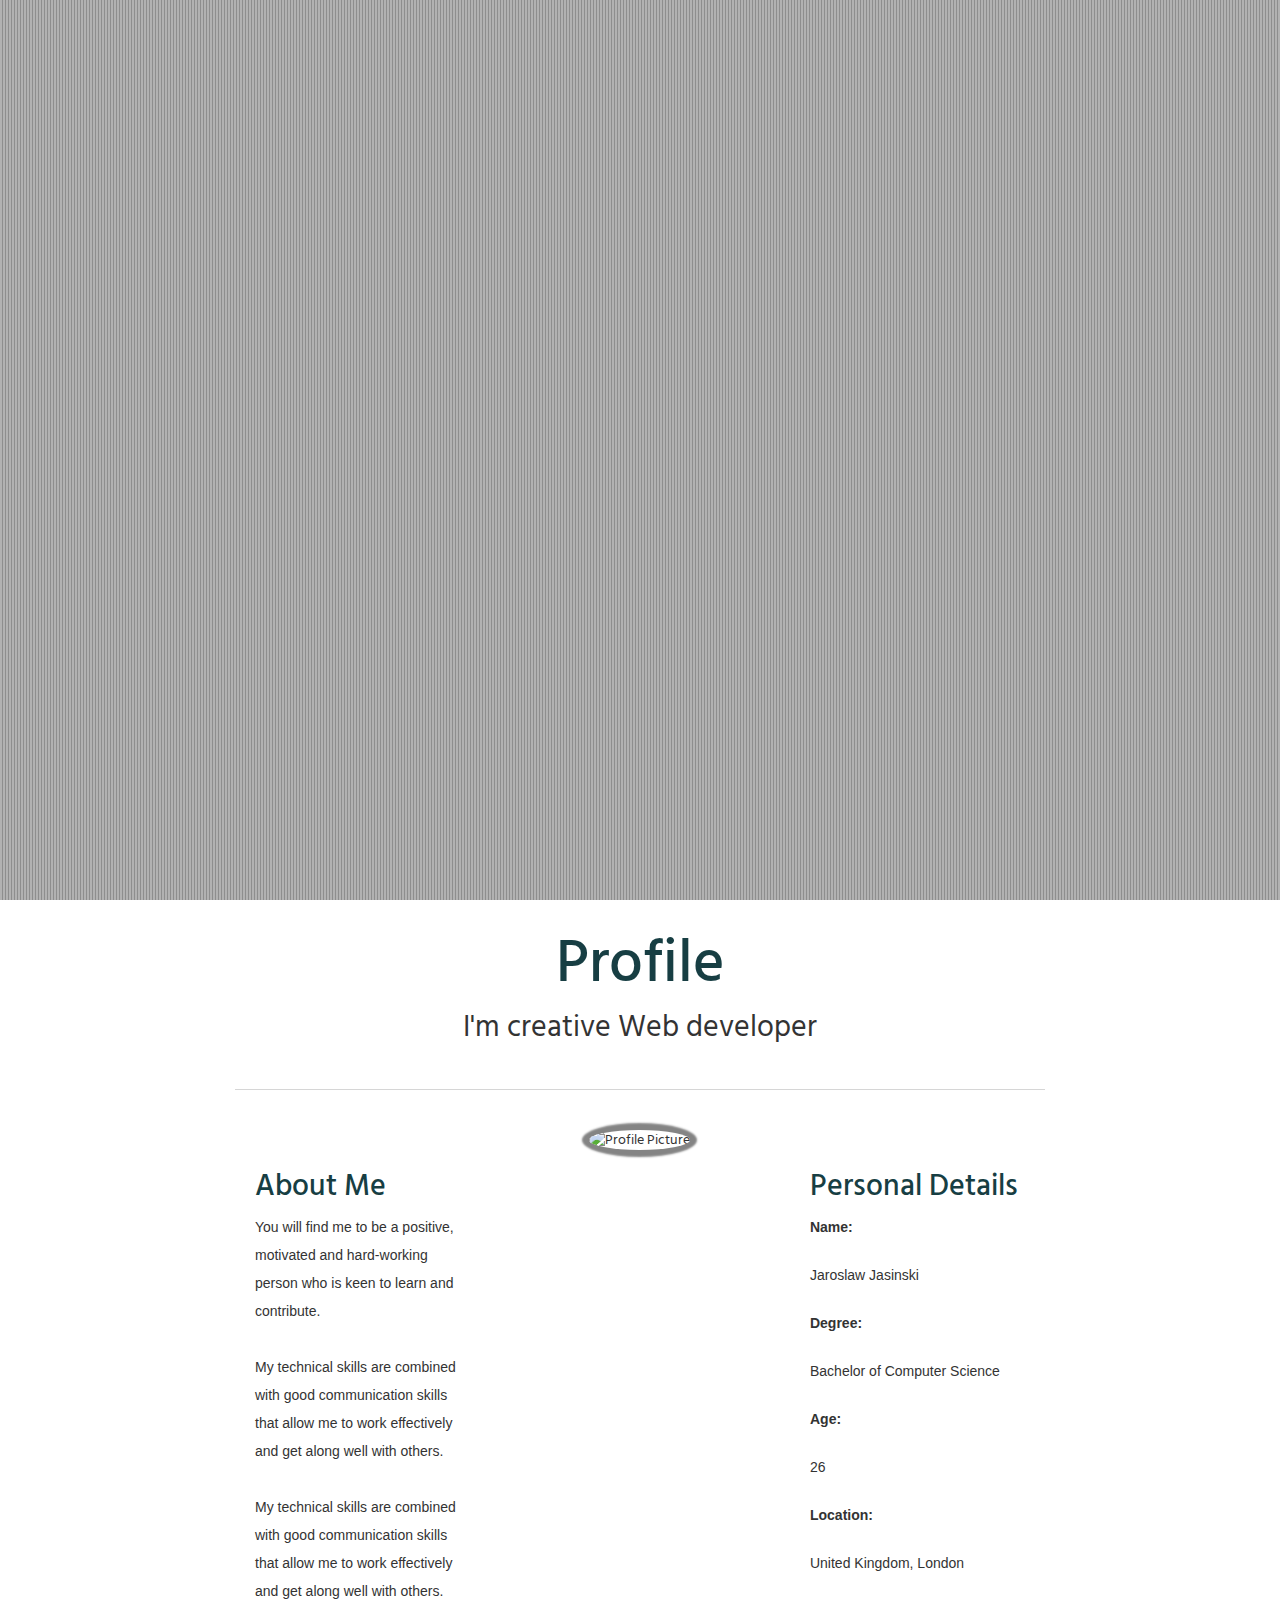
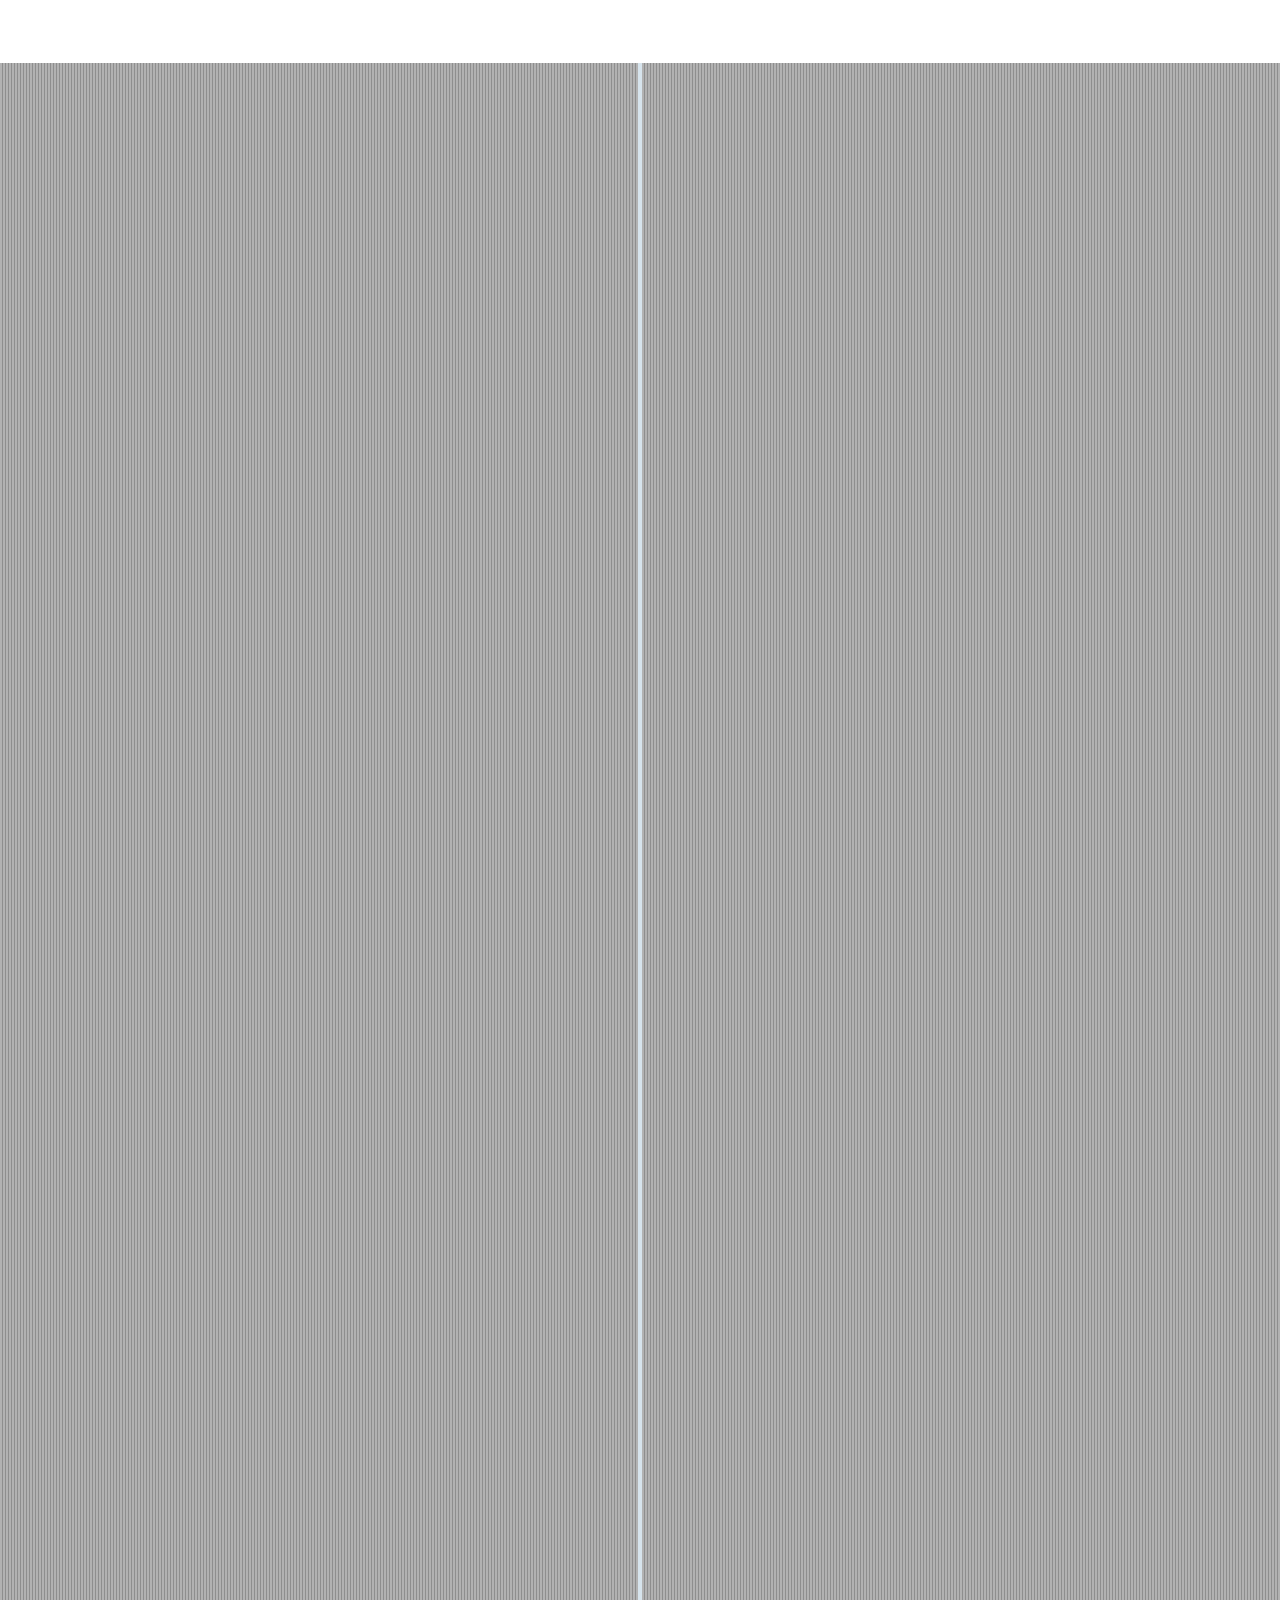
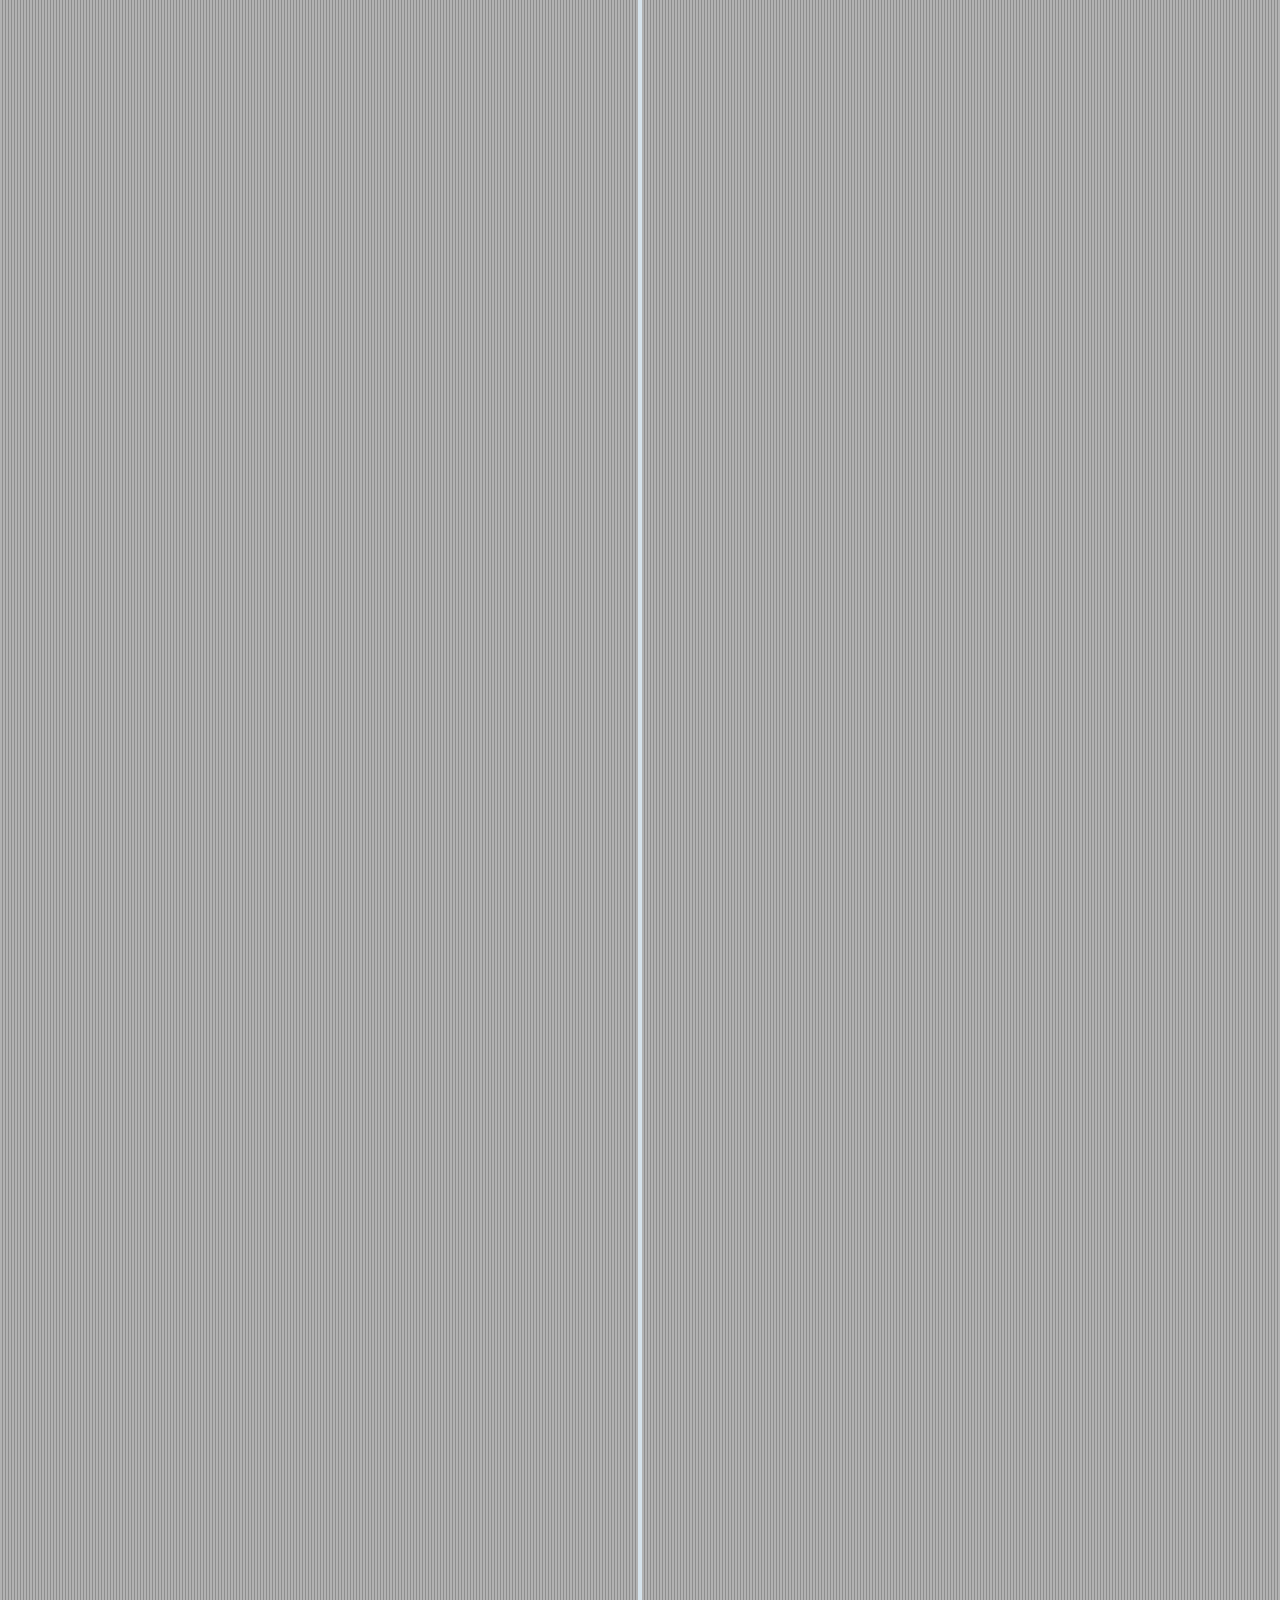
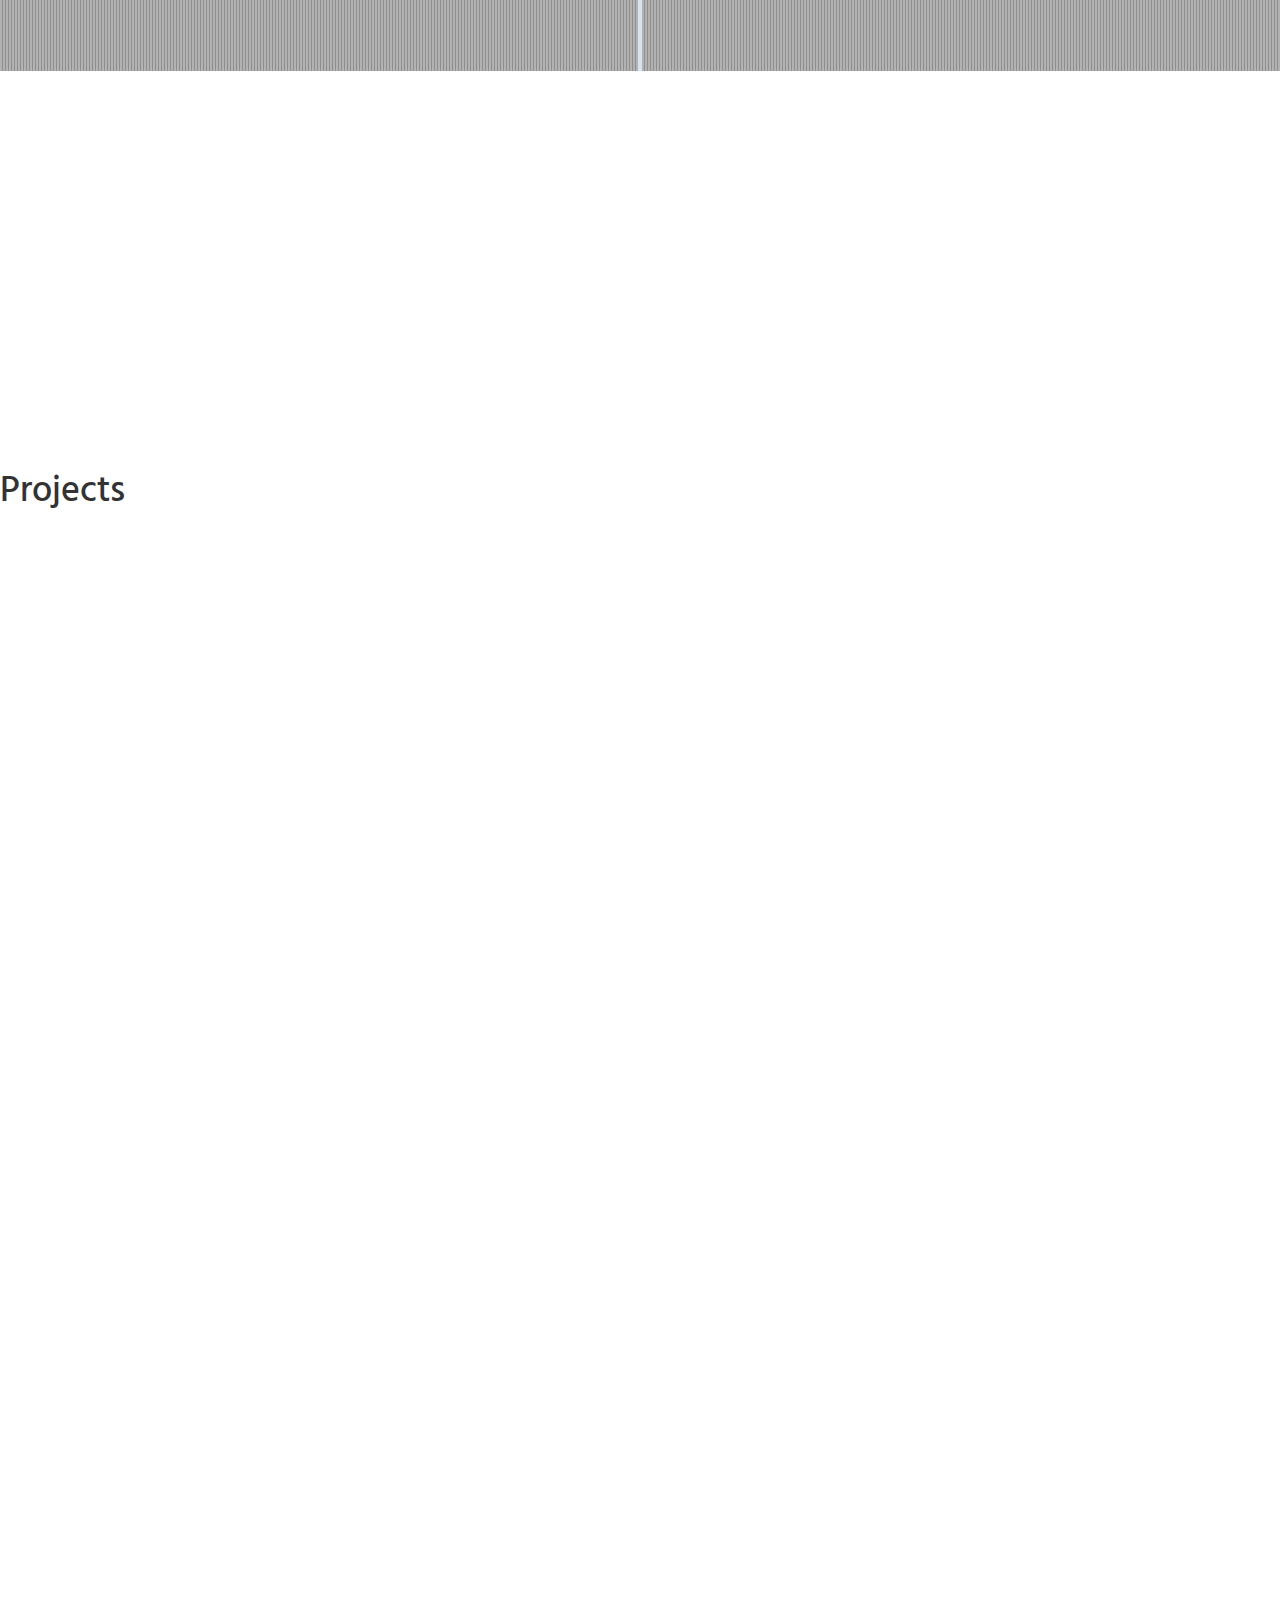
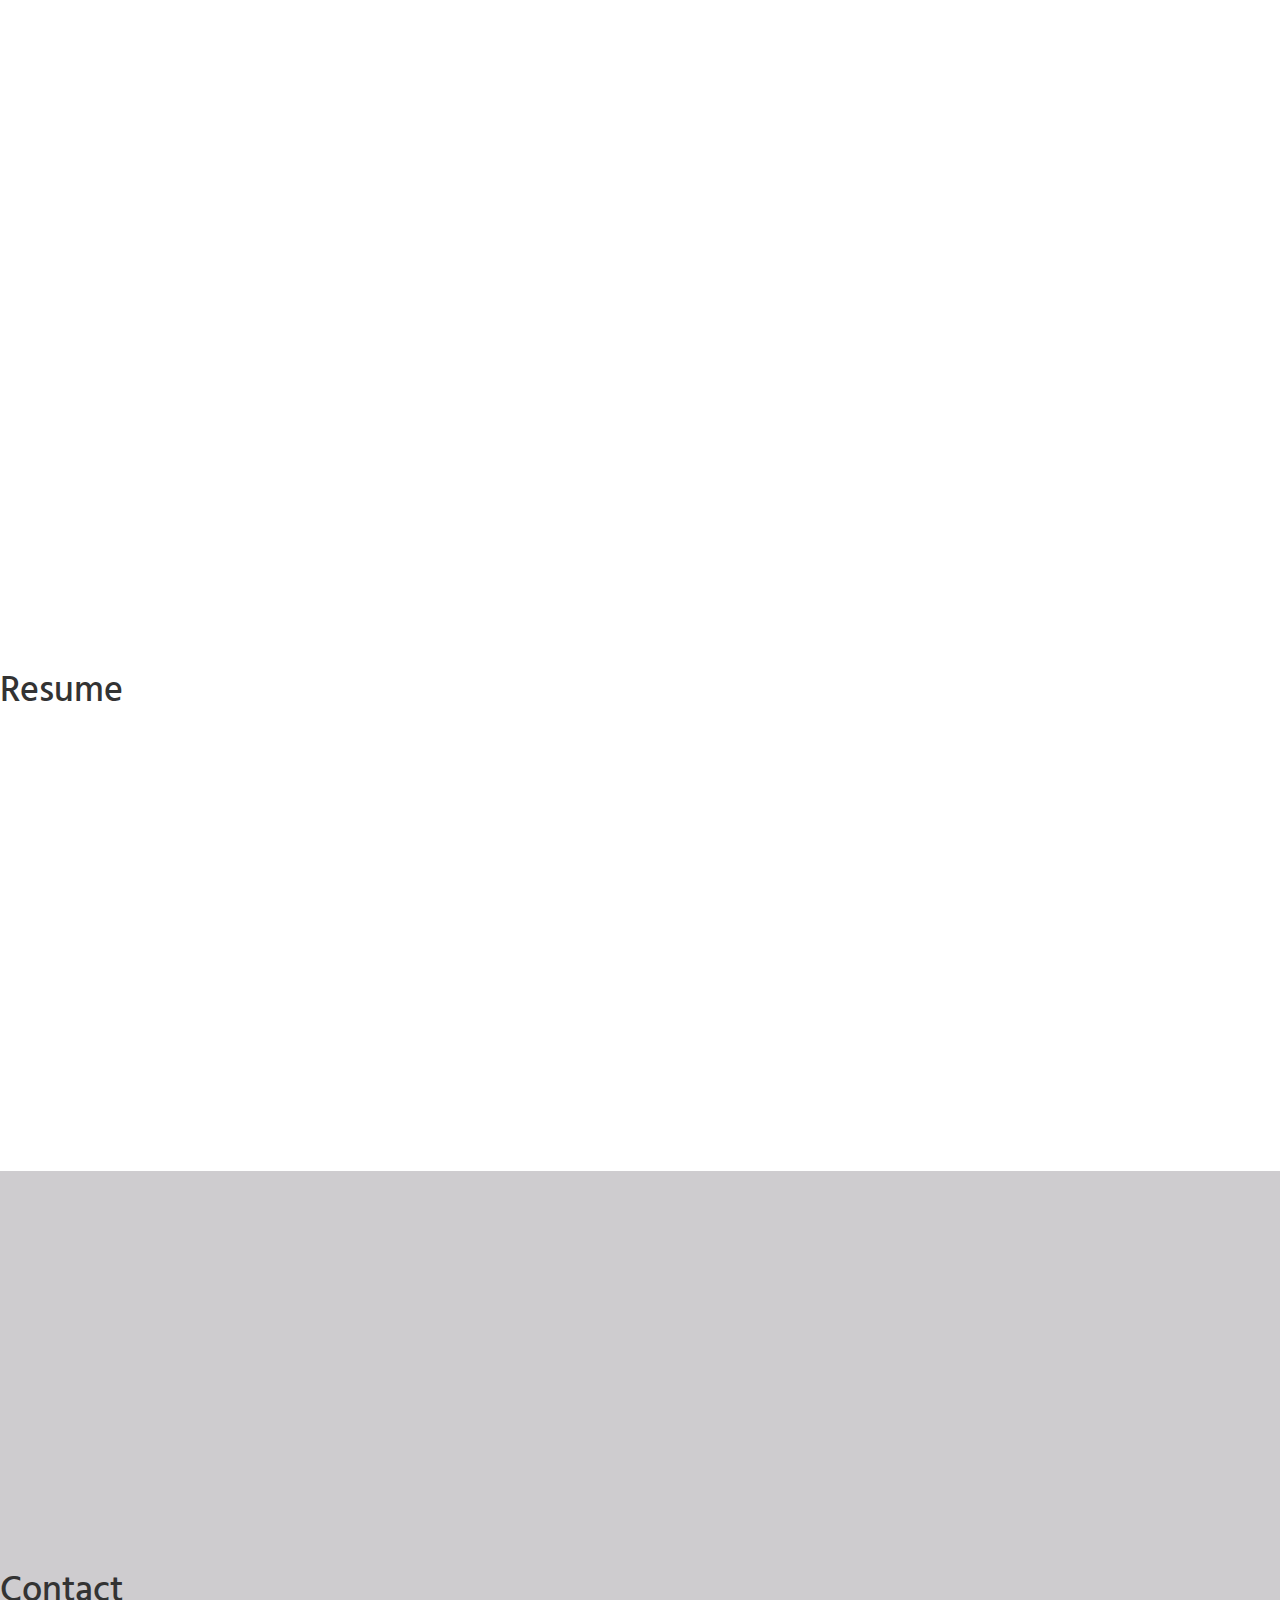
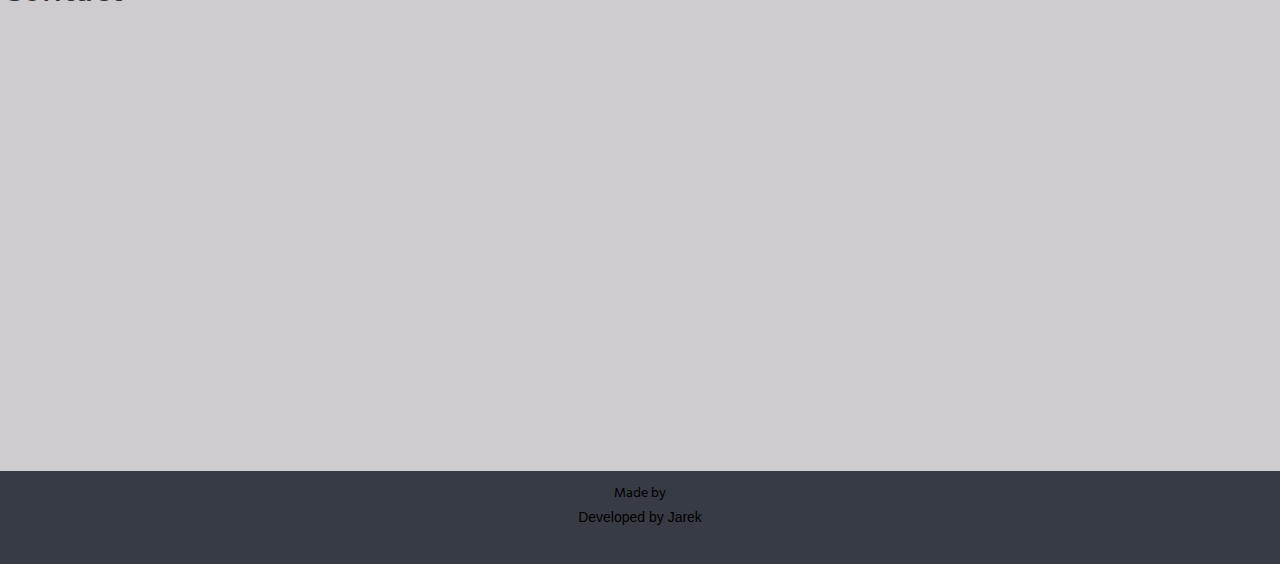
==== commit 965fa624: "Added polish college description and uk college headers." ====
--- a/src/index.html
+++ b/src/index.html
@@ -213,7 +213,40 @@
 
                 <div class="cd-timeline-content">
                     <h2 class="box-title">College</h2>
-                    <p style="color:#0f0f0f;">Lorem ipsum dolor sit amet, consectetur adipisicing elit. Iusto, optio, dolorum provident rerum aut hic quasi placeat iure tempora laudantium ipsa ad debitis unde? Iste voluptatibus minus veritatis qui ut.</p>
+                    <ul>
+                        <li>
+                            <img src="icons/tick.png" class="tick-uni">
+                            <span class="title">Academic Session 2009/2011</span><br>
+                            <span class="subtitle">Level: <span class="text">2</span><br>
+                            Number of courses: <span class="text">3</span><br>
+                            Technologies used: <span class="text">HTML, CSS, JavaScript, Visual Basic, Microsoft Office</span><br>
+                            Brief Description: <span class="text">BTEC National Diploma</span></span>
+                        </li>
+                        <li>
+                            <img src="icons/tick.png" class="tick-uni">
+                            <span class="title">Academic Session 2008/2009</span><br>
+                            <span class="subtitle">Level: <span class="text">2</span><br>
+                            Number of courses: <span class="text">3</span><br>
+                            Technologies used: <span class="text">HTML, CSS, Microsoft Office</span><br>
+                            Brief Description: <span class="text">BID2</span></span>
+                        </li>
+                        <li>
+                            <img src="icons/tick.png" class="tick-uni">
+                            <span class="title">Academic Session 2007/2008</span><br>
+                            <span class="subtitle">Level: <span class="text">1</span><br>
+                            Number of courses: <span class="text">3</span><br>
+                            Technologies used: <span class="text">HTML, CSS, Microsoft Office</span><br>
+                            Brief Description: <span class="text">BID</span></span>
+                        </li>
+                        <li>
+                            <img src="icons/tick.png" class="tick-uni">
+                            <span class="title">Academic Session 2006/2007</span><br>
+                            <span class="subtitle">Level: <span class="text">Entry 2</span><br>
+                            Number of courses: <span class="text">3</span><br>
+                            Technologies used: <span class="text">Microsoft Office</span><br>
+                            Brief Description: <span class="text">ESOL</span></span>
+                        </li>
+                    </ul>
                     <a href="http://www.bsix.ac.uk/" class="cd-read-more" title="BSix College" target="_blank">See college website</a>
                     <span class="cd-date">Sept 06 - May 11</span>
                 </div> <!-- cd-timeline-content -->
@@ -226,7 +259,27 @@
 
                 <div class="cd-timeline-content">
                     <h2 class="box-title">College</h2>
-                    <p>Lorem ipsum dolor sit amet, consectetur adipisicing elit. Excepturi, obcaecati, quisquam id molestias eaque asperiores voluptatibus cupiditate error assumenda delectus odit similique earum voluptatem doloremque dolorem ipsam quae rerum quis. Odit, itaque, deserunt corporis vero ipsum nisi eius odio natus ullam provident pariatur temporibus quia eos repellat consequuntur perferendis enim amet quae quasi repudiandae sed quod veniam dolore possimus rem voluptatum eveniet eligendi quis fugiat aliquam sunt similique aut adipisci.</p>
+                    <ul>
+                        <li>
+                            <img src="icons/tick.png" class="tick-uni">
+                            <span class="title">Academic Session 2005/2006</span><br>
+                            <span class="subtitle">Level: <span class="text">4</span><br>
+                            Number of courses: <span class="text">6</span><br>
+                            Technologies used: <span class="text">HTML, CSS, PASCAL, Microsoft Office</span><br>
+                            Brief Description: <span class="text">After primary and secondary education I have
+                                    decided to enroll on an ICT course at college in Poland. The first year was
+                                    really interesting and extended my computer skills both software and hardware
+                                    to higher level. <br>
+                                    By the end of that year I could build my own computer and
+                                    install various types of operating systems as well as understand logic of
+                                    the computer architecture. Part of my computer education at that time was
+                                    to get familiar with logic gates and build my own circuit to output desired
+                                    results by teachers. Technologies which I have used in that time were a bit
+                                    out of date as I learned programming using PASCAL language with only few
+                                    modules of front end development. My education at college was not for long
+                                    because I immigrated to the United Kingdom.</span></span>
+                        </li>
+                    </ul>
                     <a href="http://zst.com.pl/" class="cd-read-more" title="Group of Technical Schools in Wloclawek" target="_blank">See college website</a>
                     <span class="cd-date">September 05</span>
                 </div> <!-- cd-timeline-content -->
@@ -248,7 +301,7 @@
                             Primary School Overall Grade: <span class="text">35 out of 40</span><br>
                             Secondary School Overall Grade: <span class="text">80 out of 100</span><br>
                             Number of courses: <span class="text">6</span><br>
-                            Technologies used: <span class="text">HTML, CSS2, Microsoft Office</span><br>
+                            Technologies used: <span class="text">HTML, CSS, Microsoft Office</span><br>
                             Brief Description: <span class="text">Primary and Secondary schools were mainly focused on
                                     general education rather than one specific aspect. During those years I have gained
                                     elementary knowledge of wide range of areas starting with strict subjects like math,
